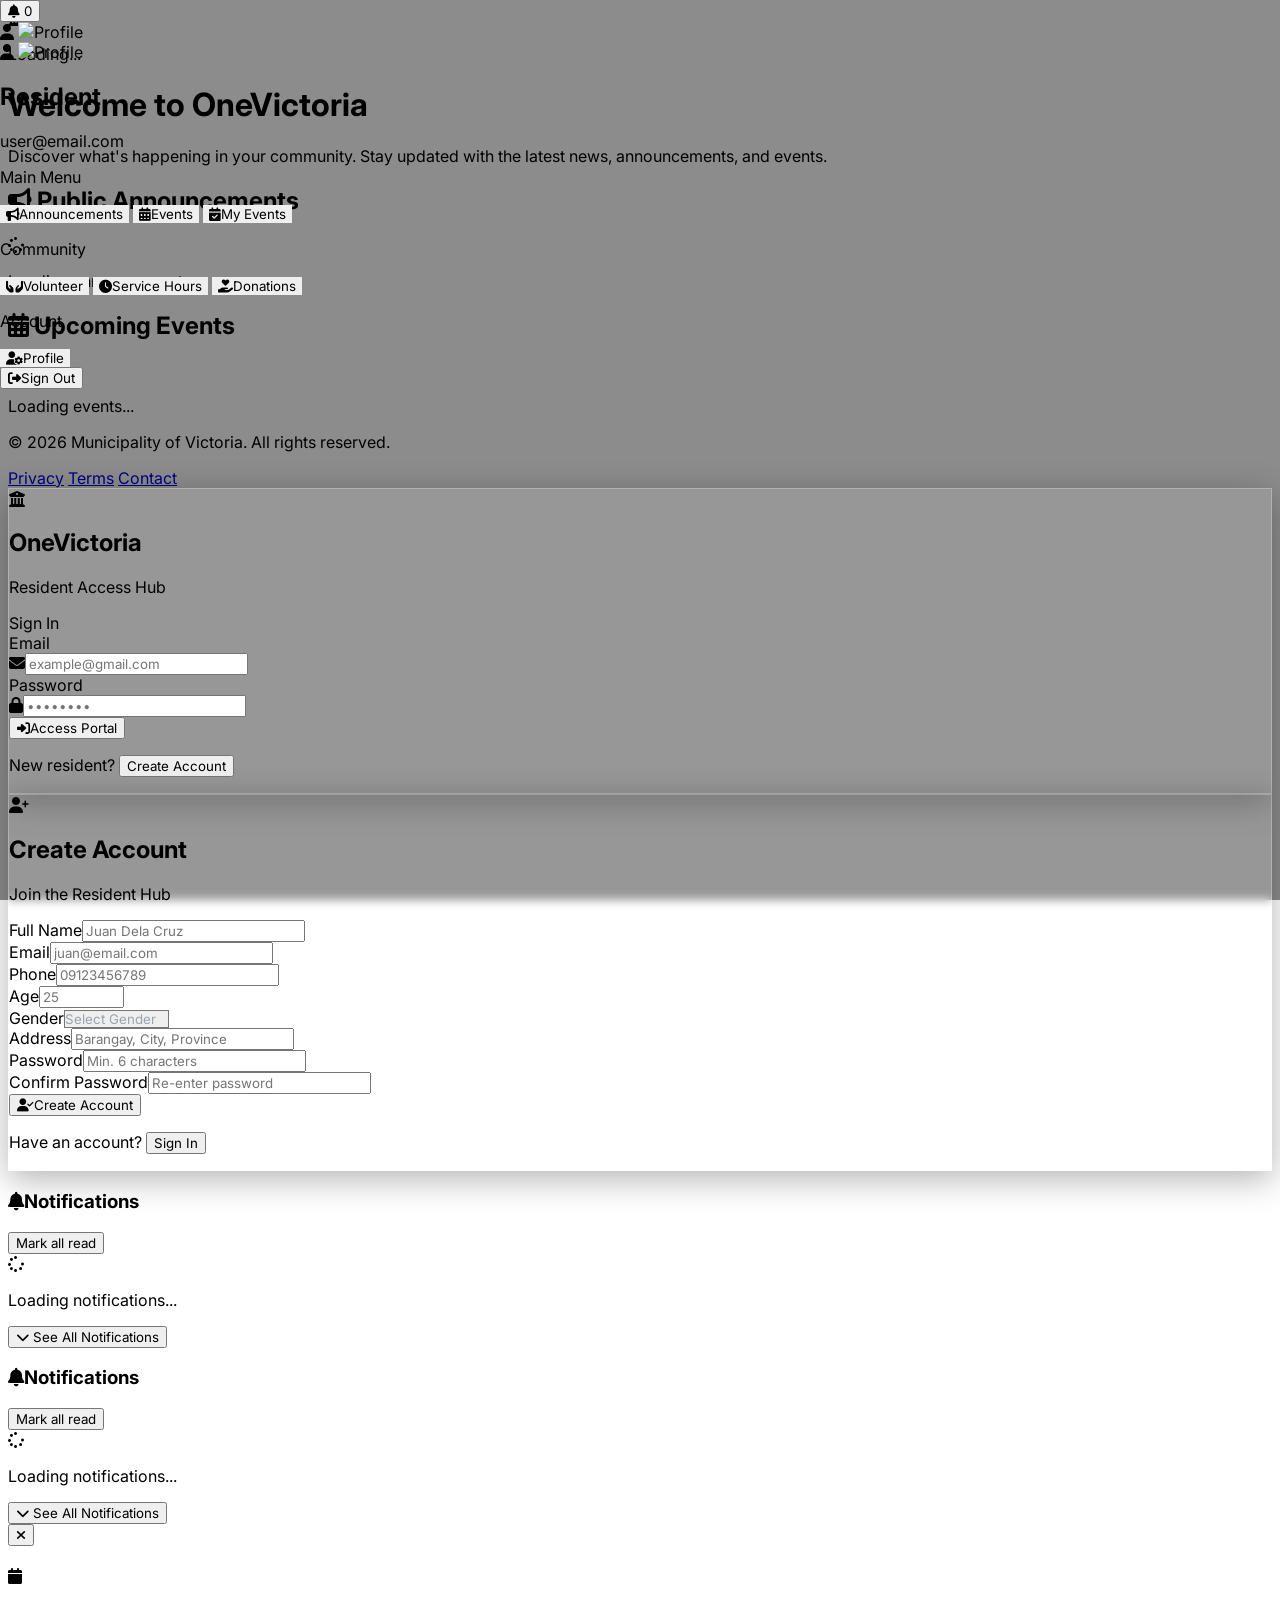
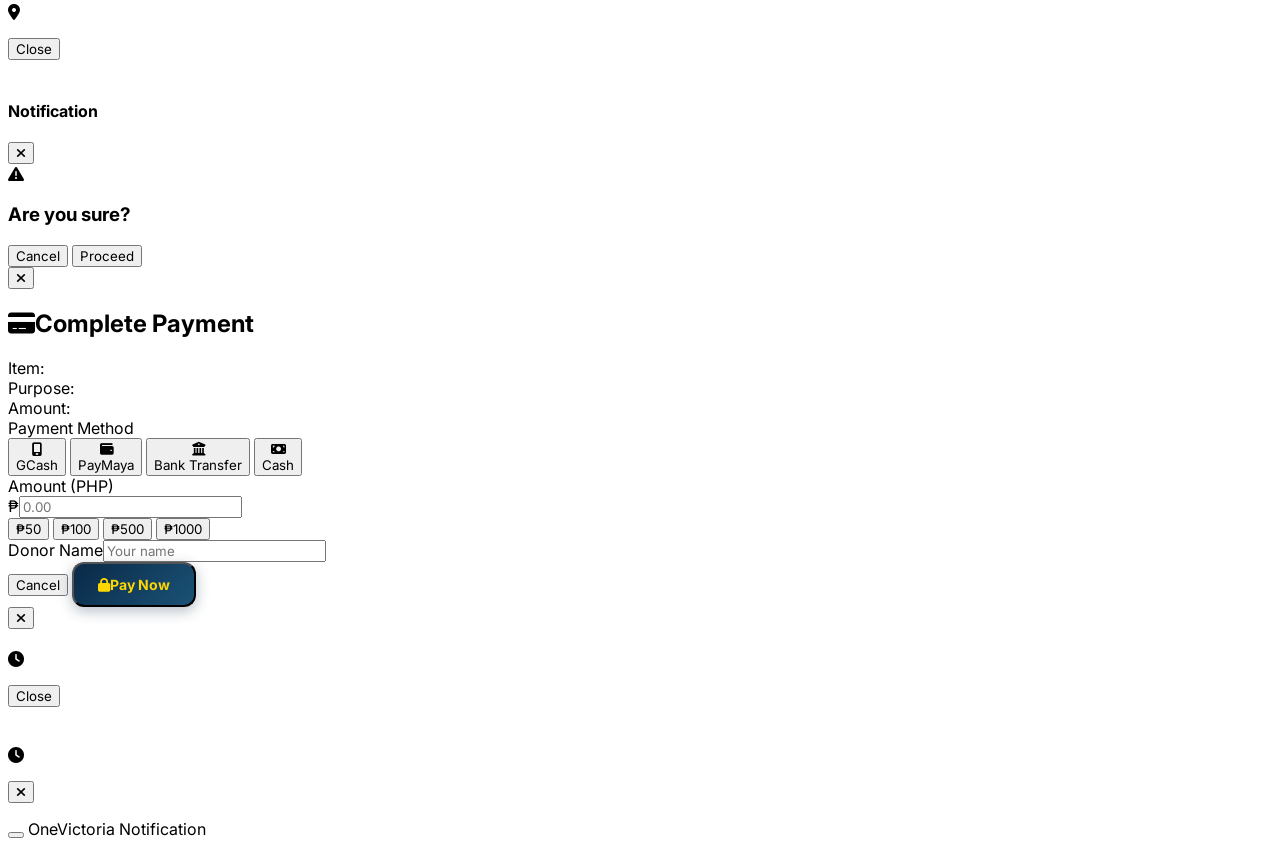
==== index.html @ 72f4849c "Update print statement from 'Hello' to 'Goodbye'" ====
<!DOCTYPE html>
<html lang="en">

<head>
    <meta charset="UTF-8">
    <meta name="viewport" content="width=device-width, initial-scale=1.0">
    <title>OneVictoria - Resident Hub</title>
    <script src="https://cdn.tailwindcss.com?plugins=forms"></script>
    <script>
        tailwind.config = {
            theme: {
                extend: {
                    colors: {
                        tsu: {
                            blue: '#0A2947', blueLight: '#0D3B5C', blueDark: '#061B2E',
                            gold: '#FFD700', goldLight: '#FFE44D', goldDark: '#CCAC00',
                            dark: '#2B0000', light: '#E8F0FE', accent: '#1A5276', muted: '#94A3B8',
                        },
                        surface: { DEFAULT: '#FFFFFF', alt: '#F8FAFC', hover: '#F1F5F9', border: '#E2E8F0' },
                    }
                }
            }
        }
    </script>
    <link rel="stylesheet" href="https://cdnjs.cloudflare.com/ajax/libs/font-awesome/6.4.0/css/all.min.css">
    <link rel="preconnect" href="https://fonts.googleapis.com">
    <link rel="preconnect" href="https://fonts.gstatic.com" crossorigin>
    <link href="https://fonts.googleapis.com/css2?family=Inter:wght@300;400;500;600;700;800;900&display=swap"
        rel="stylesheet">
    <style>
        * {
            font-family: 'Inter', system-ui, -apple-system, sans-serif;
        }

        ::-webkit-scrollbar {
            width: 7px;
            height: 7px;
        }

        ::-webkit-scrollbar-track {
            background: #f1f5f9;
            border-radius: 3px;
        }

        ::-webkit-scrollbar-thumb {
            background: #cbd5e1;
            border-radius: 3px;
        }

        ::-webkit-scrollbar-thumb:hover {
            background: #94a3b8;
        }

        .nav-link {
            transition: all 0.2s ease;
            outline: none !important;
            box-shadow: none !important;
            border: none !important;
        }

        .nav-link:hover {
            transform: translateX(4px);
            background: rgba(255, 255, 255, 0.1);
        }

        .nav-link.active {
            background: linear-gradient(135deg, #0A2947 0%, #1A5276 100%);
            color: #FFD700;
            box-shadow: 0 4px 16px rgba(10, 41, 71, 0.35);
            font-weight: 700;
        }

        button {
            user-select: none;
            -webkit-tap-highlight-color: transparent;
        }

        button:focus,
        button:focus-visible,
        button:active,
        .nav-link:focus,
        .nav-link:focus-visible,
        .nav-link:active {
            outline: none !important;
            box-shadow: none !important;
            border: none !important;
            --tw-ring-shadow: none !important;
            --tw-ring-offset-shadow: none !important;
        }

        *:focus,
        *:focus-visible {
            outline: none !important;
            box-shadow: none !important;
            --tw-ring-shadow: none !important;
            --tw-ring-offset-shadow: none !important;
        }

        #dashboard {
            position: fixed;
            top: 0;
            left: 0;
            right: 0;
            bottom: 0;
            overflow: hidden;
        }

        #dashboard main {
            overflow-y: auto;
            height: 100vh;
        }

        .card {
            background: white;
            border-radius: 16px;
            border: 1px solid #e2e8f0;
            box-shadow: 0 2px 4px rgba(0, 0, 0, 0.04);
            transition: all 0.25s ease;
        }

        .card:hover {
            transform: translateY(-2px);
            box-shadow: 0 12px 28px rgba(0, 0, 0, 0.08);
        }

        .btn-primary {
            background: linear-gradient(135deg, #0A2947 0%, #1A5276 100%);
            transition: all 0.25s ease;
            color: #FFD700;
            font-weight: 700;
            border-radius: 12px;
            padding: 12px 24px;
            font-size: 14px;
            box-shadow: 0 4px 14px rgba(10, 41, 71, 0.3);
        }

        .btn-primary:hover {
            transform: translateY(-2px);
            box-shadow: 0 6px 20px rgba(10, 41, 71, 0.4);
            background: linear-gradient(135deg, #0D3B5C 0%, #1A5276 100%);
        }

        .btn-secondary {
            transition: all 0.25s ease;
            border: 2px solid #e2e8f0;
            border-radius: 12px;
            padding: 12px 24px;
            font-size: 14px;
            font-weight: 600;
            color: #475569;
        }

        .btn-secondary:hover {
            transform: translateY(-2px);
            border-color: #0A2947;
            background: #f8fafc;
            color: #0A2947;
        }

        .btn-danger {
            transition: all 0.25s ease;
            border: 2px solid #fecaca;
            border-radius: 12px;
            padding: 12px 24px;
            font-size: 14px;
            font-weight: 600;
            color: #dc2626;
            background: #fef2f2;
        }

        .btn-danger:hover {
            background: #fee2e2;
            border-color: #fca5a5;
        }

        input:focus,
        select:focus,
        textarea:focus {
            border-color: #0A2947 !important;
            box-shadow: 0 0 0 3px rgba(10, 41, 71, 0.1) !important;
        }

        .modal-enter {
            animation: modalFadeIn 0.3s ease-out;
        }

        @keyframes modalFadeIn {
            from {
                opacity: 0;
                transform: scale(0.96) translateY(10px);
            }

            to {
                opacity: 1;
                transform: scale(1) translateY(0);
            }
        }

        .badge {
            display: inline-flex;
            align-items: center;
            gap: 5px;
            padding: 5px 14px;
            border-radius: 9999px;
            font-size: 12px;
            font-weight: 700;
            text-transform: uppercase;
            letter-spacing: 0.05em;
        }

        .badge-success {
            background: #ecfdf5;
            color: #065f46;
            border: 1px solid #a7f3d0;
        }

        .badge-danger {
            background: #fef2f2;
            color: #991b1b;
            border: 1px solid #fecaca;
        }

        .badge-warning {
            background: #fffbeb;
            color: #92400e;
            border: 1px solid #fde68a;
        }

        .badge-info {
            background: #eff6ff;
            color: #1e40af;
            border: 1px solid #bfdbfe;
        }

        .sidebar-gradient {
            background: linear-gradient(180deg, #061B2E 0%, #0A2947 50%, #0D3B5C 100%);
        }

        #sidebar {
            transition: transform 0.3s ease-in-out;
        }

        #mobile-overlay {
            transition: opacity 0.3s ease-in-out;
            backdrop-filter: blur(3px);
            position: fixed;
            top: 0;
            left: 0;
            right: 0;
            bottom: 0;
            background: rgba(0, 0, 0, 0.5);
            z-index: 40;
        }

        #mobile-overlay.hidden {
            display: none;
        }

        @media (max-width: 1023px) {
            #sidebar {
                position: fixed !important;
                top: 0;
                left: 0;
                bottom: 0;
                width: 20rem !important;
                max-width: 85vw !important;
                z-index: 50;
                transform: translateX(-100%);
                overflow: hidden !important;
                display: flex;
                flex-direction: column;
                height: 100vh;
                height: 100dvh;
            }

            #sidebar.translate-x-0 {
                transform: translateX(0) !important;
            }

            #sidebar.-translate-x-full {
                transform: translateX(-100%) !important;
            }

            #sidebar>div:first-child {
                flex-shrink: 0;
            }

            #sidebar nav {
                flex: 1;
                min-height: 0;
                overflow-y: auto !important;
                -webkit-overflow-scrolling: touch;
                overscroll-behavior: contain;
            }
        }

        @media (max-width: 768px) {
            .responsive-table {
                font-size: 0.8rem;
            }

            .responsive-table th,
            .responsive-table td {
                padding: 0.6rem 0.85rem;
            }
        }

        @media (min-width: 1024px) {
            #sidebar {
                position: static !important;
                transform: translateX(0) !important;
                height: 100vh;
                overflow-y: auto;
            }

            #mobile-overlay {
                display: none !important;
            }

            #mobile-menu-btn {
                display: none !important;
            }
        }

        .payment-method-btn {
            transition: all 0.2s ease;
        }

        .payment-method-btn.selected {
            border-color: #0A2947 !important;
            background: #E8F0FE !important;
            box-shadow: 0 0 0 4px rgba(10, 41, 71, 0.15);
        }

        .line-clamp-2 {
            display: -webkit-box;
            -webkit-line-clamp: 2;
            -webkit-box-orient: vertical;
            overflow: hidden;
        }

        .line-clamp-3 {
            display: -webkit-box;
            -webkit-line-clamp: 3;
            -webkit-box-orient: vertical;
            overflow: hidden;
        }

        #notification-bell-container {
            display: none;
        }

        #notification-detail-modal {
            animation: notifModalIn 0.3s ease-out;
        }

        @keyframes notifModalIn {
            from {
                opacity: 0;
                transform: scale(0.95) translateY(10px);
            }

            to {
                opacity: 1;
                transform: scale(1) translateY(0);
            }
        }

        #notification-detail-modal .modal-content {
            max-height: 80vh;
            overflow-y: auto;
        }

        .auth-right-side {
            background-image: url('https://upload.wikimedia.org/wikipedia/commons/9/9d/Victoria%2CTarlacjf6342_01.JPG');
            background-size: cover;
            background-position: calc(100% - 0px) calc(50% + 0px);
            background-repeat: no-repeat;
        }

        .auth-right-side::before {
            content: '';
            position: absolute;
            inset: 0;
            background: rgba(0, 0, 0, 0.45);
            z-index: 0;
        }

        .glass-panel {
            background: rgba(255, 255, 255, 0.1);
            backdrop-filter: blur(5px);
            -webkit-backdrop-filter: blur(16px);
            border: 1px solid rgba(255, 255, 255, 0.25);
            box-shadow: 0 8px 32px 0 rgba(0, 0, 0, 0.3);
        }

        select {
            -webkit-appearance: none;
            -moz-appearance: none;
            appearance: none;
            background-image: none !important;
        }

        select:invalid {
            color: #9CA3AF;
        }

        select option {
            color: #1F2937;
        }

        select#reg-gender {
            -webkit-appearance: none !important;
            -moz-appearance: none !important;
            appearance: none !important;
            background-image: none !important;
            padding-right: 0.75rem !important;
        }

        select#reg-gender:invalid {
            color: #9CA3AF !important;
        }

        select#reg-gender option {
            color: #1F2937 !important;
        }

        /* Prevent status badges (Approved/Rejected) from breaking into two lines on mobile */
        td span.rounded-full {
            white-space: nowrap !important;
            display: inline-flex !important;
            align-items: center;
            gap: 0.25rem;
        }
    </style>
</head>

<body class="bg-white font-sans text-gray-800 relative antialiased">

    <div id="global-loading"
        class="fixed inset-0 bg-gray-900/90 backdrop-blur-sm hidden flex flex-col items-center justify-center z-[200]">
        <div class="relative">
            <div class="animate-spin rounded-full h-16 w-16 border-[4px] border-gray-500/30 border-t-tsu-gold"></div>
            <div class="absolute inset-0 flex items-center justify-center"><i
                    class="fa-solid fa-building-columns text-tsu-gold text-lg"></i></div>
        </div>
        <p id="loading-text" class="text-white font-semibold tracking-wide mt-5 text-sm uppercase">Loading...</p>
    </div>

    <div id="auth-screen" class="min-h-screen flex flex-col lg:flex-row bg-gray-50 relative overflow-hidden">
        <div class="flex-1 flex flex-col lg:h-screen lg:overflow-y-auto p-6 lg:p-12 order-2 lg:order-1 relative z-0">
            <div class="max-w-4xl mx-auto space-y-12 pb-10 flex-1">
                <div class="text-left mb-10 pt-4">
                    <h1 class="text-4xl sm:text-5xl font-black text-tsu-blue tracking-tight mb-3">Welcome to OneVictoria
                    </h1>
                    <p class="text-lg text-gray-600 font-medium max-w-2xl">Discover what's happening in your community.
                        Stay updated with the latest news, announcements, and events.</p>
                </div>

                <section>
                    <div class="flex items-center justify-between mb-6 border-b-2 border-gray-200 pb-3">
                        <h2 class="text-2xl font-extrabold text-gray-800 flex items-center">
                            <i class="fa-solid fa-bullhorn text-tsu-gold mr-3"></i> Public Announcements
                        </h2>
                    </div>
                    <div id="public-announcements-container" class="space-y-5">
                        <div class="text-center py-10 bg-white rounded-xl border shadow-sm">
                            <i class="fa-solid fa-spinner fa-spin text-2xl text-gray-300 mb-3"></i>
                            <p class="text-sm text-gray-400">Loading announcements...</p>
                        </div>
                    </div>
                </section>

                <section>
                    <div class="flex items-center justify-between mb-6 border-b-2 border-gray-200 pb-3">
                        <h2 class="text-2xl font-extrabold text-gray-800 flex items-center">
                            <i class="fa-solid fa-calendar-days text-tsu-gold mr-3"></i> Upcoming Events
                        </h2>
                    </div>
                    <div id="public-events-grid" class="grid grid-cols-1 sm:grid-cols-2 lg:grid-cols-2 gap-6">
                        <div class="col-span-full text-center py-10 bg-white rounded-xl border shadow-sm">
                            <i class="fa-solid fa-spinner fa-spin text-2xl text-gray-300 mb-3"></i>
                            <p class="text-sm text-gray-400">Loading events...</p>
                        </div>
                    </div>
                </section>
            </div>

            <footer
                class="max-w-4xl mx-auto w-full mt-auto pt-8 border-t border-gray-200 flex flex-col sm:flex-row items-center justify-between text-xs text-gray-500">
                <p>&copy; 2026 Municipality of Victoria. All rights reserved.</p>
                <div class="flex space-x-4 mt-4 sm:mt-0 font-medium">
                    <a href="#" class="hover:text-tsu-blue transition-colors">Privacy</a>
                    <a href="#" class="hover:text-tsu-blue transition-colors">Terms</a>
                    <a href="#" class="hover:text-tsu-blue transition-colors">Contact</a>
                </div>
            </footer>
        </div>

        <div
            class="w-full lg:w-[450px] xl:w-[500px] shrink-0 auth-right-side flex flex-col items-center justify-center p-6 lg:p-10 shadow-2xl relative z-10 order-1 lg:order-2 lg:h-screen lg:overflow-y-auto">
            <div id="login-panel" class="glass-panel rounded-3xl max-w-sm w-full p-8 relative z-10">
                <div class="text-center mb-6">
                    <div
                        class="inline-flex items-center justify-center w-14 h-14 bg-gradient-to-br from-tsu-gold to-tsu-goldDark rounded-2xl mb-3 shadow-lg">
                        <i class="fa-solid fa-building-columns text-tsu-dark text-xl"></i>
                    </div>
                    <h2 class="text-2xl font-extrabold text-white tracking-tight">OneVictoria</h2>
                    <p class="text-gray-300 text-sm mt-1 font-medium">Resident Access Hub</p>
                    <div class="flex items-center justify-center mt-3">
                        <div class="h-px w-6 bg-white/20"></div><span
                            class="px-2 text-[10px] font-semibold text-gray-300 uppercase tracking-wider">Sign In</span>
                        <div class="h-px w-6 bg-white/20"></div>
                    </div>
                </div>
                <form id="login-form" class="space-y-4">
                    <div>
                        <label
                            class="block text-[10px] font-semibold text-gray-300 uppercase tracking-wider mb-1.5">Email</label>
                        <div class="relative"><span
                                class="absolute inset-y-0 left-0 pl-3 flex items-center text-gray-400"><i
                                    class="fa-solid fa-envelope text-xs"></i></span><input type="email" id="login-email"
                                required
                                class="w-full pl-9 pr-3 py-2.5 rounded-xl bg-white/10 border border-white/20 text-white placeholder-gray-400 focus:border-tsu-gold focus:ring-2 focus:ring-tsu-gold/30 text-sm transition-all"
                                placeholder="example@gmail.com"></div>
                    </div>
                    <div>
                        <label
                            class="block text-[10px] font-semibold text-gray-300 uppercase tracking-wider mb-1.5">Password</label>
                        <div class="relative"><span
                                class="absolute inset-y-0 left-0 pl-3 flex items-center text-gray-400"><i
                                    class="fa-solid fa-lock text-xs"></i></span><input type="password"
                                id="login-password" required
                                class="w-full pl-9 pr-3 py-2.5 rounded-xl bg-white/10 border border-white/20 text-white placeholder-gray-400 focus:border-tsu-gold focus:ring-2 focus:ring-tsu-gold/30 text-sm transition-all"
                                placeholder="••••••••"></div>
                    </div>
                    <button type="submit"
                        class="w-full bg-tsu-gold hover:bg-tsu-goldLight text-tsu-dark font-bold py-2.5 rounded-xl text-sm uppercase tracking-wider shadow-lg flex items-center justify-center space-x-1.5 transition-all"><i
                            class="fa-solid fa-right-to-bracket text-xs"></i><span>Access Portal</span></button>
                </form>
                <div class="mt-4 text-center pt-3 border-t border-white/10">
                    <p class="text-sm text-gray-300">New resident? <button type="button"
                            onclick="toggleAuthPanels(true)"
                            class="text-tsu-gold font-bold hover:underline transition-all">Create Account</button></p>
                </div>
            </div>

            <div id="register-panel" class="glass-panel rounded-3xl max-w-sm w-full p-8 relative z-10 hidden">
                <div class="text-center mb-5">
                    <div
                        class="inline-flex items-center justify-center w-14 h-14 bg-gradient-to-br from-tsu-gold to-tsu-goldDark rounded-2xl mb-3 shadow-lg">
                        <i class="fa-solid fa-user-plus text-tsu-dark text-xl"></i>
                    </div>
                    <h2 class="text-2xl font-extrabold text-white tracking-tight">Create Account</h2>
                    <p class="text-gray-300 text-sm mt-1 font-medium">Join the Resident Hub</p>
                </div>
                <form id="register-form" class="space-y-3 max-h-[50vh] overflow-y-auto pr-1">
                    <div><label class="block text-[10px] font-semibold text-gray-300 uppercase tracking-wider mb-1">Full
                            Name</label><input type="text" id="reg-name" required
                            class="w-full rounded-xl bg-white/10 border border-white/20 text-white placeholder-gray-400 p-2.5 text-sm focus:border-tsu-gold focus:ring-2 focus:ring-tsu-gold/30 transition-all"
                            placeholder="Juan Dela Cruz"></div>
                    <div><label
                            class="block text-[10px] font-semibold text-gray-300 uppercase tracking-wider mb-1">Email</label><input
                            type="email" id="reg-email" required
                            class="w-full rounded-xl bg-white/10 border border-white/20 text-white placeholder-gray-400 p-2.5 text-sm focus:border-tsu-gold focus:ring-2 focus:ring-tsu-gold/30 transition-all"
                            placeholder="juan@email.com"></div>
                    <div><label
                            class="block text-[10px] font-semibold text-gray-300 uppercase tracking-wider mb-1">Phone</label><input
                            type="tel" id="reg-phone" required
                            class="w-full rounded-xl bg-white/10 border border-white/20 text-white placeholder-gray-400 p-2.5 text-sm focus:border-tsu-gold focus:ring-2 focus:ring-tsu-gold/30 transition-all"
                            placeholder="09123456789"></div>
                    <div class="grid grid-cols-2 gap-2.5">
                        <div><label
                                class="block text-[10px] font-semibold text-gray-300 uppercase tracking-wider mb-1">Age</label><input
                                type="number" id="reg-age" required min="15" max="120"
                                class="w-full rounded-xl bg-white/10 border border-white/20 text-white placeholder-gray-400 p-2.5 text-sm focus:border-tsu-gold focus:ring-2 focus:ring-tsu-gold/30 transition-all"
                                placeholder="25"></div>
                        <div><label
                                class="block text-[10px] font-semibold text-gray-300 uppercase tracking-wider mb-1">Gender</label><select
                                id="reg-gender" required
                                class="w-full rounded-xl bg-white/10 border border-white/20 text-gray-800 p-2.5 text-sm focus:border-tsu-gold focus:ring-2 focus:ring-tsu-gold/30 transition-all">
                                <option value="" disabled selected hidden>Select Gender</option>
                                <option value="Male">Male</option>
                                <option value="Female">Female</option>
                                <option value="Other">Other</option>
                            </select></div>
                    </div>
                    <div><label
                            class="block text-[10px] font-semibold text-gray-300 uppercase tracking-wider mb-1">Address</label><input
                            type="text" id="reg-address" required
                            class="w-full rounded-xl bg-white/10 border border-white/20 text-white placeholder-gray-400 p-2.5 text-sm focus:border-tsu-gold focus:ring-2 focus:ring-tsu-gold/30 transition-all"
                            placeholder="Barangay, City, Province"></div>
                    <div><label
                            class="block text-[10px] font-semibold text-gray-300 uppercase tracking-wider mb-1">Password</label><input
                            type="password" id="reg-password" required minlength="6"
                            class="w-full rounded-xl bg-white/10 border border-white/20 text-white placeholder-gray-400 p-2.5 text-sm focus:border-tsu-gold focus:ring-2 focus:ring-tsu-gold/30 transition-all"
                            placeholder="Min. 6 characters"></div>
                    <div><label
                            class="block text-[10px] font-semibold text-gray-300 uppercase tracking-wider mb-1">Confirm
                            Password</label><input type="password" id="reg-confirm-password" required minlength="6"
                            class="w-full rounded-xl bg-white/10 border border-white/20 text-white placeholder-gray-400 p-2.5 text-sm focus:border-tsu-gold focus:ring-2 focus:ring-tsu-gold/30 transition-all"
                            placeholder="Re-enter password"></div>
                    <button type="submit"
                        class="w-full bg-tsu-gold hover:bg-tsu-goldLight text-tsu-dark font-bold py-2.5 rounded-xl text-sm uppercase tracking-wider shadow-lg flex items-center justify-center space-x-1.5 transition-all"><i
                            class="fa-solid fa-user-check text-xs"></i><span>Create Account</span></button>
                </form>
                <div class="text-center mt-3 pt-3 border-t border-white/10">
                    <p class="text-sm text-gray-300">Have an account? <button type="button"
                            onclick="toggleAuthPanels(false)"
                            class="text-tsu-gold font-bold hover:underline transition-all">Sign In</button></p>
                </div>
            </div>
        </div>
    </div>

    <div id="dashboard" class="hidden min-h-screen flex flex-col lg:flex-row">
        <div
            class="lg:hidden bg-white border-b border-gray-200 p-4 flex items-center justify-between z-30 sticky top-0 shadow-sm">
            <div class="flex items-center space-x-3.5">
                <button type="button" id="mobile-notification-bell-btn" onclick="toggleMobileNotificationDropdown()"
                    class="relative p-2 rounded-xl text-gray-500 hover:text-tsu-blue hover:bg-gray-100 transition-all z-30 mr-2">
                    <i class="fa-solid fa-bell text-xl"></i>
                    <span id="mobile-notification-count-badge"
                        class="hidden absolute top-0 right-0 bg-red-500 text-white text-[9px] font-bold rounded-full min-w-[18px] h-[18px] flex items-center justify-center shadow-md border border-white">0</span>
                </button>
                <div
                    class="w-10 h-10 bg-gradient-to-br from-tsu-blue to-tsu-blueDark rounded-xl flex items-center justify-center shadow-md relative overflow-hidden shrink-0">
                    <i id="mobile-sidebar-icon-fallback" class="fa-solid fa-user text-tsu-gold text-xs"></i>
                    <img id="mobile-sidebar-profile-pic" src="" alt="Profile"
                        class="absolute inset-0 w-full h-full object-cover hidden">
                </div>
                <span id="mobile-username" class="font-extrabold text-xs text-tsu-blue tracking-tight truncate"></span>
            </div>
            <button type="button" id="mobile-menu-btn" onclick="window.toggleMobileMenu()" aria-expanded="false"
                aria-label="Toggle mobile menu"
                class="text-gray-500 hover:text-tsu-blue p-2.5 rounded-xl hover:bg-gray-100 transition-all z-30">
                <i class="fa-solid fa-bars text-2xl"></i>
            </button>
        </div>

        <div id="mobile-overlay" class="hidden" onclick="window.toggleMobileMenu()"></div>

        <aside id="sidebar"
            class="bg-[#06202B] text-white flex flex-col border-r border-white/5 shadow-2xl shrink-0 w-70 lg:w-70 sm:w-50 fixed md:relative z-50 h-full transition-transform duration-300 -translate-x-full md:translate-x-0">
            <div class="p-6 border-b border-white/5 shrink-0">
                <div class="flex items-center space-x-3.5">
                    <div
                        class="w-11 h-11 bg-gradient-to-br from-tsu-gold to-tsu-goldDark rounded-xl flex items-center justify-center shadow-lg relative overflow-hidden shrink-0">
                        <i id="sidebar-icon-fallback" class="fa-solid fa-user text-tsu-dark text-sm"></i>
                        <img id="sidebar-profile-pic" src="" alt="Profile"
                            class="absolute inset-0 w-full h-full object-cover hidden">
                    </div>
                    <div class="max-w-30 flex-1 min-w-0">
                        <h2 id="sidebar-username" class="font-bold text-[10.5px] text-white truncate">Resident</h2>
                        <p id="sidebar-email" class="text-[10px] text-gray-400 truncate">user@email.com</p>
                    </div>
                    <div id="notification-bell-container" class="relative shrink-0">
                        <button id="notification-bell-btn" onclick="toggleNotificationDropdown()"
                            class="relative p-2 rounded-xl hover:bg-white/10 transition-all group">
                            <i
                                class="fa-solid fa-bell text-lg text-gray-300 group-hover:text-tsu-gold transition-colors"></i>
                            <span id="notification-count-badge"
                                class="hidden absolute -top-1 -right-1 bg-red-500 text-white text-[9px] font-bold rounded-full min-w-[18px] h-[18px] flex items-center justify-center shadow-md border border-white/20">0</span>
                        </button>
                    </div>
                </div>
            </div>
            <nav class="flex-1 p-4 space-y-1.5 overflow-y-auto overscroll-contain" style="min-height: 0;">
                <p class="text-[10px] font-semibold text-gray-500 uppercase tracking-widest px-3 mb-2 mt-2">Main Menu
                </p>
                <button type="button" onclick="switchTab('announcements'); window.toggleMobileMenu()"
                    class="nav-link w-full flex items-center space-x-3 px-3.5 py-3 rounded-xl text-sm text-gray-300 transition-all"><i
                        class="fa-solid fa-bullhorn w-5 text-center text-tsu-gold text-xs"></i><span>Announcements</span></button>
                <button type="button" onclick="switchTab('events'); window.toggleMobileMenu()"
                    class="nav-link w-full flex items-center space-x-3 px-3.5 py-3 rounded-xl text-sm text-gray-300 transition-all"><i
                        class="fa-solid fa-calendar-days w-5 text-center text-tsu-gold text-xs"></i><span>Events</span></button>
                <button type="button" onclick="switchTab('my-events'); window.toggleMobileMenu()"
                    class="nav-link w-full flex items-center space-x-3 px-3.5 py-3 rounded-xl text-sm text-gray-300 transition-all"><i
                        class="fa-solid fa-calendar-check w-5 text-center text-tsu-gold text-xs"></i><span>My
                        Events</span></button>

                <div class="my-3 border-t border-white/5"></div>
                <p class="text-[10px] font-semibold text-gray-500 uppercase tracking-widest px-3 mb-2">Community</p>
                <button type="button" onclick="switchTab('volunteers'); window.toggleMobileMenu()"
                    class="nav-link w-full flex items-center space-x-3 px-3.5 py-3 rounded-xl text-sm text-gray-300 transition-all"><i
                        class="fa-solid fa-hands-holding w-5 text-center text-tsu-gold text-xs"></i><span>Volunteer</span></button>
                <button type="button" onclick="switchTab('hours'); window.toggleMobileMenu()"
                    class="nav-link w-full flex items-center space-x-3 px-3.5 py-3 rounded-xl text-sm text-gray-300 transition-all"><i
                        class="fa-solid fa-clock w-5 text-center text-tsu-gold text-xs"></i><span>Service
                        Hours</span></button>
                <button type="button" onclick="switchTab('donations'); window.toggleMobileMenu()"
                    class="nav-link w-full flex items-center space-x-3 px-3.5 py-3 rounded-xl text-sm text-gray-300 transition-all"><i
                        class="fa-solid fa-hand-holding-heart w-5 text-center text-tsu-gold text-xs"></i><span>Donations</span></button>

                <div class="my-3 border-t border-white/5"></div>
                <p class="text-[10px] font-semibold text-gray-500 uppercase tracking-widest px-3 mb-2">Account</p>
                <button type="button" onclick="switchTab('profile'); window.toggleMobileMenu()"
                    class="nav-link w-full flex items-center space-x-3 px-3.5 py-3 rounded-xl text-sm text-gray-300 transition-all"><i
                        class="fa-solid fa-user-gear w-5 text-center text-tsu-gold text-xs"></i><span>Profile</span></button>
                <div class="mt-auto pt-5 border-t border-white/5">
                    <button type="button" onclick="triggerLogoutConfirmation()"
                        class="w-full flex items-center space-x-3 px-3.5 py-3 rounded-xl text-sm text-[#ed2139] hover:bg-rose-500/10 transition-all"><i
                            class="fa-solid fa-right-from-bracket w-5 text-center"></i><span>Sign Out</span></button>
                </div>
            </nav>
        </aside>

        <main class="flex-1 flex flex-col p-6 lg:p-10 max-w-6xl mx-auto w-full overflow-y-auto bg-white">
            <section id="announcements" class="tab-content hidden">
                <div class="pb-5 mb-8 border-b-2 border-gray-200">
                    <h1 class="text-2xl sm:text-3xl font-extrabold text-tsu-blue tracking-tight">Civic Announcements
                    </h1>
                    <p class="text-sm text-gray-500 mt-1.5">Stay updated with the latest community news</p>
                </div>
                <div id="announcements-container" class="space-y-5 max-w-2xl mx-auto"></div>
            </section>

            <section id="events" class="tab-content hidden">
                <div class="pb-5 mb-8 border-b-2 border-gray-200">
                    <h1 class="text-2xl sm:text-3xl font-extrabold text-tsu-blue tracking-tight">Upcoming Events</h1>
                    <p class="text-sm text-gray-500 mt-1.5">Discover and join community events</p>
                </div>
                <div id="events-grid" class="grid grid-cols-1 sm:grid-cols-2 lg:grid-cols-3 xl:grid-cols-4 gap-6"></div>
            </section>

            <section id="my-events" class="tab-content hidden">
                <div class="pb-5 mb-8 border-b-2 border-gray-200">
                    <h1 class="text-2xl sm:text-3xl font-extrabold text-tsu-blue tracking-tight">My Registered Events
                    </h1>
                    <p class="text-sm text-gray-500 mt-1.5">Track your event participations</p>
                </div>
                <div id="my-events-grid" class="grid grid-cols-1 sm:grid-cols-2 lg:grid-cols-3 xl:grid-cols-4 gap-6">
                </div>
            </section>

            <section id="notifications" class="tab-content hidden">
                <div class="pb-5 mb-8 border-b-2 border-gray-200 flex items-center justify-between">
                    <div>
                        <h1 class="text-2xl sm:text-3xl font-extrabold text-tsu-blue tracking-tight">Notifications</h1>
                        <p class="text-sm text-gray-500 mt-1.5">Stay updated on your activities</p>
                    </div>
                    <button onclick="markAllNotificationsAsRead()"
                        class="text-sm text-tsu-blue hover:text-tsu-accent font-semibold flex items-center space-x-1.5 px-4 py-2 rounded-xl border border-tsu-blue/20 hover:bg-tsu-light transition-all"><i
                            class="fa-solid fa-check-double"></i><span>Mark All Read</span></button>
                </div>
                <div id="notifications-full-list"
                    class="max-w-2xl mx-auto bg-white rounded-xl border border-gray-200 shadow-sm divide-y divide-gray-100 overflow-hidden">
                    <div class="text-center py-10 text-gray-400"><i
                            class="fa-solid fa-spinner fa-spin text-2xl mb-3"></i>
                        <p class="text-sm">Loading notifications...</p>
                    </div>
                </div>
            </section>

            <section id="volunteers" class="tab-content hidden">
                <div class="max-w-lg mx-auto">
                    <div class="card p-4 sm:p-5">
                        <h3 class="text-base sm:text-lg font-bold text-gray-800 mb-3 sm:mb-4 flex items-center">
                            <i class="fa-solid fa-hands-holding text-tsu-blue mr-2 text-sm sm:text-base"></i>
                            <span>Volunteer Application</span>
                        </h3>
                        <form id="volunteer-form" class="space-y-3 sm:space-y-4">
                            <div>
                                <label class="block text-xs font-medium text-gray-700 mb-1">Full Name</label>
                                <input type="text" id="vol-name" required readonly
                                    class="w-full border border-gray-200 rounded-lg p-2.5 text-sm bg-gray-50 text-gray-500 cursor-not-allowed">
                            </div>
                            <div>
                                <label class="block text-xs font-medium text-gray-700 mb-1">Primary Skill <span
                                        class="text-rose-500">*</span></label>
                                <select id="vol-skills" required
                                    class="w-full border border-gray-200 rounded-lg p-2.5 text-sm focus:ring-2 focus:ring-tsu-blue/20 focus:border-tsu-blue">
                                    <option value="">Select your primary skill</option>
                                    <option value="First Aid">First Aid / Medical</option>
                                    <option value="Logistics">Logistics & Supply Chain</option>
                                    <option value="Teaching">Teaching & Education</option>
                                    <option value="Cooking">Cooking & Food Service</option>
                                    <option value="Construction">Construction & Repair</option>
                                    <option value="Counseling">Counseling & Mental Health</option>
                                    <option value="Transportation">Transportation & Driving</option>
                                    <option value="IT Support">IT & Technical Support</option>
                                    <option value="Event Planning">Event Planning & Coordination</option>
                                    <option value="Photography">Photography & Videography</option>
                                    <option value="Translation">Translation & Interpretation</option>
                                    <option value="Gardening">Gardening & Agriculture</option>
                                    <option value="Security">Security & Safety</option>
                                    <option value="Sports">Sports & Recreation</option>
                                    <option value="Arts">Arts & Crafts</option>
                                    <option value="Other">Other Skills</option>
                                </select>
                            </div>
                            <div>
                                <label class="block text-xs font-medium text-gray-700 mb-1">Skill Verification <span
                                        class="text-rose-500">*</span></label>
                                <div class="border-2 border-dashed border-gray-300 rounded-lg p-3 sm:p-4 text-center hover:border-tsu-blue transition-all cursor-pointer"
                                    id="skill-verification-dropzone"
                                    onclick="document.getElementById('skill-verification-input').click()">
                                    <input type="file" id="skill-verification-input"
                                        accept=".pdf,.jpg,.jpeg,.png,.doc,.docx" class="hidden"
                                        onchange="handleSkillVerificationUpload(event)">
                                    <div id="skill-upload-placeholder">
                                        <i
                                            class="fa-solid fa-cloud-arrow-up text-xl sm:text-2xl text-gray-400 mb-1.5 sm:mb-2"></i>
                                        <p class="text-[11px] sm:text-xs font-semibold text-gray-600">Upload Certificate
                                            or Proof of Skill</p>
                                        <p class="text-[9px] sm:text-[10px] text-gray-400 mt-0.5">Accepted: PDF, JPG,
                                            PNG, DOC (Max 5MB)</p>
                                    </div>
                                    <div id="skill-upload-preview" class="hidden">
                                        <i
                                            class="fa-solid fa-file-circle-check text-xl sm:text-2xl text-emerald-500 mb-1.5 sm:mb-2"></i>
                                        <p id="skill-file-name"
                                            class="text-[11px] sm:text-xs font-semibold text-emerald-600"></p>
                                        <p id="skill-file-size" class="text-[9px] sm:text-[10px] text-gray-400 mt-0.5">
                                        </p>
                                        <button type="button"
                                            onclick="event.stopPropagation();removeSkillVerification()"
                                            class="text-[10px] text-rose-500 hover:text-rose-700 font-semibold mt-1.5">
                                            <i class="fa-solid fa-trash-can mr-1"></i>Remove
                                        </button>
                                    </div>
                                </div>
                            </div>
                            <div>
                                <label class="block text-xs font-medium text-gray-700 mb-1">Experience Level</label>
                                <select id="vol-experience"
                                    class="w-full border border-gray-200 rounded-lg p-2.5 text-sm focus:ring-2 focus:ring-tsu-blue/20 focus:border-tsu-blue">
                                    <option value="">Select experience level</option>
                                    <option value="Beginner">Beginner (0-1 year)</option>
                                    <option value="Intermediate">Intermediate (1-3 years)</option>
                                    <option value="Advanced">Advanced (3-5 years)</option>
                                    <option value="Expert">Expert (5+ years)</option>
                                </select>
                            </div>
                            <div>
                                <label class="block text-xs font-medium text-gray-700 mb-1">Availability <span
                                        class="text-rose-500">*</span></label>
                                <select id="vol-avail" required
                                    class="w-full border border-gray-200 rounded-lg p-2.5 text-sm focus:ring-2 focus:ring-tsu-blue/20 focus:border-tsu-blue">
                                    <option value="">Select availability</option>
                                    <option value="Weekends">Weekends</option>
                                    <option value="Weekdays">Weekdays</option>
                                    <option value="Flexible">Flexible (Any day)</option>
                                    <option value="Evenings">Evenings Only</option>
                                    <option value="Mornings">Mornings Only</option>
                                </select>
                            </div>
                            <div>
                                <label class="block text-xs font-medium text-gray-700 mb-1">Additional Notes
                                    (Optional)</label>
                                <textarea id="vol-notes" rows="2"
                                    class="w-full border border-gray-200 rounded-lg p-2.5 text-sm focus:ring-2 focus:ring-tsu-blue/20 focus:border-tsu-blue resize-none"
                                    placeholder="Any relevant experience, certifications..."></textarea>
                            </div>
                            <button type="submit"
                                class="btn-primary w-full py-2.5 rounded-lg text-sm flex items-center justify-center space-x-1.5">
                                <i class="fa-solid fa-paper-plane text-xs"></i><span>Submit Application</span>
                            </button>
                        </form>
                    </div>
                </div>
            </section>

            <section id="hours" class="tab-content hidden">
                <div class="pb-5 mb-8 border-b-2 border-gray-200">
                    <h1 class="text-2xl sm:text-3xl font-extrabold text-tsu-blue tracking-tight">Service Hours</h1>
                    <p class="text-sm text-gray-500 mt-1.5">Track your contributions</p>
                </div>
                <div class="grid grid-cols-1 lg:grid-cols-3 gap-6">
                    <div class="card p-5 sm:p-8 text-center bg-gradient-to-br from-tsu-light/50 to-white">
                        <div class="w-12 h-12 sm:w-16 sm:h-16 bg-tsu-blue/10 rounded-2xl flex items-center justify-center mx-auto mb-5">
                            <i class="fa-solid fa-award text-2xl sm:text-3xl text-tsu-blue"></i>
                        </div>
                        <p class="text-xs font-semibold text-gray-500 uppercase">Total Hours</p>
                        <p id="total-hours-display" class="text-2xl sm:text-3xl font-black text-tsu-blue my-4">0.0</p>
                    </div>
                    <div class="lg:col-span-2 card p-7">
                        <h3 class="text-xl font-bold text-gray-800 mb-5">History</h3>
                        <div class="overflow-x-auto">
                            <table class="w-full text-base">
                                <thead>
                                    <tr class="bg-gray-50 text-xs font-semibold text-gray-500 uppercase">
                                        <th class="px-3 py-2 sm:px-5 sm:py-3.5 text-left text-[10px] sm:text-xs">Event</th>
                                        <th class="px-3 py-2 sm:px-5 sm:py-3.5 text-left text-[10px] sm:text-xs">Hours</th>
                                        <th class="px-3 py-2 sm:px-5 sm:py-3.5 text-left text-[10px] sm:text-xs">Status</th>
                                    </tr>
                                </thead>
                                <tbody id="user-hours-tbody" class="divide-y divide-gray-100"></tbody>
                            </table>
                        </div>
                    </div>
                </div>
            </section>

            <section id="donations" class="tab-content hidden">
                <div class="pb-5 mb-8 border-b-2 border-gray-200">
                    <h1 class="text-2xl sm:text-3xl font-extrabold text-tsu-blue tracking-tight">Donations</h1>
                    <p class="text-sm text-gray-500 mt-1.5">Support community initiatives</p>
                </div>
                <div class="grid grid-cols-1 lg:grid-cols-3 gap-6">
                    <div class="card p-7 h-fit">
                        <h3 class="text-xl font-bold text-gray-800 mb-5 flex items-center"><i
                                class="fa-solid fa-hand-holding-heart text-tsu-blue mr-3 text-lg"></i>Make a Donation
                        </h3>
                        <form id="donation-form" class="space-y-5">
                            <div><label class="block text-sm font-medium text-gray-700 mb-2">Item / Amount</label><input
                                    type="text" id="don-item" placeholder="e.g., 500 PHP" required
                                    class="w-full border border-gray-200 rounded-xl p-3 text-base focus:ring-2 focus:ring-tsu-blue/20 focus:border-tsu-blue">
                            </div>
                            <div><label class="block text-sm font-medium text-gray-700 mb-2">Purpose</label><input
                                    type="text" id="don-purpose" placeholder="e.g., Typhoon Relief" required
                                    class="w-full border border-gray-200 rounded-xl p-3 text-base focus:ring-2 focus:ring-tsu-blue/20 focus:border-tsu-blue">
                            </div>
                            <button type="submit"
                                class="btn-primary w-full py-3 rounded-xl text-base flex items-center justify-center space-x-2"><i
                                    class="fa-solid fa-heart text-sm"></i><span>Submit Donation</span></button>
                        </form>
                    </div>
                    <div class="lg:col-span-2 card p-7">
                        <h3 class="text-xl font-bold text-gray-800 mb-5">Community Donations</h3>
                        <div class="overflow-x-auto">
                            <table class="w-full text-base">
                                <thead>
                                    <tr class="bg-gray-50 text-xs font-semibold text-gray-500 uppercase">
                                        <th class="px-5 py-3.5 text-left">Donor</th>
                                        <th class="px-5 py-3.5 text-left">Amount</th>
                                        <th class="px-5 py-3.5 text-left">Purpose</th>
                                    </tr>
                                </thead>
                                <tbody id="public-donations-tbody" class="divide-y divide-gray-100"></tbody>
                            </table>
                        </div>
                    </div>
                </div>
            </section>

            <section id="profile" class="tab-content hidden px-4 w-full sm:px-6 max-w-4xl mx-auto">
                <div class="pb-4 mb-6 border-b-2 border-gray-200">
                    <h1 class="text-xl sm:text-2xl font-extrabold text-tsu-blue tracking-tight">Profile Settings</h1>
                    <p class="text-xs text-gray-500 mt-1">Manage your account</p>
                </div>
                <form id="profile-form" class="card p-4 sm:p-6 space-y-5">
                    <div class="flex flex-col items-center pb-4 border-b border-gray-100">
                        <div id="upload-trigger" onclick="triggerProfilePicUpload()"
                            class="relative group cursor-pointer">
                            <div
                                class="w-24 h-24 rounded-2xl border-3 border-tsu-blue/20 shadow-md overflow-hidden bg-gray-50 flex items-center justify-center">
                                <i id="profile-icon-fallback" class="fa-solid fa-user text-4xl text-gray-300"></i>
                                <img id="profile-img-preview" src="" alt="Profile"
                                    class="w-full h-full object-cover hidden">
                            </div>
                            <div
                                class="absolute inset-0 bg-black/50 rounded-2xl flex flex-col items-center justify-center text-white text-[10px] font-bold opacity-0 group-hover:opacity-100 transition-opacity">
                                <i class="fa-solid fa-camera text-lg mb-0.5"></i>Change
                            </div>
                        </div>
                        <input type="file" id="profile-pic-input" accept="image/*" class="hidden"
                            onchange="handleProfilePicChange(event)">
                        <div id="profile-pic-pending"
                            class="hidden mt-2 flex items-center space-x-1.5 bg-amber-50 text-amber-700 px-3 py-1 rounded-full text-[10px] font-semibold border border-amber-200">
                            <i class="fa-solid fa-clock text-[10px]"></i><span>Pending</span>
                        </div>
                        <button type="button" id="remove-profile-pic-btn" onclick="removeProfilePic()"
                            class="mt-2 text-[10px] text-rose-500 hover:text-rose-700 font-semibold hidden"><i
                                class="fa-solid fa-trash-can mr-1 text-[10px]"></i>Remove Photo</button>
                        <h3 id="profile-display-name" class="font-bold text-base text-gray-800 mt-3"></h3>
                        <p id="profile-display-email" class="text-xs text-gray-500"></p>
                    </div>
                    <div class="grid grid-cols-1 md:grid-cols-2 lg:grid-cols-3 gap-3 sm:gap-4">
                        <div><label class="block text-xs font-semibold text-gray-700 mb-1">Full Name <span
                                    class="text-[10px] text-gray-400">(Fixed)</span></label><input type="text"
                                id="prof-name" readonly
                                class="w-full border border-gray-200 rounded-lg p-2.5 text-sm bg-gray-100 text-gray-500 cursor-not-allowed">
                        </div>
                        <div><label class="block text-xs font-semibold text-gray-700 mb-1">Email <span
                                    class="text-[10px] text-gray-400">(Fixed)</span></label><input type="email"
                                id="prof-email" readonly
                                class="w-full border border-gray-200 rounded-lg p-2.5 text-sm bg-gray-100 text-gray-500 cursor-not-allowed">
                        </div>
                        <div><label class="block text-xs font-semibold text-gray-700 mb-1">Mobile</label><input
                                type="tel" id="prof-phone"
                                class="w-full border border-gray-200 rounded-lg p-2.5 text-sm focus:ring-2 focus:ring-tsu-blue/20 focus:border-tsu-blue"
                                placeholder="09123456789" maxlength="11"></div>
                        <div><label class="block text-xs font-semibold text-gray-700 mb-1">Gender <span
                                    class="text-[10px] text-gray-400">(Fixed)</span></label><select id="prof-gender"
                                disabled
                                class="w-full border border-gray-200 rounded-lg p-2.5 text-sm bg-gray-100 text-gray-500 cursor-not-allowed">
                                <option value="">Select</option>
                                <option value="Male">Male</option>
                                <option value="Female">Female</option>
                                <option value="Other">Other</option>
                            </select></div>
                        <div><label class="block text-xs font-semibold text-gray-700 mb-1">Age <span
                                    class="text-[10px] text-gray-400">(Fixed)</span></label><input type="number"
                                id="prof-age" readonly
                                class="w-full border border-gray-200 rounded-lg p-2.5 text-sm bg-gray-100 text-gray-500 cursor-not-allowed">
                        </div>
                        <div class="lg:col-span-2"><label
                                class="block text-xs font-semibold text-gray-700 mb-1">Address</label><input type="text"
                                id="prof-address"
                                class="w-full border border-gray-200 rounded-lg p-2.5 text-sm focus:ring-2 focus:ring-tsu-blue/20 focus:border-tsu-blue"
                                placeholder="Barangay, City"></div>
                    </div>
                    <div class="border-t border-gray-100 pt-4">
                        <div class="max-w-md">
                            <label class="block text-xs font-semibold text-gray-700 mb-1">Password</label>
                            <div class="relative"><input type="password" id="prof-password"
                                    class="w-full border border-gray-200 rounded-lg p-2.5 pr-9 text-sm focus:ring-2 focus:ring-tsu-blue/20 focus:border-tsu-blue"
                                    placeholder="New password"><button type="button" id="toggle-prof-password"
                                    class="absolute right-3 top-1/2 -translate-y-1/2 text-gray-400 hover:text-tsu-blue"><i
                                        id="prof-password-icon" class="fa-solid fa-eye text-sm"></i></button></div>
                            <p class="text-[10px] text-gray-400 mt-1">Leave blank to keep current</p>
                        </div>
                    </div>
                    <div class="flex space-x-3">
                        <button type="button" onclick="cancelEdit()" id="cancel-edit-btn"
                            class="btn-danger flex-1 py-2.5 rounded-lg text-sm hidden"><i
                                class="fa-solid fa-xmark text-xs mr-1"></i>Cancel</button>
                        <button type="button" onclick="toggleEditMode()" id="profile-action-btn"
                            class="btn-secondary flex-1 py-2.5 rounded-lg text-sm" data-mode="edit"><i
                                class="fa-solid fa-pen-to-square text-xs mr-1"></i>Edit Profile</button>
                    </div>
                </form>
            </section>

            <footer class="mt-auto pt-10 pb-2">
                <div class="border-t border-gray-200 pt-6 flex flex-col md:flex-row items-center justify-between gap-4">
                    <div class="flex items-center space-x-2">
                        <div
                            class="w-8 h-8 bg-gradient-to-br from-tsu-blue to-tsu-blueDark rounded-lg flex items-center justify-center shadow-sm">
                            <i class="fa-solid fa-building-columns text-tsu-gold text-xs"></i>
                        </div>
                        <span class="font-extrabold text-tsu-blue text-sm">OneVictoria</span>
                    </div>
                    <p class="text-xs text-gray-500">&copy; 2026 Municipality of Victoria. All rights reserved.</p>
                    <div class="flex items-center space-x-4 text-xs text-gray-400 font-medium">
                        <a href="#" class="hover:text-tsu-blue transition-colors">Privacy Policy</a>
                        <a href="#" class="hover:text-tsu-blue transition-colors">Terms of Service</a>
                        <a href="#" class="hover:text-tsu-blue transition-colors">Help Center</a>
                    </div>
                </div>
            </footer>
        </main>
    </div>

    <div id="notification-dropdown"
        class="hidden fixed bg-white rounded-2xl shadow-2xl border border-gray-200 overflow-hidden z-[9999] flex flex-col transition-all duration-300"
        style="width: 320px; max-height: 60vh; right: 16px;" onclick="event.stopPropagation()">
        <div class="p-4 border-b border-gray-100 flex items-center justify-between shrink-0">
            <h3 class="font-extrabold text-base text-gray-800"><i
                    class="fa-solid fa-bell mr-2 text-tsu-blue"></i>Notifications</h3>
            <div class="flex items-center space-x-3">
                <span id="dropdown-unread-count"
                    class="text-xs font-semibold text-tsu-blue bg-tsu-light px-2 py-0.5 rounded-full hidden"></span>
                <button onclick="markAllNotificationsAsRead(); event.stopPropagation()"
                    class="text-[10px] text-tsu-blue hover:text-tsu-accent font-semibold whitespace-nowrap">Mark all
                    read</button>
            </div>
        </div>
        <div id="notification-dropdown-list" class="overflow-y-auto flex-1 divide-y divide-gray-50"
            style="max-height: 50vh;">
            <div class="text-center py-8 text-gray-400">
                <i class="fa-solid fa-spinner fa-spin text-2xl mb-2"></i>
                <p class="text-xs">Loading notifications...</p>
            </div>
        </div>
        <div class="p-3 border-t border-gray-100 shrink-0">
            <button id="notification-toggle-more-btn" onclick="toggleMoreNotifications(); event.stopPropagation()"
                class="w-full text-center text-xs text-tsu-blue hover:text-tsu-accent font-semibold py-2">
                <i class="fa-solid fa-chevron-down mr-1"></i> See All Notifications
            </button>
        </div>
    </div>

    <div id="mobile-notification-dropdown"
        class="hidden fixed bg-white rounded-2xl shadow-2xl border border-gray-200 overflow-hidden z-[9999] flex flex-col transition-all duration-300 w-[95%] max-w-sm left-1/2 -translate-x-1/2 top-16"
        onclick="event.stopPropagation()">
        <div class="p-4 border-b border-gray-100 flex items-center justify-between shrink-0">
            <h3 class="font-extrabold text-base text-gray-800"><i
                    class="fa-solid fa-bell mr-2 text-tsu-blue"></i>Notifications</h3>
            <div class="flex items-center space-x-3">
                <span id="mobile-dropdown-unread-count"
                    class="text-xs font-semibold text-tsu-blue bg-tsu-light px-2 py-0.5 rounded-full hidden"></span>
                <button onclick="markAllNotificationsAsRead(); event.stopPropagation()"
                    class="text-[10px] text-tsu-blue hover:text-tsu-accent font-semibold whitespace-nowrap">Mark all
                    read</button>
            </div>
        </div>
        <div id="mobile-notification-dropdown-list" class="overflow-y-auto flex-1 divide-y divide-gray-50"
            style="max-height: 50vh;">
            <div class="text-center py-8 text-gray-400">
                <i class="fa-solid fa-spinner fa-spin text-2xl mb-2"></i>
                <p class="text-xs">Loading notifications...</p>
            </div>
        </div>
        <div class="p-3 border-t border-gray-100 shrink-0">
            <button id="mobile-notification-toggle-more-btn"
                onclick="toggleMoreMobileNotifications(); event.stopPropagation()"
                class="w-full text-center text-xs text-tsu-blue hover:text-tsu-accent font-semibold py-2">
                <i class="fa-solid fa-chevron-down mr-1"></i> See All Notifications
            </button>
        </div>
    </div>

    <div id="view-event-modal" onclick="if(event.target === this) toggleModal('view-event-modal')"
        class="fixed inset-0 bg-gray-900/70 backdrop-blur-sm hidden flex items-center justify-center p-4 z-50">
        <div class="bg-white rounded-2xl max-w-lg w-full p-8 shadow-2xl border border-gray-200 modal-enter relative">
            <button type="button" onclick="toggleModal('view-event-modal')"
                class="absolute top-4 right-4 text-gray-400 hover:text-gray-600"><i
                    class="fa-solid fa-xmark text-xl"></i></button>
            <h2 id="modal-event-title" class="text-2xl font-extrabold text-tsu-blue mb-3 pr-8"></h2>
            <div class="space-y-3 my-5 text-sm bg-gray-50 p-5 rounded-xl">
                <p id="modal-event-date" class="flex items-center"><i
                        class="fa-solid fa-calendar mr-2.5 text-tsu-blue text-base"></i></p>
                <p id="modal-event-location" class="flex items-center"><i
                        class="fa-solid fa-location-dot mr-2.5 text-tsu-blue text-base"></i></p>
            </div>
            <p id="modal-event-desc" class="text-base mb-6 leading-relaxed"></p>
            <button type="button" onclick="toggleModal('view-event-modal')"
                class="w-full bg-gray-100 text-gray-600 font-semibold py-3 rounded-xl text-base hover:bg-gray-200 transition-colors">Close</button>
        </div>
    </div>

    <div id="custom-alert"
        class="fixed bottom-5 right-5 z-[200] max-w-sm w-full bg-white rounded-2xl shadow-2xl border border-gray-200 p-5 transform translate-x-96 opacity-0 transition-all">
        <div class="flex items-start space-x-3.5">
            <div id="alert-icon-box" class="p-2.5 rounded-xl text-white shrink-0"><i id="alert-icon"
                    class="fa-solid text-lg"></i></div>
            <div class="flex-1 min-w-0">
                <h4 id="alert-title" class="font-extrabold text-base">Notification</h4>
                <p id="alert-message" class="text-sm text-gray-500 mt-1"></p>
            </div>
            <button type="button" onclick="closeCustomAlert()"
                class="text-gray-400 hover:text-gray-600 shrink-0 self-start mt-1"><i
                    class="fa-solid fa-xmark text-base"></i></button>
        </div>
    </div>

    <div id="confirm-modal"
        class="fixed inset-0 bg-gray-900/70 backdrop-blur-sm hidden flex items-center justify-center p-4 z-[150]">
        <div class="bg-white rounded-2xl max-w-sm w-full p-7 border border-gray-200 text-center modal-enter">
            <div
                class="w-14 h-14 bg-amber-50 text-amber-500 rounded-2xl flex items-center justify-center mx-auto mb-5 text-xl">
                <i class="fa-solid fa-triangle-exclamation"></i></div>
            <h3 id="confirm-title" class="text-lg font-extrabold">Are you sure?</h3>
            <p id="confirm-msg" class="text-base text-gray-500 mt-2.5"></p>
            <div class="grid grid-cols-2 gap-4 mt-6">
                <button type="button" id="confirm-cancel-btn"
                    class="px-5 py-3 rounded-xl text-base border text-gray-600 font-semibold">Cancel</button>
                <button type="button" id="confirm-proceed-btn"
                    class="px-5 py-3 rounded-xl text-base bg-tsu-blue text-tsu-gold font-semibold">Proceed</button>
            </div>
        </div>
    </div>

    <div id="payment-modal"
        class="fixed inset-0 bg-gray-900/70 backdrop-blur-sm hidden flex items-center justify-center p-4 z-50">
        <div
            class="bg-white rounded-2xl max-w-md w-full p-8 shadow-2xl border border-gray-200 modal-enter max-h-[90vh] overflow-y-auto relative">
            <button type="button" id="payment-modal-close"
                class="absolute top-4 right-4 text-gray-400 hover:text-gray-600 z-10"><i
                    class="fa-solid fa-xmark text-xl"></i></button>
            <h2 class="text-xl font-extrabold text-tsu-blue mb-6 pr-6"><i
                    class="fa-solid fa-credit-card mr-2.5"></i>Complete Payment</h2>
            <form id="payment-form" class="space-y-6">
                <input type="hidden" id="selected-payment-method" value="">
                <div class="bg-gray-50 p-5 rounded-xl text-base">
                    <div class="flex justify-between mb-2.5"><span class="text-gray-500">Item:</span><span
                            id="payment-item" class="font-bold text-gray-800"></span></div>
                    <div class="flex justify-between mb-2.5"><span class="text-gray-500">Purpose:</span><span
                            id="payment-purpose" class="font-bold text-gray-800"></span></div>
                    <div class="flex justify-between pt-2.5 border-t"><span class="text-gray-500">Amount:</span><span
                            id="payment-amount" class="text-lg font-extrabold text-tsu-blue"></span></div>
                </div>
                <div>
                    <label class="block text-base font-semibold text-gray-700 mb-3">Payment Method</label>
                    <div class="grid grid-cols-2 gap-3">
                        <button type="button" onclick="selectPaymentMethod('gcash')"
                            class="payment-method-btn p-4 border-2 border-gray-200 rounded-xl text-center hover:border-tsu-blue transition-all"
                            data-method="gcash">
                            <div
                                class="w-10 h-10 bg-blue-50 rounded-full flex items-center justify-center mx-auto mb-2">
                                <i class="fa-solid fa-mobile-screen text-blue-600 text-lg"></i></div><span
                                class="text-xs font-bold text-gray-700">GCash</span>
                        </button>
                        <button type="button" onclick="selectPaymentMethod('paymaya')"
                            class="payment-method-btn p-4 border-2 border-gray-200 rounded-xl text-center hover:border-tsu-blue transition-all"
                            data-method="paymaya">
                            <div
                                class="w-10 h-10 bg-purple-50 rounded-full flex items-center justify-center mx-auto mb-2">
                                <i class="fa-solid fa-wallet text-purple-600 text-lg"></i></div><span
                                class="text-xs font-bold text-gray-700">PayMaya</span>
                        </button>
                        <button type="button" onclick="selectPaymentMethod('bank_transfer')"
                            class="payment-method-btn p-4 border-2 border-gray-200 rounded-xl text-center hover:border-tsu-blue transition-all"
                            data-method="bank_transfer">
                            <div
                                class="w-10 h-10 bg-emerald-50 rounded-full flex items-center justify-center mx-auto mb-2">
                                <i class="fa-solid fa-building-columns text-emerald-600 text-lg"></i></div><span
                                class="text-xs font-bold text-gray-700">Bank Transfer</span>
                        </button>
                        <button type="button" onclick="selectPaymentMethod('cash')"
                            class="payment-method-btn p-4 border-2 border-gray-200 rounded-xl text-center hover:border-tsu-blue transition-all"
                            data-method="cash">
                            <div
                                class="w-10 h-10 bg-amber-50 rounded-full flex items-center justify-center mx-auto mb-2">
                                <i class="fa-solid fa-money-bill text-amber-600 text-lg"></i></div><span
                                class="text-xs font-bold text-gray-700">Cash</span>
                        </button>
                    </div>
                </div>
                <div id="qr-code-container" class="hidden bg-gray-50 border rounded-xl p-5">
                    <div id="qr-code-placeholder" class="text-center"></div>
                </div>
                <div>
                    <label class="block text-base font-semibold text-gray-700 mb-3">Amount (PHP)</label>
                    <div class="relative"><span
                            class="absolute left-3.5 top-1/2 -translate-y-1/2 font-bold text-lg text-gray-500">₱</span><input
                            type="number" id="donation-amount"
                            class="w-full pl-10 pr-4 py-3 rounded-xl border border-gray-300 text-lg font-bold focus:ring-2 focus:ring-tsu-blue/20 focus:border-tsu-blue transition-all"
                            placeholder="0.00"></div>
                    <div class="grid grid-cols-4 gap-2.5 mt-3">
                        <button type="button" onclick="setAmount(50)"
                            class="py-2.5 bg-gray-100 hover:bg-gray-200 rounded-lg text-xs font-bold text-gray-700 transition-all">₱50</button>
                        <button type="button" onclick="setAmount(100)"
                            class="py-2.5 bg-gray-100 hover:bg-gray-200 rounded-lg text-xs font-bold text-gray-700 transition-all">₱100</button>
                        <button type="button" onclick="setAmount(500)"
                            class="py-2.5 bg-gray-100 hover:bg-gray-200 rounded-lg text-xs font-bold text-gray-700 transition-all">₱500</button>
                        <button type="button" onclick="setAmount(1000)"
                            class="py-2.5 bg-gray-100 hover:bg-gray-200 rounded-lg text-xs font-bold text-gray-700 transition-all">₱1000</button>
                    </div>
                </div>
                <div><label class="block text-base font-semibold text-gray-700 mb-3">Donor Name</label><input
                        type="text" id="payment-donor-name"
                        class="w-full border border-gray-300 rounded-xl p-3 text-base focus:ring-2 focus:ring-tsu-blue/20 focus:border-tsu-blue transition-all"
                        placeholder="Your name"></div>
                <div class="flex space-x-4 pt-3">
                    <button type="button" onclick="toggleModal('payment-modal')"
                        class="flex-1 px-5 py-3 rounded-xl text-base border border-gray-300 text-gray-600 hover:bg-gray-50 transition-all font-semibold">Cancel</button>
                    <button type="button" onclick="processPayment()"
                        class="flex-1 btn-primary px-5 py-3 rounded-xl text-base"><i
                            class="fa-solid fa-lock text-sm mr-1.5"></i>Pay Now</button>
                </div>
            </form>
        </div>
    </div>

    <div id="view-announcement-modal" onclick="if(event.target === this) toggleModal('view-announcement-modal')"
        class="fixed inset-0 bg-gray-900/70 backdrop-blur-sm hidden flex items-center justify-center p-4 z-50">
        <div
            class="bg-white rounded-2xl max-w-lg w-full p-8 shadow-2xl border border-gray-200 modal-enter relative max-h-[90vh] flex flex-col">
            <button type="button" onclick="toggleModal('view-announcement-modal')"
                class="absolute top-4 right-4 text-gray-400 hover:text-gray-600 z-10"><i
                    class="fa-solid fa-xmark text-xl"></i></button>
            <div class="shrink-0"><span id="modal-announcement-badge"
                    class="text-xs font-bold uppercase px-3.5 py-1 rounded-full"></span>
                <h2 id="modal-announcement-title" class="text-xl font-extrabold text-tsu-blue my-4 pr-8"></h2>
                <p id="modal-announcement-date" class="text-xs text-gray-400 mb-5"><i
                        class="fa-solid fa-clock mr-1.5"></i></p>
            </div>
            <div class="bg-gray-50 p-5 rounded-xl mb-5 flex-1 overflow-y-auto min-h-0">
                <p id="modal-announcement-desc" class="text-base leading-relaxed whitespace-pre-line"></p>
            </div>
            <button type="button" onclick="toggleModal('view-announcement-modal')"
                class="w-full bg-gray-100 text-gray-600 font-semibold py-3 rounded-xl text-base hover:bg-gray-200 transition-colors shrink-0">Close</button>
        </div>
    </div>

    <div id="notification-detail-modal"
        class="fixed inset-0 bg-gray-900/70 backdrop-blur-sm hidden flex items-center justify-center p-4 z-[160]"
        onclick="if(event.target === this) closeNotificationDetail()">
        <div class="bg-white rounded-2xl max-w-lg w-full shadow-2xl border border-gray-200 modal-enter overflow-hidden">
            <div class="p-6 border-b border-gray-100">
                <div class="flex items-center justify-between">
                    <div class="flex items-center space-x-3">
                        <div id="notif-detail-icon"
                            class="w-12 h-12 rounded-full flex items-center justify-center shadow-md"><i
                                id="notif-detail-icon-inner" class="fa-solid text-lg"></i></div>
                        <div>
                            <h3 id="notif-detail-title" class="text-lg font-extrabold text-gray-900"></h3>
                            <p id="notif-detail-time" class="text-xs text-gray-500 mt-0.5 flex items-center"><i
                                    class="fa-solid fa-clock mr-1"></i></p>
                        </div>
                    </div>
                    <button onclick="closeNotificationDetail()"
                        class="text-gray-400 hover:text-gray-600 hover:bg-gray-100 p-2 rounded-xl transition-all"><i
                            class="fa-solid fa-xmark text-xl"></i></button>
                </div>
                <div id="notif-detail-badge" class="mt-4"></div>
            </div>
            <div class="p-6">
                <div class="bg-gray-50 rounded-xl p-5 border border-gray-100">
                    <p id="notif-detail-message" class="text-sm text-gray-700 leading-relaxed whitespace-pre-line"></p>
                </div>
                <div id="notif-detail-actions" class="mt-5 space-y-3"></div>
            </div>
            <div class="px-6 py-4 bg-gray-50 border-t border-gray-100 flex items-center justify-between">
                <button onclick="closeNotificationDetail()"
                    class="text-sm text-gray-600 font-semibold hover:text-gray-800 transition-colors flex items-center space-x-1"></button>
                <span class="text-xs text-gray-400">OneVictoria Notification</span>
            </div>
        </div>
    </div>

    <script src="user.js" type="module"></script>
</body>

</html>
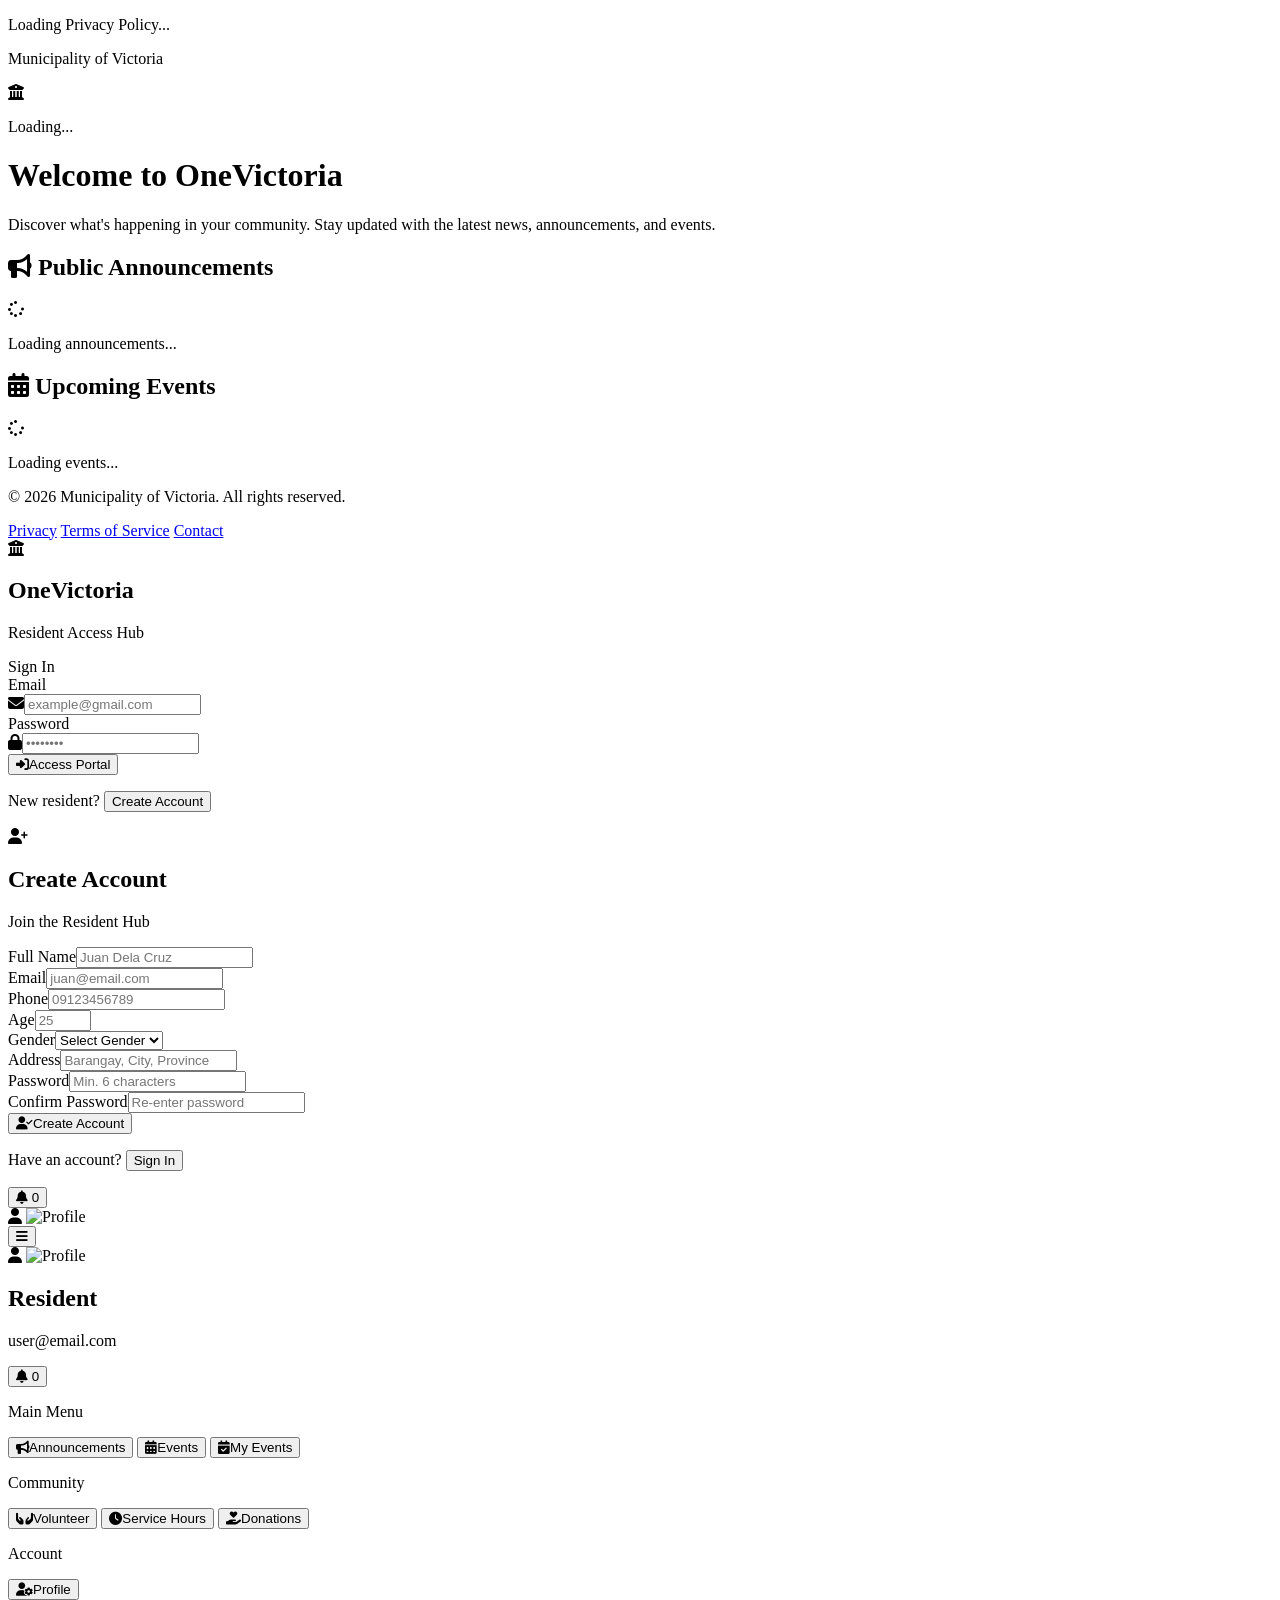
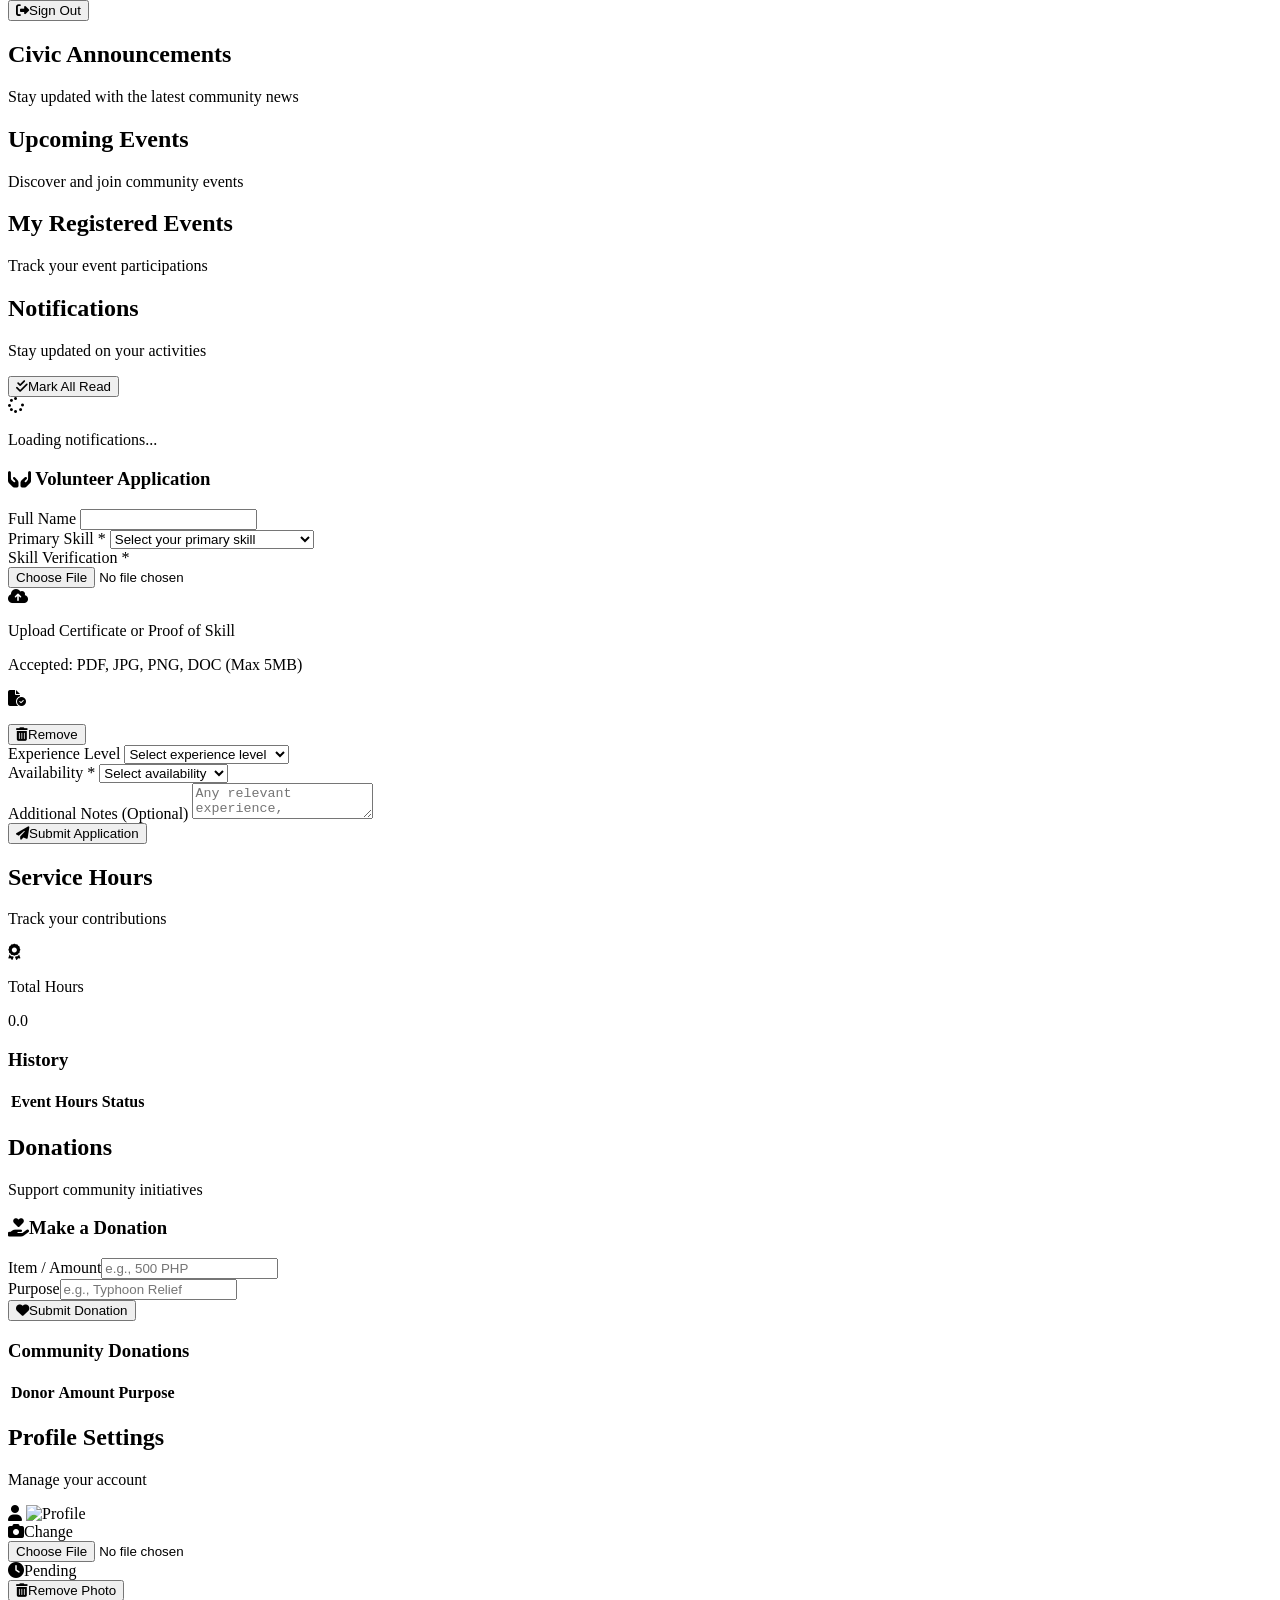
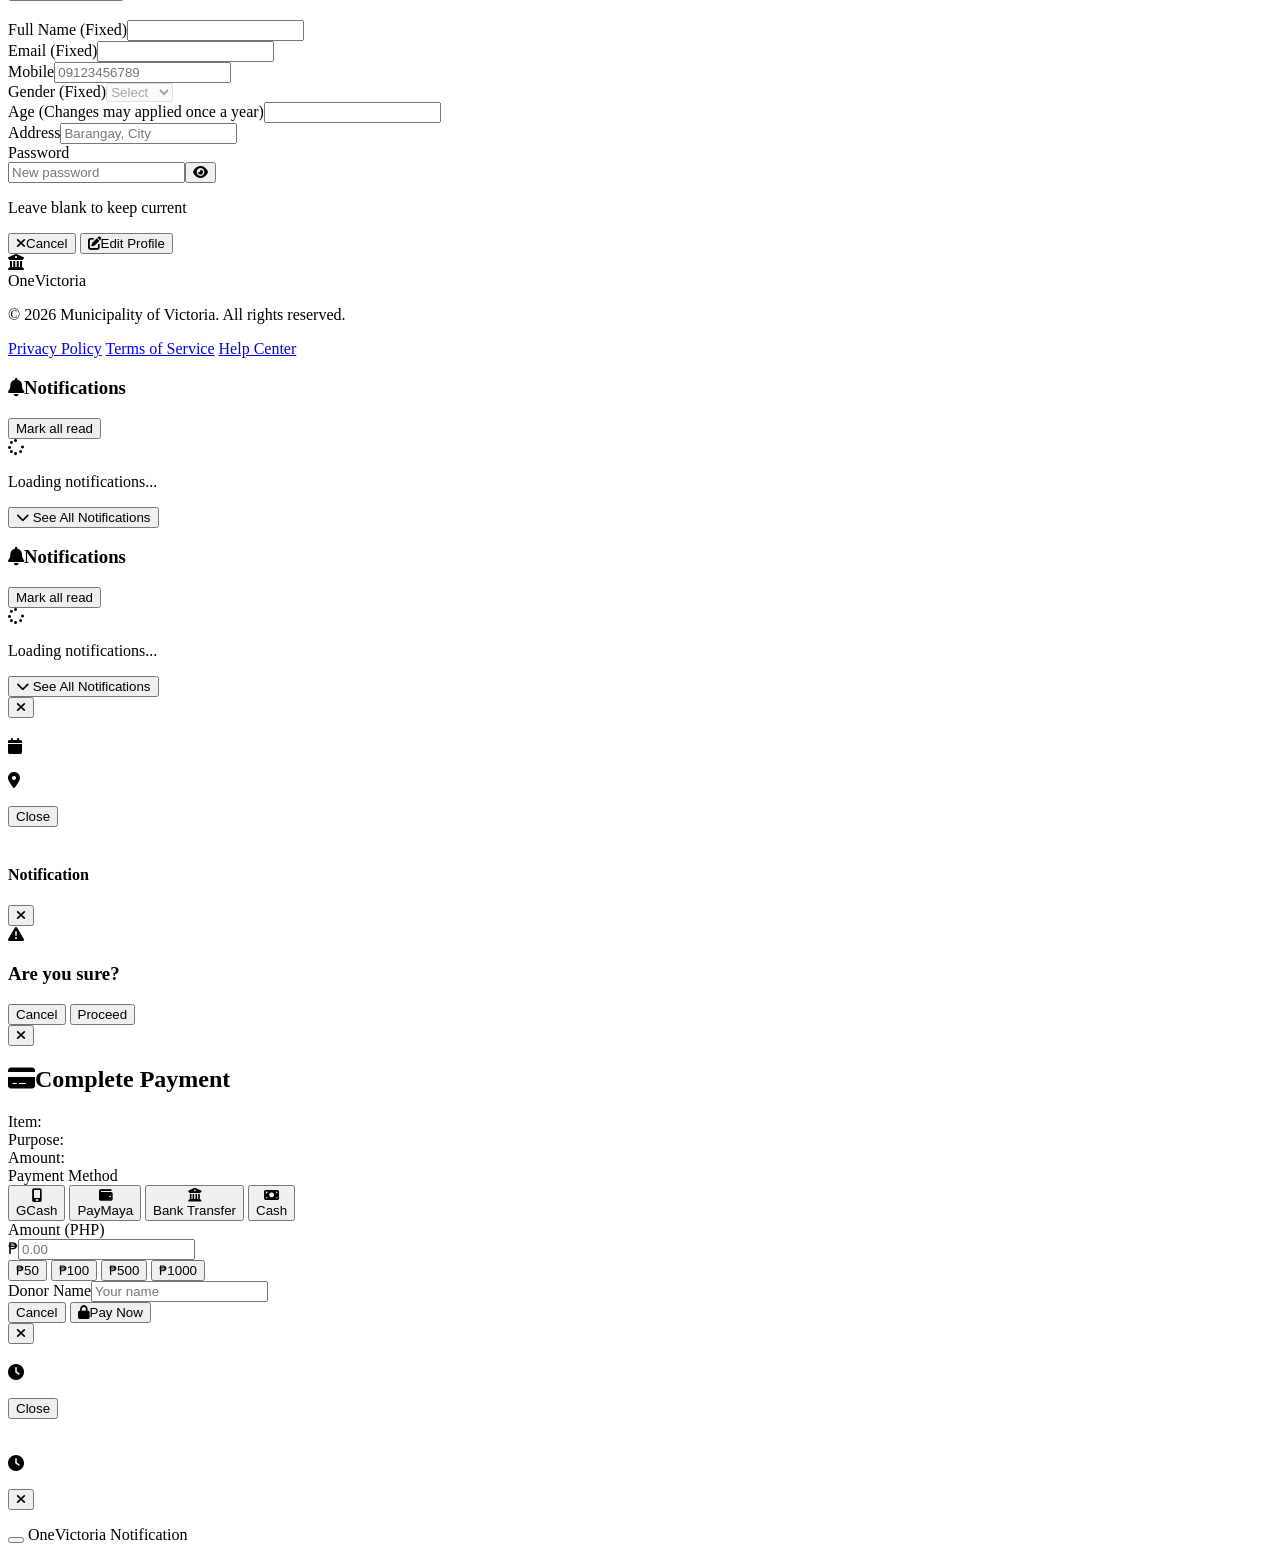
==== commit 683008e1: "Update fmt.Println message from 'Hello' to 'Goodbye'" ====
--- a/index.html
+++ b/index.html
@@ -1,5 +1,5 @@
 <!DOCTYPE html>
-<html lang="en">
+<html lang="en" oncontextmenu="return false;">
 
 <head>
     <meta charset="UTF-8">
@@ -25,417 +25,21 @@
     <link rel="stylesheet" href="https://cdnjs.cloudflare.com/ajax/libs/font-awesome/6.4.0/css/all.min.css">
     <link rel="preconnect" href="https://fonts.googleapis.com">
     <link rel="preconnect" href="https://fonts.gstatic.com" crossorigin>
-    <link href="https://fonts.googleapis.com/css2?family=Inter:wght@300;400;500;600;700;800;900&display=swap"
-        rel="stylesheet">
-    <style>
-        * {
-            font-family: 'Inter', system-ui, -apple-system, sans-serif;
-        }
-
-        ::-webkit-scrollbar {
-            width: 7px;
-            height: 7px;
-        }
-
-        ::-webkit-scrollbar-track {
-            background: #f1f5f9;
-            border-radius: 3px;
-        }
-
-        ::-webkit-scrollbar-thumb {
-            background: #cbd5e1;
-            border-radius: 3px;
-        }
-
-        ::-webkit-scrollbar-thumb:hover {
-            background: #94a3b8;
-        }
-
-        .nav-link {
-            transition: all 0.2s ease;
-            outline: none !important;
-            box-shadow: none !important;
-            border: none !important;
-        }
-
-        .nav-link:hover {
-            transform: translateX(4px);
-            background: rgba(255, 255, 255, 0.1);
-        }
-
-        .nav-link.active {
-            background: linear-gradient(135deg, #0A2947 0%, #1A5276 100%);
-            color: #FFD700;
-            box-shadow: 0 4px 16px rgba(10, 41, 71, 0.35);
-            font-weight: 700;
-        }
-
-        button {
-            user-select: none;
-            -webkit-tap-highlight-color: transparent;
-        }
-
-        button:focus,
-        button:focus-visible,
-        button:active,
-        .nav-link:focus,
-        .nav-link:focus-visible,
-        .nav-link:active {
-            outline: none !important;
-            box-shadow: none !important;
-            border: none !important;
-            --tw-ring-shadow: none !important;
-            --tw-ring-offset-shadow: none !important;
-        }
-
-        *:focus,
-        *:focus-visible {
-            outline: none !important;
-            box-shadow: none !important;
-            --tw-ring-shadow: none !important;
-            --tw-ring-offset-shadow: none !important;
-        }
-
-        #dashboard {
-            position: fixed;
-            top: 0;
-            left: 0;
-            right: 0;
-            bottom: 0;
-            overflow: hidden;
-        }
-
-        #dashboard main {
-            overflow-y: auto;
-            height: 100vh;
-        }
-
-        .card {
-            background: white;
-            border-radius: 16px;
-            border: 1px solid #e2e8f0;
-            box-shadow: 0 2px 4px rgba(0, 0, 0, 0.04);
-            transition: all 0.25s ease;
-        }
-
-        .card:hover {
-            transform: translateY(-2px);
-            box-shadow: 0 12px 28px rgba(0, 0, 0, 0.08);
-        }
-
-        .btn-primary {
-            background: linear-gradient(135deg, #0A2947 0%, #1A5276 100%);
-            transition: all 0.25s ease;
-            color: #FFD700;
-            font-weight: 700;
-            border-radius: 12px;
-            padding: 12px 24px;
-            font-size: 14px;
-            box-shadow: 0 4px 14px rgba(10, 41, 71, 0.3);
-        }
-
-        .btn-primary:hover {
-            transform: translateY(-2px);
-            box-shadow: 0 6px 20px rgba(10, 41, 71, 0.4);
-            background: linear-gradient(135deg, #0D3B5C 0%, #1A5276 100%);
-        }
-
-        .btn-secondary {
-            transition: all 0.25s ease;
-            border: 2px solid #e2e8f0;
-            border-radius: 12px;
-            padding: 12px 24px;
-            font-size: 14px;
-            font-weight: 600;
-            color: #475569;
-        }
-
-        .btn-secondary:hover {
-            transform: translateY(-2px);
-            border-color: #0A2947;
-            background: #f8fafc;
-            color: #0A2947;
-        }
-
-        .btn-danger {
-            transition: all 0.25s ease;
-            border: 2px solid #fecaca;
-            border-radius: 12px;
-            padding: 12px 24px;
-            font-size: 14px;
-            font-weight: 600;
-            color: #dc2626;
-            background: #fef2f2;
-        }
-
-        .btn-danger:hover {
-            background: #fee2e2;
-            border-color: #fca5a5;
-        }
-
-        input:focus,
-        select:focus,
-        textarea:focus {
-            border-color: #0A2947 !important;
-            box-shadow: 0 0 0 3px rgba(10, 41, 71, 0.1) !important;
-        }
-
-        .modal-enter {
-            animation: modalFadeIn 0.3s ease-out;
-        }
-
-        @keyframes modalFadeIn {
-            from {
-                opacity: 0;
-                transform: scale(0.96) translateY(10px);
-            }
-
-            to {
-                opacity: 1;
-                transform: scale(1) translateY(0);
-            }
-        }
-
-        .badge {
-            display: inline-flex;
-            align-items: center;
-            gap: 5px;
-            padding: 5px 14px;
-            border-radius: 9999px;
-            font-size: 12px;
-            font-weight: 700;
-            text-transform: uppercase;
-            letter-spacing: 0.05em;
-        }
-
-        .badge-success {
-            background: #ecfdf5;
-            color: #065f46;
-            border: 1px solid #a7f3d0;
-        }
-
-        .badge-danger {
-            background: #fef2f2;
-            color: #991b1b;
-            border: 1px solid #fecaca;
-        }
-
-        .badge-warning {
-            background: #fffbeb;
-            color: #92400e;
-            border: 1px solid #fde68a;
-        }
-
-        .badge-info {
-            background: #eff6ff;
-            color: #1e40af;
-            border: 1px solid #bfdbfe;
-        }
-
-        .sidebar-gradient {
-            background: linear-gradient(180deg, #061B2E 0%, #0A2947 50%, #0D3B5C 100%);
-        }
-
-        #sidebar {
-            transition: transform 0.3s ease-in-out;
-        }
-
-        #mobile-overlay {
-            transition: opacity 0.3s ease-in-out;
-            backdrop-filter: blur(3px);
-            position: fixed;
-            top: 0;
-            left: 0;
-            right: 0;
-            bottom: 0;
-            background: rgba(0, 0, 0, 0.5);
-            z-index: 40;
-        }
-
-        #mobile-overlay.hidden {
-            display: none;
-        }
-
-        @media (max-width: 1023px) {
-            #sidebar {
-                position: fixed !important;
-                top: 0;
-                left: 0;
-                bottom: 0;
-                width: 20rem !important;
-                max-width: 85vw !important;
-                z-index: 50;
-                transform: translateX(-100%);
-                overflow: hidden !important;
-                display: flex;
-                flex-direction: column;
-                height: 100vh;
-                height: 100dvh;
-            }
-
-            #sidebar.translate-x-0 {
-                transform: translateX(0) !important;
-            }
-
-            #sidebar.-translate-x-full {
-                transform: translateX(-100%) !important;
-            }
-
-            #sidebar>div:first-child {
-                flex-shrink: 0;
-            }
-
-            #sidebar nav {
-                flex: 1;
-                min-height: 0;
-                overflow-y: auto !important;
-                -webkit-overflow-scrolling: touch;
-                overscroll-behavior: contain;
-            }
-        }
-
-        @media (max-width: 768px) {
-            .responsive-table {
-                font-size: 0.8rem;
-            }
-
-            .responsive-table th,
-            .responsive-table td {
-                padding: 0.6rem 0.85rem;
-            }
-        }
-
-        @media (min-width: 1024px) {
-            #sidebar {
-                position: static !important;
-                transform: translateX(0) !important;
-                height: 100vh;
-                overflow-y: auto;
-            }
-
-            #mobile-overlay {
-                display: none !important;
-            }
-
-            #mobile-menu-btn {
-                display: none !important;
-            }
-        }
-
-        .payment-method-btn {
-            transition: all 0.2s ease;
-        }
-
-        .payment-method-btn.selected {
-            border-color: #0A2947 !important;
-            background: #E8F0FE !important;
-            box-shadow: 0 0 0 4px rgba(10, 41, 71, 0.15);
-        }
-
-        .line-clamp-2 {
-            display: -webkit-box;
-            -webkit-line-clamp: 2;
-            -webkit-box-orient: vertical;
-            overflow: hidden;
-        }
-
-        .line-clamp-3 {
-            display: -webkit-box;
-            -webkit-line-clamp: 3;
-            -webkit-box-orient: vertical;
-            overflow: hidden;
-        }
-
-        #notification-bell-container {
-            display: none;
-        }
-
-        #notification-detail-modal {
-            animation: notifModalIn 0.3s ease-out;
-        }
-
-        @keyframes notifModalIn {
-            from {
-                opacity: 0;
-                transform: scale(0.95) translateY(10px);
-            }
-
-            to {
-                opacity: 1;
-                transform: scale(1) translateY(0);
-            }
-        }
-
-        #notification-detail-modal .modal-content {
-            max-height: 80vh;
-            overflow-y: auto;
-        }
-
-        .auth-right-side {
-            background-image: url('https://upload.wikimedia.org/wikipedia/commons/9/9d/Victoria%2CTarlacjf6342_01.JPG');
-            background-size: cover;
-            background-position: calc(100% - 0px) calc(50% + 0px);
-            background-repeat: no-repeat;
-        }
-
-        .auth-right-side::before {
-            content: '';
-            position: absolute;
-            inset: 0;
-            background: rgba(0, 0, 0, 0.45);
-            z-index: 0;
-        }
-
-        .glass-panel {
-            background: rgba(255, 255, 255, 0.1);
-            backdrop-filter: blur(5px);
-            -webkit-backdrop-filter: blur(16px);
-            border: 1px solid rgba(255, 255, 255, 0.25);
-            box-shadow: 0 8px 32px 0 rgba(0, 0, 0, 0.3);
-        }
-
-        select {
-            -webkit-appearance: none;
-            -moz-appearance: none;
-            appearance: none;
-            background-image: none !important;
-        }
-
-        select:invalid {
-            color: #9CA3AF;
-        }
-
-        select option {
-            color: #1F2937;
-        }
-
-        select#reg-gender {
-            -webkit-appearance: none !important;
-            -moz-appearance: none !important;
-            appearance: none !important;
-            background-image: none !important;
-            padding-right: 0.75rem !important;
-        }
-
-        select#reg-gender:invalid {
-            color: #9CA3AF !important;
-        }
-
-        select#reg-gender option {
-            color: #1F2937 !important;
-        }
-
-        /* Prevent status badges (Approved/Rejected) from breaking into two lines on mobile */
-        td span.rounded-full {
-            white-space: nowrap !important;
-            display: inline-flex !important;
-            align-items: center;
-            gap: 0.25rem;
-        }
-    </style>
+    <link rel="stylesheet"
+        href="https://fonts.googleapis.com/css2?family=Inter:wght@300;400;500;600;700;800;900&display=swap">
+    <link rel="stylesheet" href="/src/style.css">
 </head>
 
 <body class="bg-white font-sans text-gray-800 relative antialiased">
+
+    <!-- Page transition loading overlay -->
+    <div id="page-loading-overlay" class="page-loading-overlay">
+        <div class="text-center">
+            <div class="loading-spinner mx-auto"></div>
+            <p class="text-tsu-gold font-bold text-sm tracking-wider uppercase mt-5">Loading Privacy Policy...</p>
+            <p class="text-gray-400 text-xs mt-2 font-medium">Municipality of Victoria</p>
+        </div>
+    </div>
 
     <div id="global-loading"
         class="fixed inset-0 bg-gray-900/90 backdrop-blur-sm hidden flex flex-col items-center justify-center z-[200]">
@@ -490,8 +94,9 @@
                 class="max-w-4xl mx-auto w-full mt-auto pt-8 border-t border-gray-200 flex flex-col sm:flex-row items-center justify-between text-xs text-gray-500">
                 <p>&copy; 2026 Municipality of Victoria. All rights reserved.</p>
                 <div class="flex space-x-4 mt-4 sm:mt-0 font-medium">
-                    <a href="#" class="hover:text-tsu-blue transition-colors">Privacy</a>
-                    <a href="#" class="hover:text-tsu-blue transition-colors">Terms</a>
+                    <a href="https://rhonelcustodio.github.io/civic-privacy-policy/"
+                        class="hover:text-tsu-blue transition-colors privacy-link">Privacy</a>
+                    <a href="https://rhonelcustodio.github.io/civic-terms-of-service/" class="hover:text-tsu-blue transition-colors">Terms of Service</a>
                     <a href="#" class="hover:text-tsu-blue transition-colors">Contact</a>
                 </div>
             </footer>
@@ -868,7 +473,8 @@
                 </div>
                 <div class="grid grid-cols-1 lg:grid-cols-3 gap-6">
                     <div class="card p-5 sm:p-8 text-center bg-gradient-to-br from-tsu-light/50 to-white">
-                        <div class="w-12 h-12 sm:w-16 sm:h-16 bg-tsu-blue/10 rounded-2xl flex items-center justify-center mx-auto mb-5">
+                        <div
+                            class="w-12 h-12 sm:w-16 sm:h-16 bg-tsu-blue/10 rounded-2xl flex items-center justify-center mx-auto mb-5">
                             <i class="fa-solid fa-award text-2xl sm:text-3xl text-tsu-blue"></i>
                         </div>
                         <p class="text-xs font-semibold text-gray-500 uppercase">Total Hours</p>
@@ -880,9 +486,12 @@
                             <table class="w-full text-base">
                                 <thead>
                                     <tr class="bg-gray-50 text-xs font-semibold text-gray-500 uppercase">
-                                        <th class="px-3 py-2 sm:px-5 sm:py-3.5 text-left text-[10px] sm:text-xs">Event</th>
-                                        <th class="px-3 py-2 sm:px-5 sm:py-3.5 text-left text-[10px] sm:text-xs">Hours</th>
-                                        <th class="px-3 py-2 sm:px-5 sm:py-3.5 text-left text-[10px] sm:text-xs">Status</th>
+                                        <th class="px-3 py-2 sm:px-5 sm:py-3.5 text-left text-[10px] sm:text-xs">Event
+                                        </th>
+                                        <th class="px-3 py-2 sm:px-5 sm:py-3.5 text-left text-[10px] sm:text-xs">Hours
+                                        </th>
+                                        <th class="px-10 py-2 sm:px-5 sm:py-3.5 text-left text-[10px] sm:text-xs">Status
+                                        </th>
                                     </tr>
                                 </thead>
                                 <tbody id="user-hours-tbody" class="divide-y divide-gray-100"></tbody>
@@ -903,17 +512,17 @@
                                 class="fa-solid fa-hand-holding-heart text-tsu-blue mr-3 text-lg"></i>Make a Donation
                         </h3>
                         <form id="donation-form" class="space-y-5">
-                            <div><label class="block text-sm font-medium text-gray-700 mb-2">Item / Amount</label><input
+                            <div><label class="block text-xs font-medium text-gray-700 mb-2">Item / Amount</label><input
                                     type="text" id="don-item" placeholder="e.g., 500 PHP" required
-                                    class="w-full border border-gray-200 rounded-xl p-3 text-base focus:ring-2 focus:ring-tsu-blue/20 focus:border-tsu-blue">
+                                    class="w-full border border-gray-200 rounded-xl px-3 py-2 text-base focus:ring-2 focus:ring-tsu-blue/20 focus:border-tsu-blue placeholder:text-sm">
                             </div>
-                            <div><label class="block text-sm font-medium text-gray-700 mb-2">Purpose</label><input
+                            <div><label class="block text-xs font-medium text-gray-700 mb-2">Purpose</label><input
                                     type="text" id="don-purpose" placeholder="e.g., Typhoon Relief" required
-                                    class="w-full border border-gray-200 rounded-xl p-3 text-base focus:ring-2 focus:ring-tsu-blue/20 focus:border-tsu-blue">
+                                    class="w-full border border-gray-200 rounded-xl p-3 py-2 text-base focus:ring-2 focus:ring-tsu-blue/20 focus:border-tsu-blue placeholder:text-sm">
                             </div>
                             <button type="submit"
-                                class="btn-primary w-full py-3 rounded-xl text-base flex items-center justify-center space-x-2"><i
-                                    class="fa-solid fa-heart text-sm"></i><span>Submit Donation</span></button>
+                                class="btn-primary w-full py-2 rounded-xl text-base flex items-center justify-center space-x-2"><i
+                                    class="fa-solid fa-heart text-xs"></i><span>Submit Donation</span></button>
                         </form>
                     </div>
                     <div class="lg:col-span-2 card p-7">
@@ -922,9 +531,9 @@
                             <table class="w-full text-base">
                                 <thead>
                                     <tr class="bg-gray-50 text-xs font-semibold text-gray-500 uppercase">
-                                        <th class="px-5 py-3.5 text-left">Donor</th>
-                                        <th class="px-5 py-3.5 text-left">Amount</th>
-                                        <th class="px-5 py-3.5 text-left">Purpose</th>
+                                        <th class="px-3 py-3.5 text-left">Donor</th>
+                                        <th class="px-3 py-3.5 text-left">Amount</th>
+                                        <th class="px-3 py-3.5 text-left">Purpose</th>
                                     </tr>
                                 </thead>
                                 <tbody id="public-donations-tbody" class="divide-y divide-gray-100"></tbody>
@@ -991,8 +600,8 @@
                                 <option value="Other">Other</option>
                             </select></div>
                         <div><label class="block text-xs font-semibold text-gray-700 mb-1">Age <span
-                                    class="text-[10px] text-gray-400">(Fixed)</span></label><input type="number"
-                                id="prof-age" readonly
+                                    class="text-[10px] text-gray-400">(Changes may applied once a
+                                    year)</span></label><input type="number" id="prof-age" readonly
                                 class="w-full border border-gray-200 rounded-lg p-2.5 text-sm bg-gray-100 text-gray-500 cursor-not-allowed">
                         </div>
                         <div class="lg:col-span-2"><label
@@ -1034,9 +643,10 @@
                     </div>
                     <p class="text-xs text-gray-500">&copy; 2026 Municipality of Victoria. All rights reserved.</p>
                     <div class="flex items-center space-x-4 text-xs text-gray-400 font-medium">
-                        <a href="#" class="hover:text-tsu-blue transition-colors">Privacy Policy</a>
-                        <a href="#" class="hover:text-tsu-blue transition-colors">Terms of Service</a>
-                        <a href="#" class="hover:text-tsu-blue transition-colors">Help Center</a>
+                        <a href="https://rhonelcustodio.github.io/civic-privacy-policy/"
+                            class="hover:text-tsu-blue transition-colors privacy-link">Privacy Policy</a>
+                        <a href="https://rhonelcustodio.github.io/civic-terms-of-service/" class="hover:text-tsu-blue transition-colors">Terms of Service</a>
+                        <a href="https://rhonelcustodio.github.io/civic-help-center/" class="hover:text-tsu-blue transition-colors">Help Center</a>
                     </div>
                 </div>
             </footer>
@@ -1141,7 +751,8 @@
         <div class="bg-white rounded-2xl max-w-sm w-full p-7 border border-gray-200 text-center modal-enter">
             <div
                 class="w-14 h-14 bg-amber-50 text-amber-500 rounded-2xl flex items-center justify-center mx-auto mb-5 text-xl">
-                <i class="fa-solid fa-triangle-exclamation"></i></div>
+                <i class="fa-solid fa-triangle-exclamation"></i>
+            </div>
             <h3 id="confirm-title" class="text-lg font-extrabold">Are you sure?</h3>
             <p id="confirm-msg" class="text-base text-gray-500 mt-2.5"></p>
             <div class="grid grid-cols-2 gap-4 mt-6">
@@ -1180,32 +791,32 @@
                             data-method="gcash">
                             <div
                                 class="w-10 h-10 bg-blue-50 rounded-full flex items-center justify-center mx-auto mb-2">
-                                <i class="fa-solid fa-mobile-screen text-blue-600 text-lg"></i></div><span
-                                class="text-xs font-bold text-gray-700">GCash</span>
+                                <i class="fa-solid fa-mobile-screen text-blue-600 text-lg"></i>
+                            </div><span class="text-xs font-bold text-gray-700">GCash</span>
                         </button>
                         <button type="button" onclick="selectPaymentMethod('paymaya')"
                             class="payment-method-btn p-4 border-2 border-gray-200 rounded-xl text-center hover:border-tsu-blue transition-all"
                             data-method="paymaya">
                             <div
                                 class="w-10 h-10 bg-purple-50 rounded-full flex items-center justify-center mx-auto mb-2">
-                                <i class="fa-solid fa-wallet text-purple-600 text-lg"></i></div><span
-                                class="text-xs font-bold text-gray-700">PayMaya</span>
+                                <i class="fa-solid fa-wallet text-purple-600 text-lg"></i>
+                            </div><span class="text-xs font-bold text-gray-700">PayMaya</span>
                         </button>
                         <button type="button" onclick="selectPaymentMethod('bank_transfer')"
                             class="payment-method-btn p-4 border-2 border-gray-200 rounded-xl text-center hover:border-tsu-blue transition-all"
                             data-method="bank_transfer">
                             <div
                                 class="w-10 h-10 bg-emerald-50 rounded-full flex items-center justify-center mx-auto mb-2">
-                                <i class="fa-solid fa-building-columns text-emerald-600 text-lg"></i></div><span
-                                class="text-xs font-bold text-gray-700">Bank Transfer</span>
+                                <i class="fa-solid fa-building-columns text-emerald-600 text-lg"></i>
+                            </div><span class="text-xs font-bold text-gray-700">Bank Transfer</span>
                         </button>
                         <button type="button" onclick="selectPaymentMethod('cash')"
                             class="payment-method-btn p-4 border-2 border-gray-200 rounded-xl text-center hover:border-tsu-blue transition-all"
                             data-method="cash">
                             <div
                                 class="w-10 h-10 bg-amber-50 rounded-full flex items-center justify-center mx-auto mb-2">
-                                <i class="fa-solid fa-money-bill text-amber-600 text-lg"></i></div><span
-                                class="text-xs font-bold text-gray-700">Cash</span>
+                                <i class="fa-solid fa-money-bill text-amber-600 text-lg"></i>
+                            </div><span class="text-xs font-bold text-gray-700">Cash</span>
                         </button>
                     </div>
                 </div>
@@ -1303,6 +914,7 @@
     </div>
 
     <script src="user.js" type="module"></script>
+    <script src="/src/main.ts" type="module"></script>
 </body>
 
 </html>
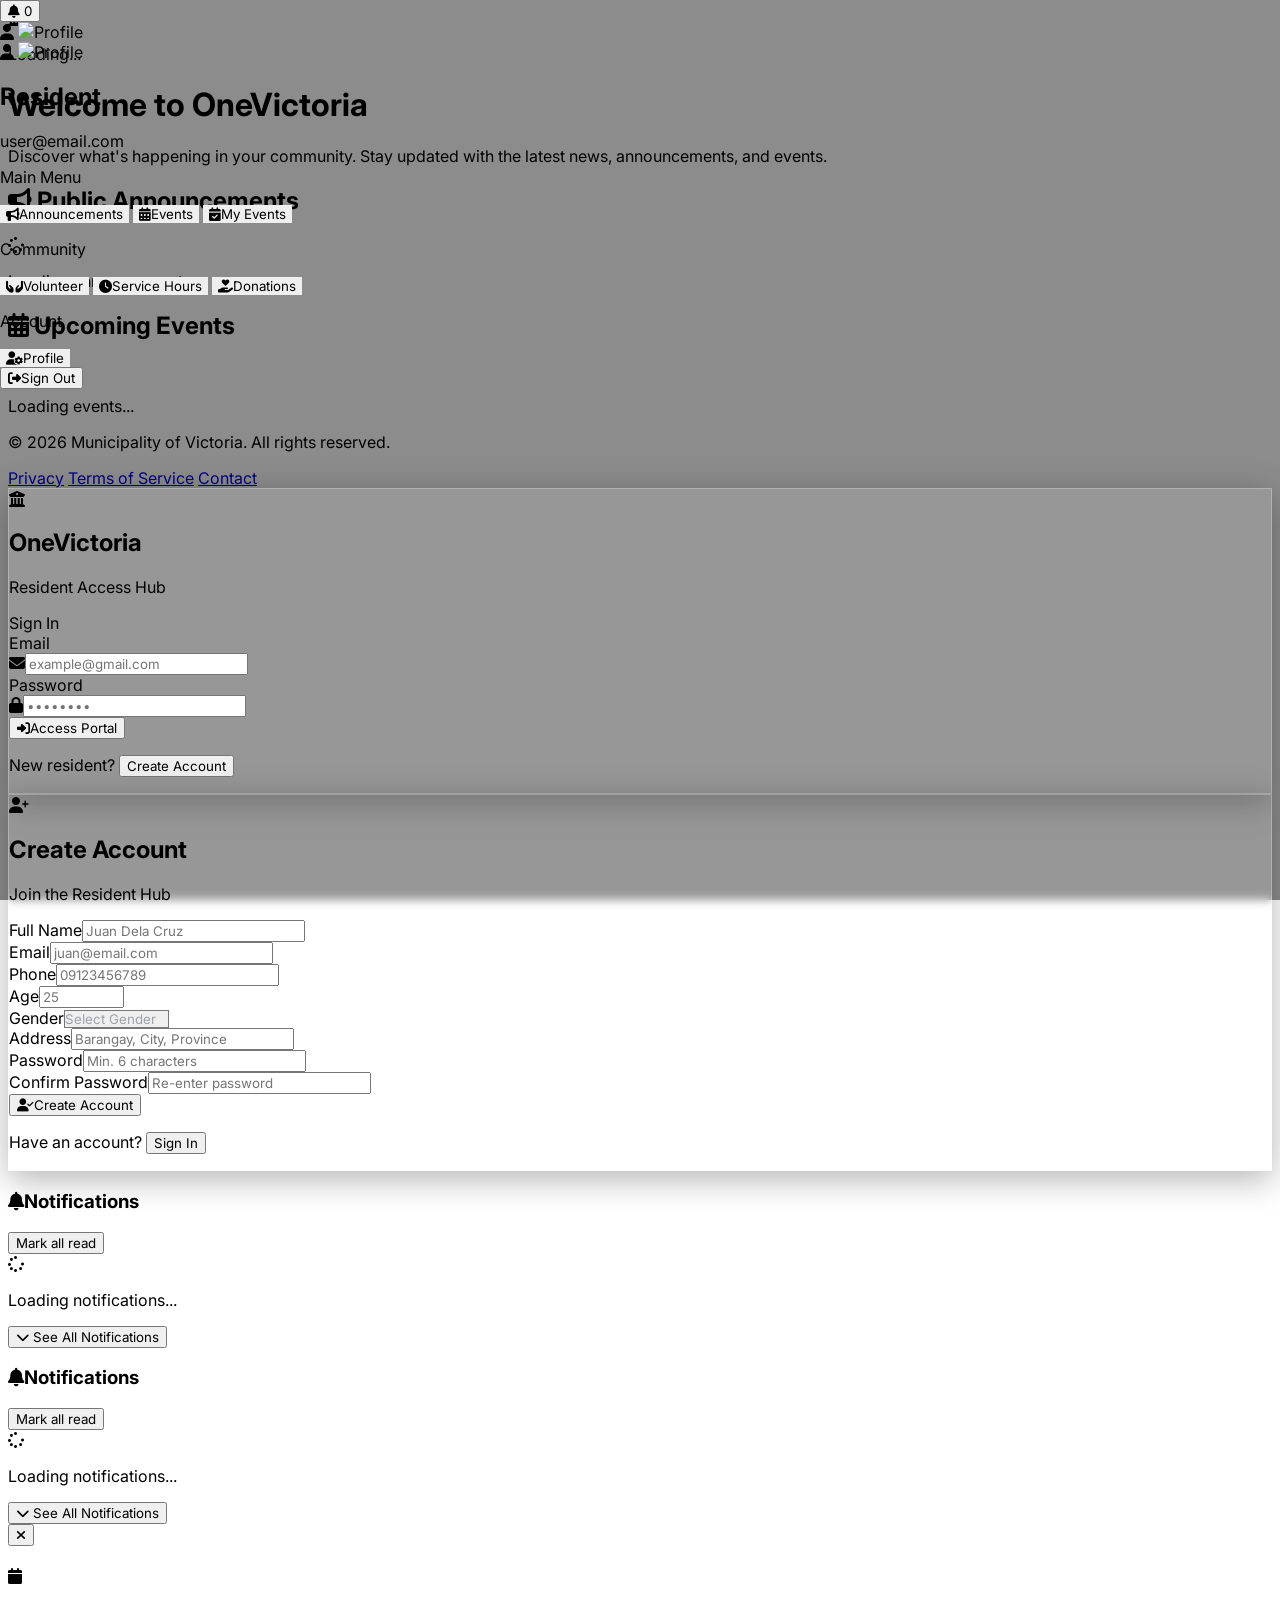
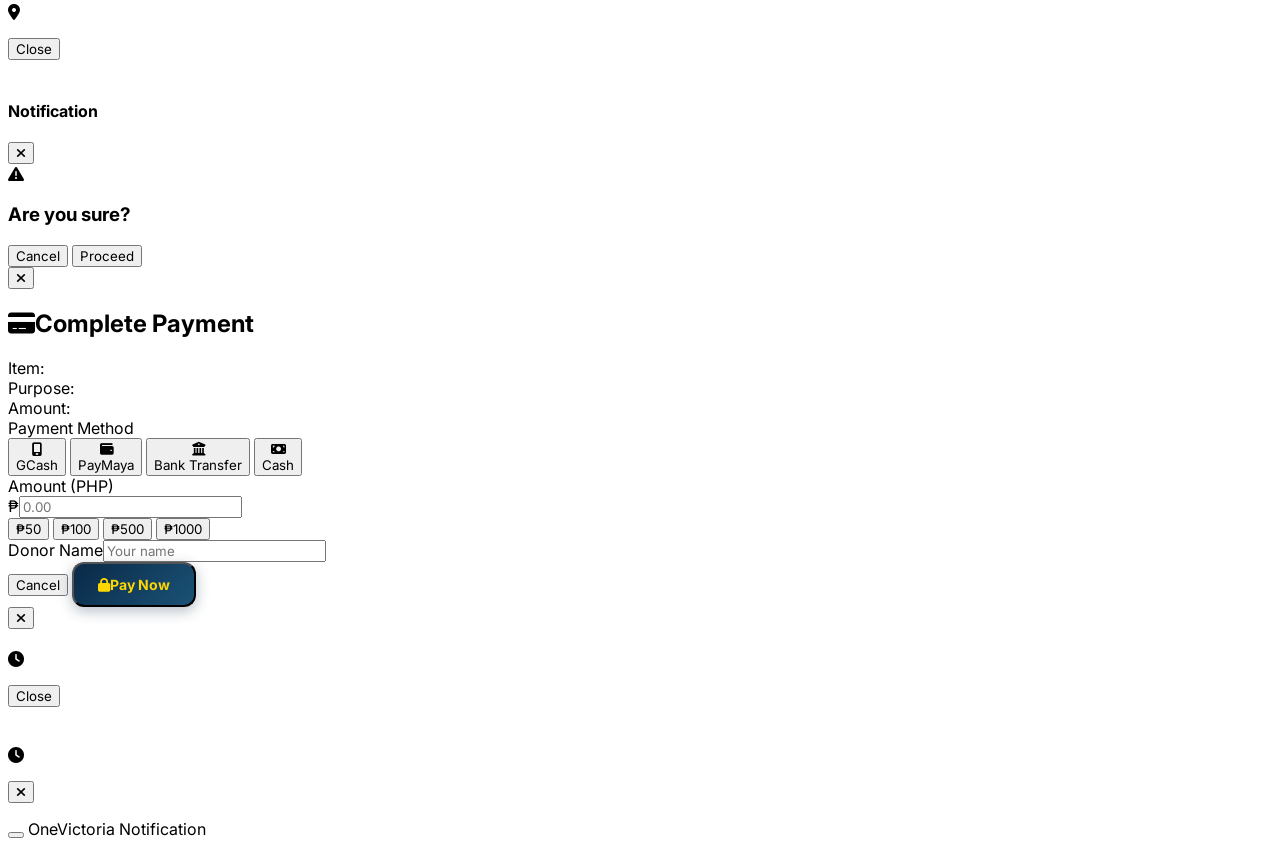
==== commit 128defed: "Update print statement from 'Hello' to 'Goodbye'" ====
--- a/index.html
+++ b/index.html
@@ -27,7 +27,7 @@
     <link rel="preconnect" href="https://fonts.gstatic.com" crossorigin>
     <link rel="stylesheet"
         href="https://fonts.googleapis.com/css2?family=Inter:wght@300;400;500;600;700;800;900&display=swap">
-    <link rel="stylesheet" href="/src/style.css">
+    <link rel="stylesheet" href="style.css">
 </head>
 
 <body class="bg-white font-sans text-gray-800 relative antialiased">
--- a/style.css
+++ b/style.css
@@ -0,0 +1,449 @@
+@import "tailwindcss";
+
+* {
+            font-family: 'Inter', system-ui, -apple-system, sans-serif;
+        }
+
+        ::-webkit-scrollbar {
+            width: 7px;
+            height: 7px;
+        }
+
+        ::-webkit-scrollbar-track {
+            background: #f1f5f9;
+            border-radius: 3px;
+        }
+
+        ::-webkit-scrollbar-thumb {
+            background: #cbd5e1;
+            border-radius: 3px;
+        }
+
+        ::-webkit-scrollbar-thumb:hover {
+            background: #94a3b8;
+        }
+
+        .nav-link {
+            transition: all 0.2s ease;
+            outline: none !important;
+            box-shadow: none !important;
+            border: none !important;
+        }
+
+        .nav-link:hover {
+            transform: translateX(4px);
+            background: rgba(255, 255, 255, 0.1);
+        }
+
+        .nav-link.active {
+            background: linear-gradient(135deg, #0A2947 0%, #1A5276 100%);
+            color: #FFD700;
+            box-shadow: 0 4px 16px rgba(10, 41, 71, 0.35);
+            font-weight: 700;
+        }
+
+        button {
+            user-select: none;
+            -webkit-tap-highlight-color: transparent;
+        }
+
+        button:focus,
+        button:focus-visible,
+        button:active,
+        .nav-link:focus,
+        .nav-link:focus-visible,
+        .nav-link:active {
+            outline: none !important;
+            box-shadow: none !important;
+            border: none !important;
+            --tw-ring-shadow: none !important;
+            --tw-ring-offset-shadow: none !important;
+        }
+
+        *:focus,
+        *:focus-visible {
+            outline: none !important;
+            box-shadow: none !important;
+            --tw-ring-shadow: none !important;
+            --tw-ring-offset-shadow: none !important;
+        }
+
+        #dashboard {
+            position: fixed;
+            top: 0;
+            left: 0;
+            right: 0;
+            bottom: 0;
+            overflow: hidden;
+        }
+
+        #dashboard main {
+            overflow-y: auto;
+            height: 100vh;
+        }
+
+        .card {
+            background: white;
+            border-radius: 16px;
+            border: 1px solid #e2e8f0;
+            box-shadow: 0 2px 4px rgba(0, 0, 0, 0.04);
+            transition: all 0.25s ease;
+        }
+
+        .card:hover {
+            transform: translateY(-2px);
+            box-shadow: 0 12px 28px rgba(0, 0, 0, 0.08);
+        }
+
+        .btn-primary {
+            background: linear-gradient(135deg, #0A2947 0%, #1A5276 100%);
+            transition: all 0.25s ease;
+            color: #FFD700;
+            font-weight: 700;
+            border-radius: 12px;
+            padding: 12px 24px;
+            font-size: 14px;
+            box-shadow: 0 4px 14px rgba(10, 41, 71, 0.3);
+        }
+
+        .btn-primary:hover {
+            transform: translateY(-2px);
+            box-shadow: 0 6px 20px rgba(10, 41, 71, 0.4);
+            background: linear-gradient(135deg, #0D3B5C 0%, #1A5276 100%);
+        }
+
+        .btn-secondary {
+            transition: all 0.25s ease;
+            border: 2px solid #e2e8f0;
+            border-radius: 12px;
+            padding: 12px 24px;
+            font-size: 14px;
+            font-weight: 600;
+            color: #475569;
+        }
+
+        .btn-secondary:hover {
+            transform: translateY(-2px);
+            border-color: #0A2947;
+            background: #f8fafc;
+            color: #0A2947;
+        }
+
+        .btn-danger {
+            transition: all 0.25s ease;
+            border: 2px solid #fecaca;
+            border-radius: 12px;
+            padding: 12px 24px;
+            font-size: 14px;
+            font-weight: 600;
+            color: #dc2626;
+            background: #fef2f2;
+        }
+
+        .btn-danger:hover {
+            background: #fee2e2;
+            border-color: #fca5a5;
+        }
+
+        input:focus,
+        select:focus,
+        textarea:focus {
+            border-color: #0A2947 !important;
+            box-shadow: 0 0 0 3px rgba(10, 41, 71, 0.1) !important;
+        }
+
+        .modal-enter {
+            animation: modalFadeIn 0.3s ease-out;
+        }
+
+        @keyframes modalFadeIn {
+            from {
+                opacity: 0;
+                transform: scale(0.96) translateY(10px);
+            }
+
+            to {
+                opacity: 1;
+                transform: scale(1) translateY(0);
+            }
+        }
+
+        .badge {
+            display: inline-flex;
+            align-items: center;
+            gap: 5px;
+            padding: 5px 14px;
+            border-radius: 9999px;
+            font-size: 12px;
+            font-weight: 700;
+            text-transform: uppercase;
+            letter-spacing: 0.05em;
+        }
+
+        .badge-success {
+            background: #ecfdf5;
+            color: #065f46;
+            border: 1px solid #a7f3d0;
+        }
+
+        .badge-danger {
+            background: #fef2f2;
+            color: #991b1b;
+            border: 1px solid #fecaca;
+        }
+
+        .badge-warning {
+            background: #fffbeb;
+            color: #92400e;
+            border: 1px solid #fde68a;
+        }
+
+        .badge-info {
+            background: #eff6ff;
+            color: #1e40af;
+            border: 1px solid #bfdbfe;
+        }
+
+        .sidebar-gradient {
+            background: linear-gradient(180deg, #061B2E 0%, #0A2947 50%, #0D3B5C 100%);
+        }
+
+        #sidebar {
+            transition: transform 0.3s ease-in-out;
+        }
+
+        #mobile-overlay {
+            transition: opacity 0.3s ease-in-out;
+            backdrop-filter: blur(3px);
+            position: fixed;
+            top: 0;
+            left: 0;
+            right: 0;
+            bottom: 0;
+            background: rgba(0, 0, 0, 0.5);
+            z-index: 40;
+        }
+
+        #mobile-overlay.hidden {
+            display: none;
+        }
+
+        @media (max-width: 1023px) {
+            #sidebar {
+                position: fixed !important;
+                top: 0;
+                left: 0;
+                bottom: 0;
+                width: 20rem !important;
+                max-width: 85vw !important;
+                z-index: 50;
+                transform: translateX(-100%);
+                overflow: hidden !important;
+                display: flex;
+                flex-direction: column;
+                height: 100vh;
+                height: 100dvh;
+            }
+
+            #sidebar.translate-x-0 {
+                transform: translateX(0) !important;
+            }
+
+            #sidebar.-translate-x-full {
+                transform: translateX(-100%) !important;
+            }
+
+            #sidebar>div:first-child {
+                flex-shrink: 0;
+            }
+
+            #sidebar nav {
+                flex: 1;
+                min-height: 0;
+                overflow-y: auto !important;
+                -webkit-overflow-scrolling: touch;
+                overscroll-behavior: contain;
+            }
+        }
+
+        /* Hide the notification bell in the sidebar on screens smaller than 1024px */
+        @media (max-width: 1023px) {
+            #sidebar #notification-bell-container {
+                display: none !important;
+            }
+        }
+
+        @media (max-width: 768px) {
+            .responsive-table {
+                font-size: 0.8rem;
+            }
+
+            .responsive-table th,
+            .responsive-table td {
+                padding: 0.6rem 0.85rem;
+            }
+        }
+
+        @media (min-width: 1024px) {
+            #sidebar {
+                position: static !important;
+                transform: translateX(0) !important;
+                height: 100vh;
+                overflow-y: auto;
+            }
+
+            #mobile-overlay {
+                display: none !important;
+            }
+
+            #mobile-menu-btn {
+                display: none !important;
+            }
+        }
+
+        .payment-method-btn {
+            transition: all 0.2s ease;
+        }
+
+        .payment-method-btn.selected {
+            border-color: #0A2947 !important;
+            background: #E8F0FE !important;
+            box-shadow: 0 0 0 4px rgba(10, 41, 71, 0.15);
+        }
+
+        .line-clamp-2 {
+            display: -webkit-box;
+            -webkit-line-clamp: 2;
+            -webkit-box-orient: vertical;
+            overflow: hidden;
+        }
+
+        .line-clamp-3 {
+            display: -webkit-box;
+            -webkit-line-clamp: 3;
+            -webkit-box-orient: vertical;
+            overflow: hidden;
+        }
+
+        #notification-bell-container {
+            display: none;
+        }
+
+        #notification-detail-modal {
+            animation: notifModalIn 0.3s ease-out;
+        }
+
+        @keyframes notifModalIn {
+            from {
+                opacity: 0;
+                transform: scale(0.95) translateY(10px);
+            }
+
+            to {
+                opacity: 1;
+                transform: scale(1) translateY(0);
+            }
+        }
+
+        #notification-detail-modal .modal-content {
+            max-height: 80vh;
+            overflow-y: auto;
+        }
+
+        .auth-right-side {
+            background-image: url('https://upload.wikimedia.org/wikipedia/commons/9/9d/Victoria%2CTarlacjf6342_01.JPG');
+            background-size: cover;
+            background-position: calc(100% - 0px) calc(50% + 0px);
+            background-repeat: no-repeat;
+        }
+
+        .auth-right-side::before {
+            content: '';
+            position: absolute;
+            inset: 0;
+            background: rgba(0, 0, 0, 0.45);
+            z-index: 0;
+        }
+
+        .glass-panel {
+            background: rgba(255, 255, 255, 0.1);
+            backdrop-filter: blur(5px);
+            -webkit-backdrop-filter: blur(16px);
+            border: 1px solid rgba(255, 255, 255, 0.25);
+            box-shadow: 0 8px 32px 0 rgba(0, 0, 0, 0.3);
+        }
+
+        select {
+            -webkit-appearance: none;
+            -moz-appearance: none;
+            appearance: none;
+            background-image: none !important;
+        }
+
+        select:invalid {
+            color: #9CA3AF;
+        }
+
+        select option {
+            color: #1F2937;
+        }
+
+        select#reg-gender {
+            -webkit-appearance: none !important;
+            -moz-appearance: none !important;
+            appearance: none !important;
+            background-image: none !important;
+            padding-right: 0.75rem !important;
+        }
+
+        select#reg-gender:invalid {
+            color: #9CA3AF !important;
+        }
+
+        select#reg-gender option {
+            color: #1F2937 !important;
+        }
+
+        /* Prevent status badges (Approved/Rejected) from breaking into two lines on mobile */
+        td span.rounded-full {
+            white-space: nowrap !important;
+            display: inline-flex !important;
+            align-items: center;
+            gap: 0.25rem;
+        }
+
+        /* Page transition loading overlay */
+        #page-loading-overlay {
+            position: fixed;
+            inset: 0;
+            background: rgba(10, 41, 71, 0.95);
+            backdrop-filter: blur(8px);
+            z-index: 9999;
+            display: flex;
+            flex-direction: column;
+            align-items: center;
+            justify-content: center;
+            opacity: 0;
+            pointer-events: none;
+            transition: opacity 0.3s ease;
+        }
+
+        #page-loading-overlay.active {
+            opacity: 1;
+            pointer-events: all;
+        }
+
+        .loading-spinner {
+            width: 60px;
+            height: 60px;
+            border: 4px solid rgba(255, 215, 0, 0.2);
+            border-top-color: #FFD700;
+            border-radius: 50%;
+            animation: spin 0.8s linear infinite;
+        }
+
+        @keyframes spin {
+            to {
+                transform: rotate(360deg);
+            }
+        }
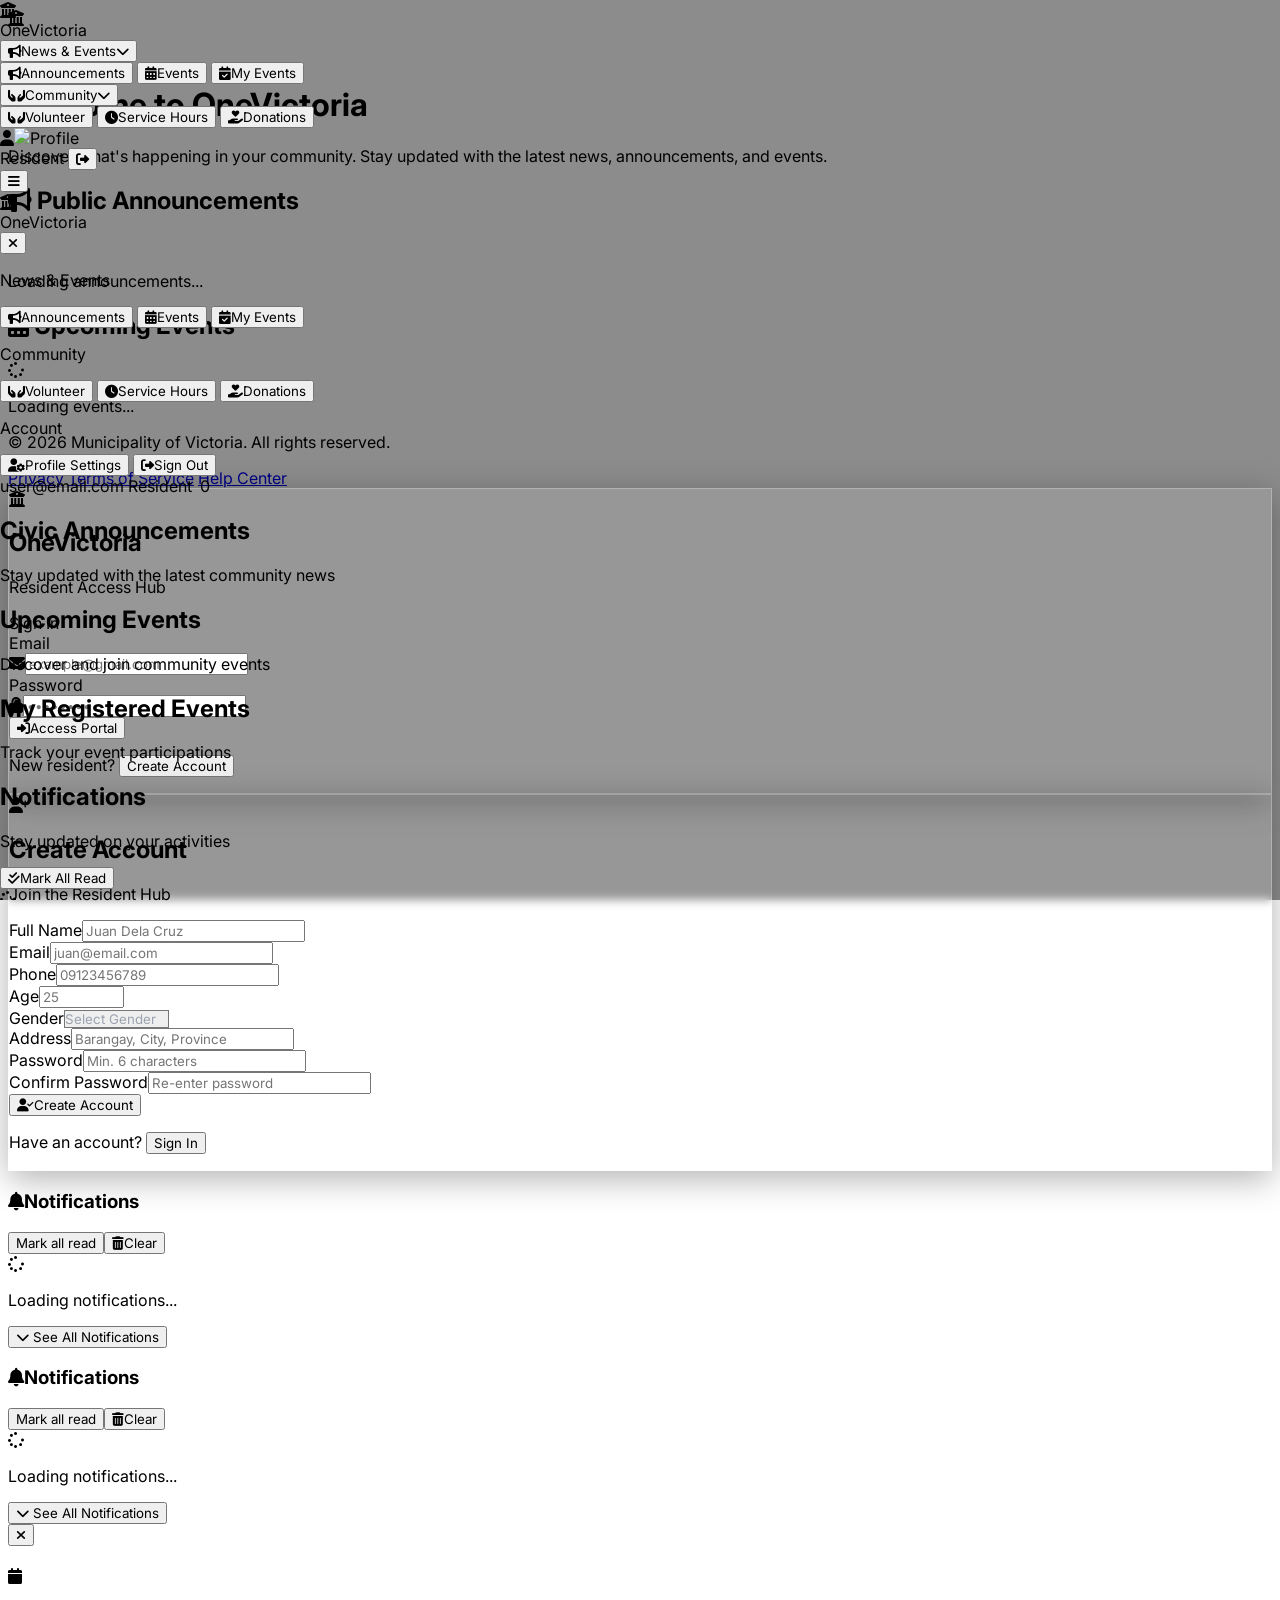
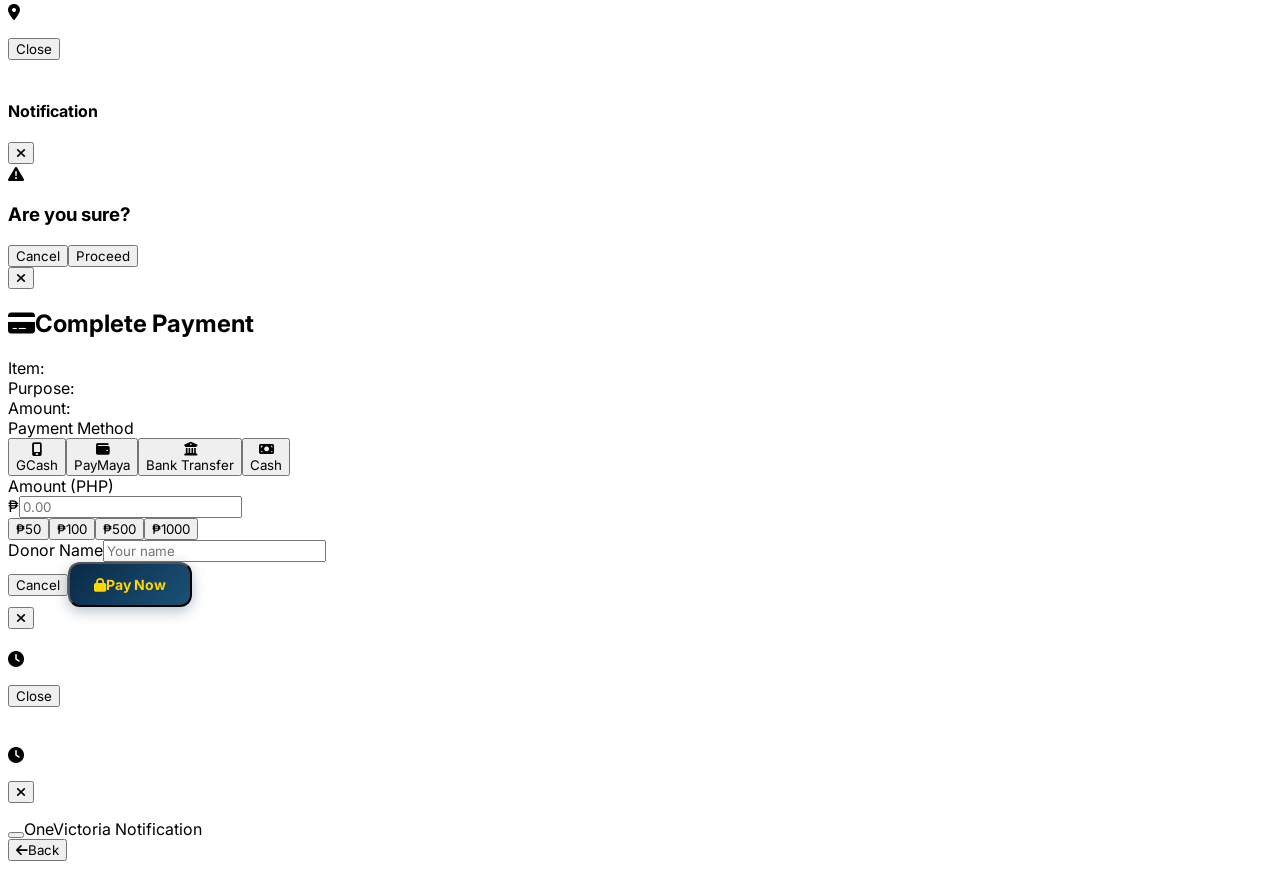
==== commit caa856e4: "Update print statement from 'Hello' to 'Goodbye'" ====
--- a/index.html
+++ b/index.html
@@ -1,9 +1,9 @@
-<!DOCTYPE html>
+<!doctype html>
 <html lang="en" oncontextmenu="return false;">
 
 <head>
-    <meta charset="UTF-8">
-    <meta name="viewport" content="width=device-width, initial-scale=1.0">
+    <meta charset="UTF-8" />
+    <meta name="viewport" content="width=device-width, initial-scale=1.0, user-scalable=yes" />
     <title>OneVictoria - Resident Hub</title>
     <script src="https://cdn.tailwindcss.com?plugins=forms"></script>
     <script>
@@ -12,31 +12,31 @@
                 extend: {
                     colors: {
                         tsu: {
-                            blue: '#0A2947', blueLight: '#0D3B5C', blueDark: '#061B2E',
-                            gold: '#FFD700', goldLight: '#FFE44D', goldDark: '#CCAC00',
-                            dark: '#2B0000', light: '#E8F0FE', accent: '#1A5276', muted: '#94A3B8',
+                            blue: "#0A2947", blueLight: "#0D3B5C", blueDark: "#061B2E",
+                            gold: "#FFD700", goldLight: "#FFE44D", goldDark: "#CCAC00",
+                            dark: "#2B0000", light: "#E8F0FE", accent: "#1A5276", muted: "#94A3B8",
                         },
-                        surface: { DEFAULT: '#FFFFFF', alt: '#F8FAFC', hover: '#F1F5F9', border: '#E2E8F0' },
-                    }
-                }
-            }
-        }
+                        surface: { DEFAULT: "#FFFFFF", alt: "#F8FAFC", hover: "#F1F5F9", border: "#E2E8F0" },
+                    },
+                },
+            },
+        };
     </script>
-    <link rel="stylesheet" href="https://cdnjs.cloudflare.com/ajax/libs/font-awesome/6.4.0/css/all.min.css">
-    <link rel="preconnect" href="https://fonts.googleapis.com">
-    <link rel="preconnect" href="https://fonts.gstatic.com" crossorigin>
+    <link rel="stylesheet" href="https://cdnjs.cloudflare.com/ajax/libs/font-awesome/6.4.0/css/all.min.css" />
+    <link rel="preconnect" href="https://fonts.googleapis.com" />
+    <link rel="preconnect" href="https://fonts.gstatic.com" crossorigin />
     <link rel="stylesheet"
-        href="https://fonts.googleapis.com/css2?family=Inter:wght@300;400;500;600;700;800;900&display=swap">
-    <link rel="stylesheet" href="style.css">
+        href="https://fonts.googleapis.com/css2?family=Inter:wght@300;400;500;600;700;800;900&display=swap" />
+    <link rel="stylesheet" href="style.css" />
+    <link rel="shortcut icon" href="gemini-svg%20(1).svg" type="image/x-icon">
 </head>
 
-<body class="bg-white font-sans text-gray-800 relative antialiased">
-
+<body class="bg-white font-sans text-gray-800 antialiased">
     <!-- Page transition loading overlay -->
     <div id="page-loading-overlay" class="page-loading-overlay">
         <div class="text-center">
             <div class="loading-spinner mx-auto"></div>
-            <p class="text-tsu-gold font-bold text-sm tracking-wider uppercase mt-5">Loading Privacy Policy...</p>
+            <p class="text-tsu-gold font-bold text-sm tracking-wider uppercase mt-5">Loading...</p>
             <p class="text-gray-400 text-xs mt-2 font-medium">Municipality of Victoria</p>
         </div>
     </div>
@@ -51,65 +51,64 @@
         <p id="loading-text" class="text-white font-semibold tracking-wide mt-5 text-sm uppercase">Loading...</p>
     </div>
 
-    <div id="auth-screen" class="min-h-screen flex flex-col lg:flex-row bg-gray-50 relative overflow-hidden">
-        <div class="flex-1 flex flex-col lg:h-screen lg:overflow-y-auto p-6 lg:p-12 order-2 lg:order-1 relative z-0">
-            <div class="max-w-4xl mx-auto space-y-12 pb-10 flex-1">
+    <!-- ===== AUTH SCREEN (shown when not logged in) ===== -->
+    <div id="auth-screen"
+        class="min-h-screen flex flex-col lg:flex-row bg-gray-50 relative overflow-y-auto lg:overflow-hidden">
+        <div
+            class="flex-1 flex flex-col min-h-screen lg:h-screen lg:overflow-y-auto p-6 lg:p-12 order-2 lg:order-1 relative z-0 custom-scrollbar">
+            <div class="max-w-4xl mx-auto space-y-10 pb-10 flex-1 w-full">
                 <div class="text-left mb-10 pt-4">
                     <h1 class="text-4xl sm:text-5xl font-black text-tsu-blue tracking-tight mb-3">Welcome to OneVictoria
                     </h1>
                     <p class="text-lg text-gray-600 font-medium max-w-2xl">Discover what's happening in your community.
                         Stay updated with the latest news, announcements, and events.</p>
                 </div>
-
                 <section>
                     <div class="flex items-center justify-between mb-6 border-b-2 border-gray-200 pb-3">
-                        <h2 class="text-2xl font-extrabold text-gray-800 flex items-center">
-                            <i class="fa-solid fa-bullhorn text-tsu-gold mr-3"></i> Public Announcements
-                        </h2>
+                        <h2 class="text-2xl font-extrabold text-gray-800 flex items-center"><i
+                                class="fa-solid fa-bullhorn text-tsu-gold mr-3"></i> Public Announcements</h2>
                     </div>
                     <div id="public-announcements-container" class="space-y-5">
-                        <div class="text-center py-10 bg-white rounded-xl border shadow-sm">
-                            <i class="fa-solid fa-spinner fa-spin text-2xl text-gray-300 mb-3"></i>
+                        <div class="text-center py-10 bg-white rounded-xl border shadow-sm"><i
+                                class="fa-solid fa-spinner fa-spin text-2xl text-gray-300 mb-3"></i>
                             <p class="text-sm text-gray-400">Loading announcements...</p>
                         </div>
                     </div>
                 </section>
-
                 <section>
                     <div class="flex items-center justify-between mb-6 border-b-2 border-gray-200 pb-3">
-                        <h2 class="text-2xl font-extrabold text-gray-800 flex items-center">
-                            <i class="fa-solid fa-calendar-days text-tsu-gold mr-3"></i> Upcoming Events
-                        </h2>
+                        <h2 class="text-2xl font-extrabold text-gray-800 flex items-center"><i
+                                class="fa-solid fa-calendar-days text-tsu-gold mr-3"></i> Upcoming Events</h2>
                     </div>
                     <div id="public-events-grid" class="grid grid-cols-1 sm:grid-cols-2 lg:grid-cols-2 gap-6">
-                        <div class="col-span-full text-center py-10 bg-white rounded-xl border shadow-sm">
-                            <i class="fa-solid fa-spinner fa-spin text-2xl text-gray-300 mb-3"></i>
+                        <div class="col-span-full text-center py-10 bg-white rounded-xl border shadow-sm"><i
+                                class="fa-solid fa-spinner fa-spin text-2xl text-gray-300 mb-3"></i>
                             <p class="text-sm text-gray-400">Loading events...</p>
                         </div>
                     </div>
                 </section>
             </div>
-
             <footer
                 class="max-w-4xl mx-auto w-full mt-auto pt-8 border-t border-gray-200 flex flex-col sm:flex-row items-center justify-between text-xs text-gray-500">
-                <p>&copy; 2026 Municipality of Victoria. All rights reserved.</p>
+                <p>© 2026 Municipality of Victoria. All rights reserved.</p>
                 <div class="flex space-x-4 mt-4 sm:mt-0 font-medium">
-                    <a href="https://rhonelcustodio.github.io/civic-privacy-policy/"
-                        class="hover:text-tsu-blue transition-colors privacy-link">Privacy</a>
-                    <a href="https://rhonelcustodio.github.io/civic-terms-of-service/" class="hover:text-tsu-blue transition-colors">Terms of Service</a>
-                    <a href="#" class="hover:text-tsu-blue transition-colors">Contact</a>
+                    <a href="privacy-policy.html" window.location.replace(this.href);
+                        class="hover:text-tsu-blue transition-colors cursor-pointer">Privacy</a>
+                    <a href="terms-of-service.html" window.location.replace(this.href);
+                        class="hover:text-tsu-blue transition-colors cursor-pointer">Terms of Service</a>
+                    <a href="help-center.html" window.location.replace(this.href);
+                        class="hover:text-tsu-blue transition-colors cursor-pointer">Help Center</a>
                 </div>
             </footer>
         </div>
-
         <div
             class="w-full lg:w-[450px] xl:w-[500px] shrink-0 auth-right-side flex flex-col items-center justify-center p-6 lg:p-10 shadow-2xl relative z-10 order-1 lg:order-2 lg:h-screen lg:overflow-y-auto">
+            <!-- Login Panel -->
             <div id="login-panel" class="glass-panel rounded-3xl max-w-sm w-full p-8 relative z-10">
                 <div class="text-center mb-6">
                     <div
                         class="inline-flex items-center justify-center w-14 h-14 bg-gradient-to-br from-tsu-gold to-tsu-goldDark rounded-2xl mb-3 shadow-lg">
-                        <i class="fa-solid fa-building-columns text-tsu-dark text-xl"></i>
-                    </div>
+                        <i class="fa-solid fa-building-columns text-tsu-dark text-xl"></i></div>
                     <h2 class="text-2xl font-extrabold text-white tracking-tight">OneVictoria</h2>
                     <p class="text-gray-300 text-sm mt-1 font-medium">Resident Access Hub</p>
                     <div class="flex items-center justify-center mt-3">
@@ -119,25 +118,23 @@
                     </div>
                 </div>
                 <form id="login-form" class="space-y-4">
-                    <div>
-                        <label
+                    <div><label
                             class="block text-[10px] font-semibold text-gray-300 uppercase tracking-wider mb-1.5">Email</label>
                         <div class="relative"><span
                                 class="absolute inset-y-0 left-0 pl-3 flex items-center text-gray-400"><i
                                     class="fa-solid fa-envelope text-xs"></i></span><input type="email" id="login-email"
                                 required
                                 class="w-full pl-9 pr-3 py-2.5 rounded-xl bg-white/10 border border-white/20 text-white placeholder-gray-400 focus:border-tsu-gold focus:ring-2 focus:ring-tsu-gold/30 text-sm transition-all"
-                                placeholder="example@gmail.com"></div>
-                    </div>
-                    <div>
-                        <label
+                                placeholder="example@gmail.com" /></div>
+                    </div>
+                    <div><label
                             class="block text-[10px] font-semibold text-gray-300 uppercase tracking-wider mb-1.5">Password</label>
                         <div class="relative"><span
                                 class="absolute inset-y-0 left-0 pl-3 flex items-center text-gray-400"><i
                                     class="fa-solid fa-lock text-xs"></i></span><input type="password"
                                 id="login-password" required
                                 class="w-full pl-9 pr-3 py-2.5 rounded-xl bg-white/10 border border-white/20 text-white placeholder-gray-400 focus:border-tsu-gold focus:ring-2 focus:ring-tsu-gold/30 text-sm transition-all"
-                                placeholder="••••••••"></div>
+                                placeholder="••••••••" /></div>
                     </div>
                     <button type="submit"
                         class="w-full bg-tsu-gold hover:bg-tsu-goldLight text-tsu-dark font-bold py-2.5 rounded-xl text-sm uppercase tracking-wider shadow-lg flex items-center justify-center space-x-1.5 transition-all"><i
@@ -149,13 +146,12 @@
                             class="text-tsu-gold font-bold hover:underline transition-all">Create Account</button></p>
                 </div>
             </div>
-
+            <!-- Register Panel -->
             <div id="register-panel" class="glass-panel rounded-3xl max-w-sm w-full p-8 relative z-10 hidden">
                 <div class="text-center mb-5">
                     <div
                         class="inline-flex items-center justify-center w-14 h-14 bg-gradient-to-br from-tsu-gold to-tsu-goldDark rounded-2xl mb-3 shadow-lg">
-                        <i class="fa-solid fa-user-plus text-tsu-dark text-xl"></i>
-                    </div>
+                        <i class="fa-solid fa-user-plus text-tsu-dark text-xl"></i></div>
                     <h2 class="text-2xl font-extrabold text-white tracking-tight">Create Account</h2>
                     <p class="text-gray-300 text-sm mt-1 font-medium">Join the Resident Hub</p>
                 </div>
@@ -163,27 +159,27 @@
                     <div><label class="block text-[10px] font-semibold text-gray-300 uppercase tracking-wider mb-1">Full
                             Name</label><input type="text" id="reg-name" required
                             class="w-full rounded-xl bg-white/10 border border-white/20 text-white placeholder-gray-400 p-2.5 text-sm focus:border-tsu-gold focus:ring-2 focus:ring-tsu-gold/30 transition-all"
-                            placeholder="Juan Dela Cruz"></div>
+                            placeholder="Juan Dela Cruz" /></div>
                     <div><label
                             class="block text-[10px] font-semibold text-gray-300 uppercase tracking-wider mb-1">Email</label><input
                             type="email" id="reg-email" required
                             class="w-full rounded-xl bg-white/10 border border-white/20 text-white placeholder-gray-400 p-2.5 text-sm focus:border-tsu-gold focus:ring-2 focus:ring-tsu-gold/30 transition-all"
-                            placeholder="juan@email.com"></div>
+                            placeholder="juan@email.com" /></div>
                     <div><label
                             class="block text-[10px] font-semibold text-gray-300 uppercase tracking-wider mb-1">Phone</label><input
                             type="tel" id="reg-phone" required
                             class="w-full rounded-xl bg-white/10 border border-white/20 text-white placeholder-gray-400 p-2.5 text-sm focus:border-tsu-gold focus:ring-2 focus:ring-tsu-gold/30 transition-all"
-                            placeholder="09123456789"></div>
+                            placeholder="09123456789" /></div>
                     <div class="grid grid-cols-2 gap-2.5">
                         <div><label
                                 class="block text-[10px] font-semibold text-gray-300 uppercase tracking-wider mb-1">Age</label><input
                                 type="number" id="reg-age" required min="15" max="120"
                                 class="w-full rounded-xl bg-white/10 border border-white/20 text-white placeholder-gray-400 p-2.5 text-sm focus:border-tsu-gold focus:ring-2 focus:ring-tsu-gold/30 transition-all"
-                                placeholder="25"></div>
+                                placeholder="25" /></div>
                         <div><label
                                 class="block text-[10px] font-semibold text-gray-300 uppercase tracking-wider mb-1">Gender</label><select
                                 id="reg-gender" required
-                                class="w-full rounded-xl bg-white/10 border border-white/20 text-gray-800 p-2.5 text-sm focus:border-tsu-gold focus:ring-2 focus:ring-tsu-gold/30 transition-all">
+                                class="w-full rounded-xl bg-white/10 border border-white/20 p-2.5 text-sm focus:border-tsu-gold focus:ring-2 focus:ring-tsu-gold/30 transition-all">
                                 <option value="" disabled selected hidden>Select Gender</option>
                                 <option value="Male">Male</option>
                                 <option value="Female">Female</option>
@@ -194,17 +190,17 @@
                             class="block text-[10px] font-semibold text-gray-300 uppercase tracking-wider mb-1">Address</label><input
                             type="text" id="reg-address" required
                             class="w-full rounded-xl bg-white/10 border border-white/20 text-white placeholder-gray-400 p-2.5 text-sm focus:border-tsu-gold focus:ring-2 focus:ring-tsu-gold/30 transition-all"
-                            placeholder="Barangay, City, Province"></div>
+                            placeholder="Barangay, City, Province" /></div>
                     <div><label
                             class="block text-[10px] font-semibold text-gray-300 uppercase tracking-wider mb-1">Password</label><input
                             type="password" id="reg-password" required minlength="6"
                             class="w-full rounded-xl bg-white/10 border border-white/20 text-white placeholder-gray-400 p-2.5 text-sm focus:border-tsu-gold focus:ring-2 focus:ring-tsu-gold/30 transition-all"
-                            placeholder="Min. 6 characters"></div>
+                            placeholder="Min. 6 characters" /></div>
                     <div><label
                             class="block text-[10px] font-semibold text-gray-300 uppercase tracking-wider mb-1">Confirm
                             Password</label><input type="password" id="reg-confirm-password" required minlength="6"
                             class="w-full rounded-xl bg-white/10 border border-white/20 text-white placeholder-gray-400 p-2.5 text-sm focus:border-tsu-gold focus:ring-2 focus:ring-tsu-gold/30 transition-all"
-                            placeholder="Re-enter password"></div>
+                            placeholder="Re-enter password" /></div>
                     <button type="submit"
                         class="w-full bg-tsu-gold hover:bg-tsu-goldLight text-tsu-dark font-bold py-2.5 rounded-xl text-sm uppercase tracking-wider shadow-lg flex items-center justify-center space-x-1.5 transition-all"><i
                             class="fa-solid fa-user-check text-xs"></i><span>Create Account</span></button>
@@ -218,501 +214,552 @@
         </div>
     </div>
 
-    <div id="dashboard" class="hidden min-h-screen flex flex-col lg:flex-row">
-        <div
-            class="lg:hidden bg-white border-b border-gray-200 p-4 flex items-center justify-between z-30 sticky top-0 shadow-sm">
-            <div class="flex items-center space-x-3.5">
-                <button type="button" id="mobile-notification-bell-btn" onclick="toggleMobileNotificationDropdown()"
-                    class="relative p-2 rounded-xl text-gray-500 hover:text-tsu-blue hover:bg-gray-100 transition-all z-30 mr-2">
-                    <i class="fa-solid fa-bell text-xl"></i>
-                    <span id="mobile-notification-count-badge"
-                        class="hidden absolute top-0 right-0 bg-red-500 text-white text-[9px] font-bold rounded-full min-w-[18px] h-[18px] flex items-center justify-center shadow-md border border-white">0</span>
-                </button>
-                <div
-                    class="w-10 h-10 bg-gradient-to-br from-tsu-blue to-tsu-blueDark rounded-xl flex items-center justify-center shadow-md relative overflow-hidden shrink-0">
-                    <i id="mobile-sidebar-icon-fallback" class="fa-solid fa-user text-tsu-gold text-xs"></i>
-                    <img id="mobile-sidebar-profile-pic" src="" alt="Profile"
-                        class="absolute inset-0 w-full h-full object-cover hidden">
-                </div>
-                <span id="mobile-username" class="font-extrabold text-xs text-tsu-blue tracking-tight truncate"></span>
-            </div>
-            <button type="button" id="mobile-menu-btn" onclick="window.toggleMobileMenu()" aria-expanded="false"
-                aria-label="Toggle mobile menu"
-                class="text-gray-500 hover:text-tsu-blue p-2.5 rounded-xl hover:bg-gray-100 transition-all z-30">
-                <i class="fa-solid fa-bars text-2xl"></i>
-            </button>
-        </div>
-
-        <div id="mobile-overlay" class="hidden" onclick="window.toggleMobileMenu()"></div>
-
-        <aside id="sidebar"
-            class="bg-[#06202B] text-white flex flex-col border-r border-white/5 shadow-2xl shrink-0 w-70 lg:w-70 sm:w-50 fixed md:relative z-50 h-full transition-transform duration-300 -translate-x-full md:translate-x-0">
-            <div class="p-6 border-b border-white/5 shrink-0">
-                <div class="flex items-center space-x-3.5">
+    <!-- ===== DASHBOARD (shown after login) ===== -->
+    <div id="dashboard" class="hidden min-h-screen flex-col bg-white">
+        <!-- TOP HEADER -->
+        <header class="bg-[#06202B] text-white shadow-2xl z-40 sticky top-0 w-full border-b border-white/10">
+            <div class="max-w-7xl mx-auto px-4 sm:px-6 lg:px-8">
+                <div class="flex items-center justify-between h-16">
+                    <div class="flex items-center space-x-3">
+                        <div
+                            class="w-9 h-9 bg-gradient-to-br from-tsu-gold to-tsu-goldDark rounded-xl flex items-center justify-center shadow-md">
+                            <i class="fa-solid fa-building-columns text-tsu-dark text-sm"></i></div>
+                        <span class="font-extrabold text-lg tracking-tight hidden sm:block">OneVictoria</span>
+                    </div>
+                    <nav class="hidden lg:flex items-center space-x-1">
+                        <div class="header-dropdown-trigger relative">
+                            <button
+                                class="flex items-center space-x-2 px-4 py-2 rounded-sm hover:bg-white/10 transition-all text-sm font-medium"><i
+                                    class="fa-solid fa-bullhorn text-tsu-gold text-xs"></i><span>News & Events</span><i
+                                    class="fa-solid fa-chevron-down text-[10px] ml-1"></i></button>
+                            <div
+                                class="header-dropdown absolute top-full left-0 mt-1 w-56 bg-white rounded-sm shadow-2xl border border-none py-2 z-50">
+                                <button onclick="switchTab('announcements')"
+                                    class="w-full flex items-center space-x-3 px-4 py-3 text-sm text-[#1e1e1e] hover:bg-white/10 hover:text-tsu-gold transition-all"><i
+                                        class="fa-solid fa-bullhorn w-5 text-tsu-gold text-xs"></i><span>Announcements</span></button>
+                                <button onclick="switchTab('events')"
+                                    class="w-full flex items-center space-x-3 px-4 py-3 text-sm text-[#1e1e1e] hover:bg-white/10 hover:text-tsu-gold transition-all"><i
+                                        class="fa-solid fa-calendar-days w-5 text-tsu-gold text-xs"></i><span>Events</span></button>
+                                <button onclick="switchTab('my-events')"
+                                    class="w-full flex items-center space-x-3 px-4 py-3 text-sm text-[#1e1e1e] hover:bg-white/10 hover:text-tsu-gold transition-all"><i
+                                        class="fa-solid fa-calendar-check w-5 text-tsu-gold text-xs"></i><span>My
+                                        Events</span></button>
+                            </div>
+                        </div>
+                        <div class="header-dropdown-trigger relative">
+                            <button
+                                class="flex items-center space-x-2 px-4 py-2 rounded-sm hover:bg-white/10 transition-all text-sm font-medium"><i
+                                    class="fa-solid fa-hands-holding text-tsu-gold text-xs"></i><span>Community</span><i
+                                    class="fa-solid fa-chevron-down text-[10px] ml-1"></i></button>
+                            <div
+                                class="header-dropdown absolute top-full left-0 mt-1 w-56 bg-white rounded-am shadow-2xl border border-white/10 py-2 z-50">
+                                <button onclick="switchTab('volunteers')"
+                                    class="w-full flex items-center space-x-3 px-4 py-3 text-sm text-[#1e1e1e] hover:bg-white/10 hover:text-tsu-gold transition-all"><i
+                                        class="fa-solid fa-hands-holding w-5 text-tsu-gold text-xs"></i><span>Volunteer</span></button>
+                                <button onclick="switchTab('hours')"
+                                    class="w-full flex items-center space-x-3 px-4 py-3 text-sm text-[#1e1e1e] hover:bg-white/10 hover:text-tsu-gold transition-all"><i
+                                        class="fa-solid fa-clock w-5 text-tsu-gold text-xs"></i><span>Service
+                                        Hours</span></button>
+                                <button onclick="switchTab('donations')"
+                                    class="w-full flex items-center space-x-3 px-4 py-3 text-sm text-[#1e1e1e] hover:bg-white/10 hover:text-tsu-gold transition-all"><i
+                                        class="fa-solid fa-hand-holding-heart w-5 text-tsu-gold text-xs"></i><span>Donations</span></button>
+                            </div>
+                        </div>
+                    </nav>
+                    <div class="flex items-center space-x-3">
+                        <div id="notification-bell-container" class="relative">
+                            <button id="notification-bell-btn" onclick="toggleNotificationDropdown()"
+                                class="relative p-2 rounded-xl transition-all"><i
+                                    class="fa-solid fa-bell text-lg text-gray-300 hover:text-tsu-gold"></i><span
+                                    id="notification-count-badge"
+                                    class="hidden absolute -top-1 -right-1 bg-red-500 text-white text-[9px] font-bold rounded-full min-w-[18px] h-[18px] flex items-center justify-center shadow-md">0</span></button>
+                        </div>
+                        <div class="flex items-center space-x-2 pl-2 border-l border-white/20">
+                            <div id="profile-pic-clickable" onclick="switchTab('profile')" title="Profile Settings"
+                                class="w-8 h-8 bg-gradient-to-br from-tsu-blue to-tsu-blueDark rounded-lg flex items-center justify-center overflow-hidden relative shadow-md">
+                                <i id="sidebar-icon-fallback" class="fa-solid fa-user text-tsu-gold text-xs"></i><img
+                                    id="sidebar-profile-pic" src="" alt="Profile"
+                                    class="absolute inset-0 w-full h-full object-cover hidden" /></div>
+                            <span id="sidebar-username"
+                                class="text-[12px] font-semibold hidden md:block truncate max-w-[220px] cursor-pointer"
+                                onclick="switchTab('profile')" title="Profile Settings">Resident</span>
+                            <button type="button" onclick="triggerLogoutConfirmation()"
+                                class="text-gray-400 hover:text-red-400 p-2 rounded-lg transition-colors hidden md:block"
+                                title="Sign Out"><i class="fa-solid fa-right-from-bracket"></i></button>
+                        </div>
+                        <button type="button" onclick="openMobileMenu()"
+                            class="lg:hidden text-gray-300 hover:text-tsu-gold p-2 rounded-lg transition-colors"><i
+                                class="fa-solid fa-bars text-xl"></i></button>
+                    </div>
+                </div>
+            </div>
+        </header>
+
+        <!-- Mobile Side Menu -->
+        <div id="mobile-overlay-menu" class="fixed inset-0 bg-black/50 z-40 hidden lg:hidden"
+            onclick="closeMobileMenu()"></div>
+        <div id="mobile-side-menu"
+            class="fixed top-0 right-0 h-full w-72 max-w-[85vw] bg-[#06202B] text-white z-50 transform translate-x-full transition-transform duration-300 ease-in-out lg:hidden flex flex-col shadow-2xl">
+            <div class="p-5 border-b border-white/10 flex items-center justify-between shrink-0">
+                <div class="flex items-center space-x-3">
                     <div
-                        class="w-11 h-11 bg-gradient-to-br from-tsu-gold to-tsu-goldDark rounded-xl flex items-center justify-center shadow-lg relative overflow-hidden shrink-0">
-                        <i id="sidebar-icon-fallback" class="fa-solid fa-user text-tsu-dark text-sm"></i>
-                        <img id="sidebar-profile-pic" src="" alt="Profile"
-                            class="absolute inset-0 w-full h-full object-cover hidden">
-                    </div>
-                    <div class="max-w-30 flex-1 min-w-0">
-                        <h2 id="sidebar-username" class="font-bold text-[10.5px] text-white truncate">Resident</h2>
-                        <p id="sidebar-email" class="text-[10px] text-gray-400 truncate">user@email.com</p>
-                    </div>
-                    <div id="notification-bell-container" class="relative shrink-0">
-                        <button id="notification-bell-btn" onclick="toggleNotificationDropdown()"
-                            class="relative p-2 rounded-xl hover:bg-white/10 transition-all group">
-                            <i
-                                class="fa-solid fa-bell text-lg text-gray-300 group-hover:text-tsu-gold transition-colors"></i>
-                            <span id="notification-count-badge"
-                                class="hidden absolute -top-1 -right-1 bg-red-500 text-white text-[9px] font-bold rounded-full min-w-[18px] h-[18px] flex items-center justify-center shadow-md border border-white/20">0</span>
-                        </button>
-                    </div>
-                </div>
-            </div>
-            <nav class="flex-1 p-4 space-y-1.5 overflow-y-auto overscroll-contain" style="min-height: 0;">
-                <p class="text-[10px] font-semibold text-gray-500 uppercase tracking-widest px-3 mb-2 mt-2">Main Menu
+                        class="w-9 h-9 bg-gradient-to-br from-tsu-gold to-tsu-goldDark rounded-xl flex items-center justify-center shadow-md">
+                        <i class="fa-solid fa-building-columns text-tsu-dark text-sm"></i></div><span
+                        class="font-extrabold text-base tracking-tight">OneVictoria</span>
+                </div>
+                <button onclick="closeMobileMenu()"
+                    class="text-gray-400 hover:text-white p-2 rounded-lg transition-colors"><i
+                        class="fa-solid fa-xmark text-xl"></i></button>
+            </div>
+            <div class="flex-1 overflow-y-auto py-3 px-4 space-y-1">
+                <p class="text-[10px] font-semibold text-gray-500 uppercase tracking-wider px-3 mb-2 mt-2">News & Events
                 </p>
-                <button type="button" onclick="switchTab('announcements'); window.toggleMobileMenu()"
-                    class="nav-link w-full flex items-center space-x-3 px-3.5 py-3 rounded-xl text-sm text-gray-300 transition-all"><i
-                        class="fa-solid fa-bullhorn w-5 text-center text-tsu-gold text-xs"></i><span>Announcements</span></button>
-                <button type="button" onclick="switchTab('events'); window.toggleMobileMenu()"
-                    class="nav-link w-full flex items-center space-x-3 px-3.5 py-3 rounded-xl text-sm text-gray-300 transition-all"><i
-                        class="fa-solid fa-calendar-days w-5 text-center text-tsu-gold text-xs"></i><span>Events</span></button>
-                <button type="button" onclick="switchTab('my-events'); window.toggleMobileMenu()"
-                    class="nav-link w-full flex items-center space-x-3 px-3.5 py-3 rounded-xl text-sm text-gray-300 transition-all"><i
-                        class="fa-solid fa-calendar-check w-5 text-center text-tsu-gold text-xs"></i><span>My
-                        Events</span></button>
-
+                <button onclick="switchTab('announcements'); closeMobileMenu()"
+                    class="w-full flex items-center space-x-3 px-3 py-3 rounded-xl text-sm text-gray-300 hover:bg-white/10 active:bg-white/20 transition-all"><i
+                        class="fa-solid fa-bullhorn w-5 text-tsu-gold text-xs"></i><span>Announcements</span></button>
+                <button onclick="switchTab('events'); closeMobileMenu()"
+                    class="w-full flex items-center space-x-3 px-3 py-3 rounded-xl text-sm text-gray-300 hover:bg-white/10 active:bg-white/20 transition-all"><i
+                        class="fa-solid fa-calendar-days w-5 text-tsu-gold text-xs"></i><span>Events</span></button>
+                <button onclick="switchTab('my-events'); closeMobileMenu()"
+                    class="w-full flex items-center space-x-3 px-3 py-3 rounded-xl text-sm text-gray-300 hover:bg-white/10 active:bg-white/20 transition-all"><i
+                        class="fa-solid fa-calendar-check w-5 text-tsu-gold text-xs"></i><span>My Events</span></button>
                 <div class="my-3 border-t border-white/5"></div>
-                <p class="text-[10px] font-semibold text-gray-500 uppercase tracking-widest px-3 mb-2">Community</p>
-                <button type="button" onclick="switchTab('volunteers'); window.toggleMobileMenu()"
-                    class="nav-link w-full flex items-center space-x-3 px-3.5 py-3 rounded-xl text-sm text-gray-300 transition-all"><i
-                        class="fa-solid fa-hands-holding w-5 text-center text-tsu-gold text-xs"></i><span>Volunteer</span></button>
-                <button type="button" onclick="switchTab('hours'); window.toggleMobileMenu()"
-                    class="nav-link w-full flex items-center space-x-3 px-3.5 py-3 rounded-xl text-sm text-gray-300 transition-all"><i
-                        class="fa-solid fa-clock w-5 text-center text-tsu-gold text-xs"></i><span>Service
-                        Hours</span></button>
-                <button type="button" onclick="switchTab('donations'); window.toggleMobileMenu()"
-                    class="nav-link w-full flex items-center space-x-3 px-3.5 py-3 rounded-xl text-sm text-gray-300 transition-all"><i
-                        class="fa-solid fa-hand-holding-heart w-5 text-center text-tsu-gold text-xs"></i><span>Donations</span></button>
-
+                <p class="text-[10px] font-semibold text-gray-500 uppercase tracking-wider px-3 mb-2">Community</p>
+                <button onclick="switchTab('volunteers'); closeMobileMenu()"
+                    class="w-full flex items-center space-x-3 px-3 py-3 rounded-xl text-sm text-gray-300 hover:bg-white/10 active:bg-white/20 transition-all"><i
+                        class="fa-solid fa-hands-holding w-5 text-tsu-gold text-xs"></i><span>Volunteer</span></button>
+                <button onclick="switchTab('hours'); closeMobileMenu()"
+                    class="w-full flex items-center space-x-3 px-3 py-3 rounded-xl text-sm text-gray-300 hover:bg-white/10 active:bg-white/20 transition-all"><i
+                        class="fa-solid fa-clock w-5 text-tsu-gold text-xs"></i><span>Service Hours</span></button>
+                <button onclick="switchTab('donations'); closeMobileMenu()"
+                    class="w-full flex items-center space-x-3 px-3 py-3 rounded-xl text-sm text-gray-300 hover:bg-white/10 active:bg-white/20 transition-all"><i
+                        class="fa-solid fa-hand-holding-heart w-5 text-tsu-gold text-xs"></i><span>Donations</span></button>
                 <div class="my-3 border-t border-white/5"></div>
-                <p class="text-[10px] font-semibold text-gray-500 uppercase tracking-widest px-3 mb-2">Account</p>
-                <button type="button" onclick="switchTab('profile'); window.toggleMobileMenu()"
-                    class="nav-link w-full flex items-center space-x-3 px-3.5 py-3 rounded-xl text-sm text-gray-300 transition-all"><i
-                        class="fa-solid fa-user-gear w-5 text-center text-tsu-gold text-xs"></i><span>Profile</span></button>
-                <div class="mt-auto pt-5 border-t border-white/5">
-                    <button type="button" onclick="triggerLogoutConfirmation()"
-                        class="w-full flex items-center space-x-3 px-3.5 py-3 rounded-xl text-sm text-[#ed2139] hover:bg-rose-500/10 transition-all"><i
-                            class="fa-solid fa-right-from-bracket w-5 text-center"></i><span>Sign Out</span></button>
-                </div>
-            </nav>
-        </aside>
-
-        <main class="flex-1 flex flex-col p-6 lg:p-10 max-w-6xl mx-auto w-full overflow-y-auto bg-white">
-            <section id="announcements" class="tab-content hidden">
-                <div class="pb-5 mb-8 border-b-2 border-gray-200">
-                    <h1 class="text-2xl sm:text-3xl font-extrabold text-tsu-blue tracking-tight">Civic Announcements
-                    </h1>
-                    <p class="text-sm text-gray-500 mt-1.5">Stay updated with the latest community news</p>
-                </div>
-                <div id="announcements-container" class="space-y-5 max-w-2xl mx-auto"></div>
-            </section>
-
-            <section id="events" class="tab-content hidden">
-                <div class="pb-5 mb-8 border-b-2 border-gray-200">
-                    <h1 class="text-2xl sm:text-3xl font-extrabold text-tsu-blue tracking-tight">Upcoming Events</h1>
-                    <p class="text-sm text-gray-500 mt-1.5">Discover and join community events</p>
-                </div>
-                <div id="events-grid" class="grid grid-cols-1 sm:grid-cols-2 lg:grid-cols-3 xl:grid-cols-4 gap-6"></div>
-            </section>
-
-            <section id="my-events" class="tab-content hidden">
-                <div class="pb-5 mb-8 border-b-2 border-gray-200">
-                    <h1 class="text-2xl sm:text-3xl font-extrabold text-tsu-blue tracking-tight">My Registered Events
-                    </h1>
-                    <p class="text-sm text-gray-500 mt-1.5">Track your event participations</p>
-                </div>
-                <div id="my-events-grid" class="grid grid-cols-1 sm:grid-cols-2 lg:grid-cols-3 xl:grid-cols-4 gap-6">
-                </div>
-            </section>
-
-            <section id="notifications" class="tab-content hidden">
-                <div class="pb-5 mb-8 border-b-2 border-gray-200 flex items-center justify-between">
-                    <div>
-                        <h1 class="text-2xl sm:text-3xl font-extrabold text-tsu-blue tracking-tight">Notifications</h1>
-                        <p class="text-sm text-gray-500 mt-1.5">Stay updated on your activities</p>
-                    </div>
-                    <button onclick="markAllNotificationsAsRead()"
-                        class="text-sm text-tsu-blue hover:text-tsu-accent font-semibold flex items-center space-x-1.5 px-4 py-2 rounded-xl border border-tsu-blue/20 hover:bg-tsu-light transition-all"><i
-                            class="fa-solid fa-check-double"></i><span>Mark All Read</span></button>
-                </div>
-                <div id="notifications-full-list"
-                    class="max-w-2xl mx-auto bg-white rounded-xl border border-gray-200 shadow-sm divide-y divide-gray-100 overflow-hidden">
-                    <div class="text-center py-10 text-gray-400"><i
-                            class="fa-solid fa-spinner fa-spin text-2xl mb-3"></i>
-                        <p class="text-sm">Loading notifications...</p>
-                    </div>
-                </div>
-            </section>
-
-            <section id="volunteers" class="tab-content hidden">
-                <div class="max-w-lg mx-auto">
-                    <div class="card p-4 sm:p-5">
-                        <h3 class="text-base sm:text-lg font-bold text-gray-800 mb-3 sm:mb-4 flex items-center">
-                            <i class="fa-solid fa-hands-holding text-tsu-blue mr-2 text-sm sm:text-base"></i>
-                            <span>Volunteer Application</span>
-                        </h3>
-                        <form id="volunteer-form" class="space-y-3 sm:space-y-4">
-                            <div>
-                                <label class="block text-xs font-medium text-gray-700 mb-1">Full Name</label>
-                                <input type="text" id="vol-name" required readonly
-                                    class="w-full border border-gray-200 rounded-lg p-2.5 text-sm bg-gray-50 text-gray-500 cursor-not-allowed">
-                            </div>
-                            <div>
-                                <label class="block text-xs font-medium text-gray-700 mb-1">Primary Skill <span
-                                        class="text-rose-500">*</span></label>
-                                <select id="vol-skills" required
-                                    class="w-full border border-gray-200 rounded-lg p-2.5 text-sm focus:ring-2 focus:ring-tsu-blue/20 focus:border-tsu-blue">
-                                    <option value="">Select your primary skill</option>
-                                    <option value="First Aid">First Aid / Medical</option>
-                                    <option value="Logistics">Logistics & Supply Chain</option>
-                                    <option value="Teaching">Teaching & Education</option>
-                                    <option value="Cooking">Cooking & Food Service</option>
-                                    <option value="Construction">Construction & Repair</option>
-                                    <option value="Counseling">Counseling & Mental Health</option>
-                                    <option value="Transportation">Transportation & Driving</option>
-                                    <option value="IT Support">IT & Technical Support</option>
-                                    <option value="Event Planning">Event Planning & Coordination</option>
-                                    <option value="Photography">Photography & Videography</option>
-                                    <option value="Translation">Translation & Interpretation</option>
-                                    <option value="Gardening">Gardening & Agriculture</option>
-                                    <option value="Security">Security & Safety</option>
-                                    <option value="Sports">Sports & Recreation</option>
-                                    <option value="Arts">Arts & Crafts</option>
-                                    <option value="Other">Other Skills</option>
-                                </select>
-                            </div>
-                            <div>
-                                <label class="block text-xs font-medium text-gray-700 mb-1">Skill Verification <span
-                                        class="text-rose-500">*</span></label>
-                                <div class="border-2 border-dashed border-gray-300 rounded-lg p-3 sm:p-4 text-center hover:border-tsu-blue transition-all cursor-pointer"
+                <p class="text-[10px] font-semibold text-gray-500 uppercase tracking-wider px-3 mb-2">Account</p>
+                <button onclick="switchTab('profile'); closeMobileMenu()"
+                    class="w-full flex items-center space-x-3 px-3 py-3 rounded-xl text-sm text-gray-300 hover:bg-white/10 active:bg-white/20 transition-all"><i
+                        class="fa-solid fa-user-gear w-5 text-tsu-gold text-xs"></i><span>Profile
+                        Settings</span></button>
+                <button onclick="triggerLogoutConfirmation(); closeMobileMenu()"
+                    class="w-full flex items-center space-x-3 px-3 py-3 rounded-xl text-sm text-red-400 hover:bg-red-500/10 hover:text-red-300 active:bg-red-500/20 transition-all"><i
+                        class="fa-solid fa-right-from-bracket w-5 text-red-400"></i><span>Sign Out</span></button>
+            </div>
+        </div>
+
+        <!-- Hidden Sidebar for JS compatibility -->
+        <div id="sidebar-hidden" aria-hidden="true">
+            <span id="sidebar-email">user@email.com</span>
+            <span id="mobile-username">Resident</span>
+            <img id="mobile-sidebar-profile-pic" src="" alt="" />
+            <i id="mobile-sidebar-icon-fallback"></i>
+            <div id="mobile-overlay"></div>
+            <button id="mobile-menu-btn"></button>
+            <span id="mobile-notification-count-badge" class="hidden">0</span>
+        </div>
+
+        <!-- Main Content -->
+        <main class="flex-1 flex flex-col min-h-screen">
+            <div class="flex-1 p-6 lg:p-10 max-w-6xl mx-auto w-full">
+                <section id="announcements" class="tab-content hidden">
+                    <div class="pb-5 mb-8 border-b-2 border-gray-200">
+                        <h1 class="text-2xl sm:text-3xl font-extrabold text-tsu-blue tracking-tight">Civic Announcements
+                        </h1>
+                        <p class="text-sm text-gray-500 mt-1.5">Stay updated with the latest community news</p>
+                    </div>
+                    <div id="announcements-container" class="space-y-5 max-w-2xl mx-auto"></div>
+                </section>
+                <section id="events" class="tab-content hidden">
+                    <div class="pb-5 mb-8 border-b-2 border-gray-200">
+                        <h1 class="text-2xl sm:text-3xl font-extrabold text-tsu-blue tracking-tight">Upcoming Events
+                        </h1>
+                        <p class="text-sm text-gray-500 mt-1.5">Discover and join community events</p>
+                    </div>
+                    <div id="events-grid" class="grid grid-cols-1 sm:grid-cols-2 lg:grid-cols-3 xl:grid-cols-4 gap-6">
+                    </div>
+                </section>
+                <section id="my-events" class="tab-content hidden">
+                    <div class="pb-5 mb-8 border-b-2 border-gray-200">
+                        <h1 class="text-2xl sm:text-3xl font-extrabold text-tsu-blue tracking-tight">My Registered
+                            Events</h1>
+                        <p class="text-sm text-gray-500 mt-1.5">Track your event participations</p>
+                    </div>
+                    <div id="my-events-grid"
+                        class="grid grid-cols-1 sm:grid-cols-2 lg:grid-cols-3 xl:grid-cols-4 gap-6"></div>
+                </section>
+                <section id="notifications" class="tab-content hidden">
+                    <div class="pb-5 mb-8 border-b-2 border-gray-200 flex items-center justify-between">
+                        <div>
+                            <h1 class="text-2xl sm:text-3xl font-extrabold text-tsu-blue tracking-tight">Notifications
+                            </h1>
+                            <p class="text-sm text-gray-500 mt-1.5">Stay updated on your activities</p>
+                        </div><button onclick="markAllNotificationsAsRead()"
+                            class="text-sm text-tsu-blue hover:text-tsu-accent font-semibold flex items-center space-x-1.5 px-4 py-2 rounded-xl border border-tsu-blue/20 hover:bg-tsu-light transition-all"><i
+                                class="fa-solid fa-check-double"></i><span>Mark All Read</span></button>
+                    </div>
+                    <div id="notifications-full-list"
+                        class="max-w-2xl mx-auto bg-white rounded-xl border border-gray-200 shadow-sm divide-y divide-gray-100 overflow-hidden">
+                        <div class="text-center py-10 text-gray-400"><i
+                                class="fa-solid fa-spinner fa-spin text-2xl mb-3"></i>
+                            <p class="text-sm">Loading notifications...</p>
+                        </div>
+                    </div>
+                </section>
+                <section id="volunteers" class="tab-content hidden w-full">
+                    <div class="pb-5 mb-8 border-b-2 border-gray-200">
+                        <h1 class="text-2xl sm:text-3xl font-extrabold text-tsu-blue tracking-tight">Volunteer
+                            Application</h1>
+                        <p class="text-sm text-gray-500 mt-1.5">Fill out the form to become a community volunteer</p>
+                    </div>
+                    <div class="card p-6 sm:p-8 w-full">
+                        <form id="volunteer-form" class="w-full">
+                            <div class="grid grid-cols-1 md:grid-cols-2 lg:grid-cols-3 gap-4 sm:gap-6">
+                                <div><label class="block text-xs font-semibold text-gray-700 mb-1.5">Full
+                                        Name</label><input type="text" id="vol-name" required readonly
+                                        class="w-full border border-gray-200 rounded-lg p-2.5 text-sm bg-gray-50 text-gray-500 cursor-not-allowed" />
+                                </div>
+                                <div><label class="block text-xs font-semibold text-gray-700 mb-1.5">Primary Skill <span
+                                            class="text-rose-500">*</span></label><select id="vol-skills" required
+                                        class="w-full border border-gray-200 rounded-lg p-2.5 text-sm focus:ring-2 focus:ring-tsu-blue/20 focus:border-tsu-blue">
+                                        <option value="">Select your primary skill</option>
+                                        <option value="First Aid">First Aid / Medical</option>
+                                        <option value="Logistics">Logistics & Supply Chain</option>
+                                        <option value="Teaching">Teaching & Education</option>
+                                        <option value="Cooking">Cooking & Food Service</option>
+                                        <option value="Construction">Construction & Repair</option>
+                                        <option value="Counseling">Counseling & Mental Health</option>
+                                        <option value="Transportation">Transportation & Driving</option>
+                                        <option value="IT Support">IT & Technical Support</option>
+                                        <option value="Event Planning">Event Planning & Coordination</option>
+                                        <option value="Photography">Photography & Videography</option>
+                                        <option value="Translation">Translation & Interpretation</option>
+                                        <option value="Gardening">Gardening & Agriculture</option>
+                                        <option value="Security">Security & Safety</option>
+                                        <option value="Sports">Sports & Recreation</option>
+                                        <option value="Arts">Arts & Crafts</option>
+                                        <option value="Other">Other Skills</option>
+                                    </select></div>
+                                <div><label class="block text-xs font-semibold text-gray-700 mb-1.5">Experience
+                                        Level</label><select id="vol-experience"
+                                        class="w-full border border-gray-200 rounded-lg p-2.5 text-sm focus:ring-2 focus:ring-tsu-blue/20 focus:border-tsu-blue">
+                                        <option value="">Select experience level</option>
+                                        <option value="Beginner">Beginner (0-1 year)</option>
+                                        <option value="Intermediate">Intermediate (1-3 years)</option>
+                                        <option value="Advanced">Advanced (3-5 years)</option>
+                                        <option value="Expert">Expert (5+ years)</option>
+                                    </select></div>
+                                <div><label class="block text-xs font-semibold text-gray-700 mb-1.5">Availability <span
+                                            class="text-rose-500">*</span></label><select id="vol-avail" required
+                                        class="w-full border border-gray-200 rounded-lg p-2.5 text-sm focus:ring-2 focus:ring-tsu-blue/20 focus:border-tsu-blue">
+                                        <option value="">Select availability</option>
+                                        <option value="Weekends">Weekends</option>
+                                        <option value="Weekdays">Weekdays</option>
+                                        <option value="Flexible">Flexible (Any day)</option>
+                                        <option value="Evenings">Evenings Only</option>
+                                        <option value="Mornings">Mornings Only</option>
+                                    </select></div>
+                                <div class="md:col-span-2 lg:col-span-2"><label
+                                        class="block text-xs font-semibold text-gray-700 mb-1.5">Additional Notes
+                                        (Optional)</label><textarea id="vol-notes" rows="2"
+                                        class="w-full border border-gray-200 rounded-lg p-2.5 text-sm focus:ring-2 focus:ring-tsu-blue/20 focus:border-tsu-blue resize-none"
+                                        placeholder="Any relevant experience, certifications, or special skills..."></textarea>
+                                </div>
+                            </div>
+                            <div class="mt-5"><label class="block text-xs font-semibold text-gray-700 mb-1.5">Skill
+                                    Verification <span class="text-rose-500">*</span></label>
+                                <div class="border-2 border-dashed border-gray-300 rounded-lg p-4 sm:p-6 text-center hover:border-tsu-blue transition-all cursor-pointer"
                                     id="skill-verification-dropzone"
-                                    onclick="document.getElementById('skill-verification-input').click()">
-                                    <input type="file" id="skill-verification-input"
+                                    onclick="document.getElementById('skill-verification-input').click()"><input
+                                        type="file" id="skill-verification-input"
                                         accept=".pdf,.jpg,.jpeg,.png,.doc,.docx" class="hidden"
-                                        onchange="handleSkillVerificationUpload(event)">
-                                    <div id="skill-upload-placeholder">
-                                        <i
+                                        onchange="handleSkillVerificationUpload(event)" />
+                                    <div id="skill-upload-placeholder"><i
                                             class="fa-solid fa-cloud-arrow-up text-xl sm:text-2xl text-gray-400 mb-1.5 sm:mb-2"></i>
                                         <p class="text-[11px] sm:text-xs font-semibold text-gray-600">Upload Certificate
                                             or Proof of Skill</p>
                                         <p class="text-[9px] sm:text-[10px] text-gray-400 mt-0.5">Accepted: PDF, JPG,
                                             PNG, DOC (Max 5MB)</p>
                                     </div>
-                                    <div id="skill-upload-preview" class="hidden">
-                                        <i
+                                    <div id="skill-upload-preview" class="hidden"><i
                                             class="fa-solid fa-file-circle-check text-xl sm:text-2xl text-emerald-500 mb-1.5 sm:mb-2"></i>
                                         <p id="skill-file-name"
                                             class="text-[11px] sm:text-xs font-semibold text-emerald-600"></p>
                                         <p id="skill-file-size" class="text-[9px] sm:text-[10px] text-gray-400 mt-0.5">
-                                        </p>
-                                        <button type="button"
-                                            onclick="event.stopPropagation();removeSkillVerification()"
-                                            class="text-[10px] text-rose-500 hover:text-rose-700 font-semibold mt-1.5">
-                                            <i class="fa-solid fa-trash-can mr-1"></i>Remove
-                                        </button>
+                                        </p><button type="button"
+                                            onclick="event.stopPropagation(); removeSkillVerification();"
+                                            class="text-[10px] text-rose-500 hover:text-rose-700 font-semibold mt-1.5"><i
+                                                class="fa-solid fa-trash-can mr-1"></i>Remove</button>
                                     </div>
                                 </div>
                             </div>
-                            <div>
-                                <label class="block text-xs font-medium text-gray-700 mb-1">Experience Level</label>
-                                <select id="vol-experience"
-                                    class="w-full border border-gray-200 rounded-lg p-2.5 text-sm focus:ring-2 focus:ring-tsu-blue/20 focus:border-tsu-blue">
-                                    <option value="">Select experience level</option>
-                                    <option value="Beginner">Beginner (0-1 year)</option>
-                                    <option value="Intermediate">Intermediate (1-3 years)</option>
-                                    <option value="Advanced">Advanced (3-5 years)</option>
-                                    <option value="Expert">Expert (5+ years)</option>
-                                </select>
-                            </div>
-                            <div>
-                                <label class="block text-xs font-medium text-gray-700 mb-1">Availability <span
-                                        class="text-rose-500">*</span></label>
-                                <select id="vol-avail" required
-                                    class="w-full border border-gray-200 rounded-lg p-2.5 text-sm focus:ring-2 focus:ring-tsu-blue/20 focus:border-tsu-blue">
-                                    <option value="">Select availability</option>
-                                    <option value="Weekends">Weekends</option>
-                                    <option value="Weekdays">Weekdays</option>
-                                    <option value="Flexible">Flexible (Any day)</option>
-                                    <option value="Evenings">Evenings Only</option>
-                                    <option value="Mornings">Mornings Only</option>
-                                </select>
-                            </div>
-                            <div>
-                                <label class="block text-xs font-medium text-gray-700 mb-1">Additional Notes
-                                    (Optional)</label>
-                                <textarea id="vol-notes" rows="2"
-                                    class="w-full border border-gray-200 rounded-lg p-2.5 text-sm focus:ring-2 focus:ring-tsu-blue/20 focus:border-tsu-blue resize-none"
-                                    placeholder="Any relevant experience, certifications..."></textarea>
-                            </div>
-                            <button type="submit"
-                                class="btn-primary w-full py-2.5 rounded-lg text-sm flex items-center justify-center space-x-1.5">
-                                <i class="fa-solid fa-paper-plane text-xs"></i><span>Submit Application</span>
-                            </button>
+                            <div class="mt-6"><button type="submit"
+                                    class="btn-primary w-full sm:w-auto sm:px-10 py-3 rounded-lg text-sm flex items-center justify-center space-x-2 mx-auto sm:mx-0"><i
+                                        class="fa-solid fa-paper-plane text-xs"></i><span>Submit
+                                        Application</span></button></div>
                         </form>
                     </div>
-                </div>
-            </section>
-
-            <section id="hours" class="tab-content hidden">
-                <div class="pb-5 mb-8 border-b-2 border-gray-200">
-                    <h1 class="text-2xl sm:text-3xl font-extrabold text-tsu-blue tracking-tight">Service Hours</h1>
-                    <p class="text-sm text-gray-500 mt-1.5">Track your contributions</p>
-                </div>
-                <div class="grid grid-cols-1 lg:grid-cols-3 gap-6">
-                    <div class="card p-5 sm:p-8 text-center bg-gradient-to-br from-tsu-light/50 to-white">
-                        <div
-                            class="w-12 h-12 sm:w-16 sm:h-16 bg-tsu-blue/10 rounded-2xl flex items-center justify-center mx-auto mb-5">
-                            <i class="fa-solid fa-award text-2xl sm:text-3xl text-tsu-blue"></i>
-                        </div>
-                        <p class="text-xs font-semibold text-gray-500 uppercase">Total Hours</p>
-                        <p id="total-hours-display" class="text-2xl sm:text-3xl font-black text-tsu-blue my-4">0.0</p>
-                    </div>
-                    <div class="lg:col-span-2 card p-7">
-                        <h3 class="text-xl font-bold text-gray-800 mb-5">History</h3>
-                        <div class="overflow-x-auto">
-                            <table class="w-full text-base">
-                                <thead>
-                                    <tr class="bg-gray-50 text-xs font-semibold text-gray-500 uppercase">
-                                        <th class="px-3 py-2 sm:px-5 sm:py-3.5 text-left text-[10px] sm:text-xs">Event
-                                        </th>
-                                        <th class="px-3 py-2 sm:px-5 sm:py-3.5 text-left text-[10px] sm:text-xs">Hours
-                                        </th>
-                                        <th class="px-10 py-2 sm:px-5 sm:py-3.5 text-left text-[10px] sm:text-xs">Status
-                                        </th>
-                                    </tr>
-                                </thead>
-                                <tbody id="user-hours-tbody" class="divide-y divide-gray-100"></tbody>
-                            </table>
-                        </div>
-                    </div>
-                </div>
-            </section>
-
-            <section id="donations" class="tab-content hidden">
-                <div class="pb-5 mb-8 border-b-2 border-gray-200">
-                    <h1 class="text-2xl sm:text-3xl font-extrabold text-tsu-blue tracking-tight">Donations</h1>
-                    <p class="text-sm text-gray-500 mt-1.5">Support community initiatives</p>
-                </div>
-                <div class="grid grid-cols-1 lg:grid-cols-3 gap-6">
-                    <div class="card p-7 h-fit">
-                        <h3 class="text-xl font-bold text-gray-800 mb-5 flex items-center"><i
-                                class="fa-solid fa-hand-holding-heart text-tsu-blue mr-3 text-lg"></i>Make a Donation
-                        </h3>
-                        <form id="donation-form" class="space-y-5">
-                            <div><label class="block text-xs font-medium text-gray-700 mb-2">Item / Amount</label><input
-                                    type="text" id="don-item" placeholder="e.g., 500 PHP" required
-                                    class="w-full border border-gray-200 rounded-xl px-3 py-2 text-base focus:ring-2 focus:ring-tsu-blue/20 focus:border-tsu-blue placeholder:text-sm">
-                            </div>
-                            <div><label class="block text-xs font-medium text-gray-700 mb-2">Purpose</label><input
-                                    type="text" id="don-purpose" placeholder="e.g., Typhoon Relief" required
-                                    class="w-full border border-gray-200 rounded-xl p-3 py-2 text-base focus:ring-2 focus:ring-tsu-blue/20 focus:border-tsu-blue placeholder:text-sm">
-                            </div>
-                            <button type="submit"
-                                class="btn-primary w-full py-2 rounded-xl text-base flex items-center justify-center space-x-2"><i
-                                    class="fa-solid fa-heart text-xs"></i><span>Submit Donation</span></button>
-                        </form>
-                    </div>
-                    <div class="lg:col-span-2 card p-7">
-                        <h3 class="text-xl font-bold text-gray-800 mb-5">Community Donations</h3>
-                        <div class="overflow-x-auto">
-                            <table class="w-full text-base">
-                                <thead>
-                                    <tr class="bg-gray-50 text-xs font-semibold text-gray-500 uppercase">
-                                        <th class="px-3 py-3.5 text-left">Donor</th>
-                                        <th class="px-3 py-3.5 text-left">Amount</th>
-                                        <th class="px-3 py-3.5 text-left">Purpose</th>
-                                    </tr>
-                                </thead>
-                                <tbody id="public-donations-tbody" class="divide-y divide-gray-100"></tbody>
-                            </table>
-                        </div>
-                    </div>
-                </div>
-            </section>
-
-            <section id="profile" class="tab-content hidden px-4 w-full sm:px-6 max-w-4xl mx-auto">
-                <div class="pb-4 mb-6 border-b-2 border-gray-200">
-                    <h1 class="text-xl sm:text-2xl font-extrabold text-tsu-blue tracking-tight">Profile Settings</h1>
-                    <p class="text-xs text-gray-500 mt-1">Manage your account</p>
-                </div>
-                <form id="profile-form" class="card p-4 sm:p-6 space-y-5">
-                    <div class="flex flex-col items-center pb-4 border-b border-gray-100">
-                        <div id="upload-trigger" onclick="triggerProfilePicUpload()"
-                            class="relative group cursor-pointer">
+                </section>
+                <section id="hours" class="tab-content hidden">
+                    <div class="pb-5 mb-8 border-b-2 border-gray-200">
+                        <h1 class="text-2xl sm:text-3xl font-extrabold text-tsu-blue tracking-tight">Service Hours</h1>
+                        <p class="text-sm text-gray-500 mt-1.5">Track your contributions</p>
+                    </div>
+                    <div class="grid grid-cols-1 lg:grid-cols-3 gap-6">
+                        <div class="card p-5 sm:p-8 text-center bg-gradient-to-br from-tsu-light/50 to-white">
                             <div
-                                class="w-24 h-24 rounded-2xl border-3 border-tsu-blue/20 shadow-md overflow-hidden bg-gray-50 flex items-center justify-center">
-                                <i id="profile-icon-fallback" class="fa-solid fa-user text-4xl text-gray-300"></i>
-                                <img id="profile-img-preview" src="" alt="Profile"
-                                    class="w-full h-full object-cover hidden">
-                            </div>
-                            <div
-                                class="absolute inset-0 bg-black/50 rounded-2xl flex flex-col items-center justify-center text-white text-[10px] font-bold opacity-0 group-hover:opacity-100 transition-opacity">
-                                <i class="fa-solid fa-camera text-lg mb-0.5"></i>Change
-                            </div>
-                        </div>
-                        <input type="file" id="profile-pic-input" accept="image/*" class="hidden"
-                            onchange="handleProfilePicChange(event)">
-                        <div id="profile-pic-pending"
-                            class="hidden mt-2 flex items-center space-x-1.5 bg-amber-50 text-amber-700 px-3 py-1 rounded-full text-[10px] font-semibold border border-amber-200">
-                            <i class="fa-solid fa-clock text-[10px]"></i><span>Pending</span>
-                        </div>
-                        <button type="button" id="remove-profile-pic-btn" onclick="removeProfilePic()"
-                            class="mt-2 text-[10px] text-rose-500 hover:text-rose-700 font-semibold hidden"><i
-                                class="fa-solid fa-trash-can mr-1 text-[10px]"></i>Remove Photo</button>
-                        <h3 id="profile-display-name" class="font-bold text-base text-gray-800 mt-3"></h3>
-                        <p id="profile-display-email" class="text-xs text-gray-500"></p>
-                    </div>
-                    <div class="grid grid-cols-1 md:grid-cols-2 lg:grid-cols-3 gap-3 sm:gap-4">
-                        <div><label class="block text-xs font-semibold text-gray-700 mb-1">Full Name <span
-                                    class="text-[10px] text-gray-400">(Fixed)</span></label><input type="text"
-                                id="prof-name" readonly
-                                class="w-full border border-gray-200 rounded-lg p-2.5 text-sm bg-gray-100 text-gray-500 cursor-not-allowed">
-                        </div>
-                        <div><label class="block text-xs font-semibold text-gray-700 mb-1">Email <span
-                                    class="text-[10px] text-gray-400">(Fixed)</span></label><input type="email"
-                                id="prof-email" readonly
-                                class="w-full border border-gray-200 rounded-lg p-2.5 text-sm bg-gray-100 text-gray-500 cursor-not-allowed">
-                        </div>
-                        <div><label class="block text-xs font-semibold text-gray-700 mb-1">Mobile</label><input
-                                type="tel" id="prof-phone"
-                                class="w-full border border-gray-200 rounded-lg p-2.5 text-sm focus:ring-2 focus:ring-tsu-blue/20 focus:border-tsu-blue"
-                                placeholder="09123456789" maxlength="11"></div>
-                        <div><label class="block text-xs font-semibold text-gray-700 mb-1">Gender <span
-                                    class="text-[10px] text-gray-400">(Fixed)</span></label><select id="prof-gender"
-                                disabled
-                                class="w-full border border-gray-200 rounded-lg p-2.5 text-sm bg-gray-100 text-gray-500 cursor-not-allowed">
-                                <option value="">Select</option>
-                                <option value="Male">Male</option>
-                                <option value="Female">Female</option>
-                                <option value="Other">Other</option>
-                            </select></div>
-                        <div><label class="block text-xs font-semibold text-gray-700 mb-1">Age <span
-                                    class="text-[10px] text-gray-400">(Changes may applied once a
-                                    year)</span></label><input type="number" id="prof-age" readonly
-                                class="w-full border border-gray-200 rounded-lg p-2.5 text-sm bg-gray-100 text-gray-500 cursor-not-allowed">
-                        </div>
-                        <div class="lg:col-span-2"><label
-                                class="block text-xs font-semibold text-gray-700 mb-1">Address</label><input type="text"
-                                id="prof-address"
-                                class="w-full border border-gray-200 rounded-lg p-2.5 text-sm focus:ring-2 focus:ring-tsu-blue/20 focus:border-tsu-blue"
-                                placeholder="Barangay, City"></div>
-                    </div>
-                    <div class="border-t border-gray-100 pt-4">
-                        <div class="max-w-md">
-                            <label class="block text-xs font-semibold text-gray-700 mb-1">Password</label>
-                            <div class="relative"><input type="password" id="prof-password"
-                                    class="w-full border border-gray-200 rounded-lg p-2.5 pr-9 text-sm focus:ring-2 focus:ring-tsu-blue/20 focus:border-tsu-blue"
-                                    placeholder="New password"><button type="button" id="toggle-prof-password"
-                                    class="absolute right-3 top-1/2 -translate-y-1/2 text-gray-400 hover:text-tsu-blue"><i
-                                        id="prof-password-icon" class="fa-solid fa-eye text-sm"></i></button></div>
-                            <p class="text-[10px] text-gray-400 mt-1">Leave blank to keep current</p>
-                        </div>
-                    </div>
-                    <div class="flex space-x-3">
-                        <button type="button" onclick="cancelEdit()" id="cancel-edit-btn"
-                            class="btn-danger flex-1 py-2.5 rounded-lg text-sm hidden"><i
-                                class="fa-solid fa-xmark text-xs mr-1"></i>Cancel</button>
-                        <button type="button" onclick="toggleEditMode()" id="profile-action-btn"
-                            class="btn-secondary flex-1 py-2.5 rounded-lg text-sm" data-mode="edit"><i
-                                class="fa-solid fa-pen-to-square text-xs mr-1"></i>Edit Profile</button>
-                    </div>
-                </form>
-            </section>
-
-            <footer class="mt-auto pt-10 pb-2">
-                <div class="border-t border-gray-200 pt-6 flex flex-col md:flex-row items-center justify-between gap-4">
-                    <div class="flex items-center space-x-2">
-                        <div
-                            class="w-8 h-8 bg-gradient-to-br from-tsu-blue to-tsu-blueDark rounded-lg flex items-center justify-center shadow-sm">
-                            <i class="fa-solid fa-building-columns text-tsu-gold text-xs"></i>
-                        </div>
-                        <span class="font-extrabold text-tsu-blue text-sm">OneVictoria</span>
-                    </div>
-                    <p class="text-xs text-gray-500">&copy; 2026 Municipality of Victoria. All rights reserved.</p>
-                    <div class="flex items-center space-x-4 text-xs text-gray-400 font-medium">
-                        <a href="https://rhonelcustodio.github.io/civic-privacy-policy/"
-                            class="hover:text-tsu-blue transition-colors privacy-link">Privacy Policy</a>
-                        <a href="https://rhonelcustodio.github.io/civic-terms-of-service/" class="hover:text-tsu-blue transition-colors">Terms of Service</a>
-                        <a href="https://rhonelcustodio.github.io/civic-help-center/" class="hover:text-tsu-blue transition-colors">Help Center</a>
+                                class="w-12 h-12 sm:w-16 sm:h-16 bg-tsu-blue/10 rounded-2xl flex items-center justify-center mx-auto mb-5">
+                                <i class="fa-solid fa-award text-2xl sm:text-3xl text-tsu-blue"></i></div>
+                            <p class="text-xs font-semibold text-gray-500 uppercase">Total Hours</p>
+                            <p id="total-hours-display" class="text-2xl sm:text-3xl font-black text-tsu-blue my-4">0.0
+                            </p>
+                        </div>
+                        <div class="lg:col-span-2 card p-7">
+                            <h3 class="text-xl font-bold text-gray-800 mb-5">History</h3>
+                            <div class="overflow-x-auto">
+                                <table class="w-full text-base">
+                                    <thead>
+                                        <tr class="bg-gray-50 text-xs font-semibold text-gray-500 uppercase">
+                                            <th class="px-3 py-2 sm:px-5 sm:py-3.5 text-left text-[10px] sm:text-xs">
+                                                Event</th>
+                                            <th class="px-3 py-2 sm:px-5 sm:py-3.5 text-left text-[10px] sm:text-xs">
+                                                Hours</th>
+                                            <th class="px-10 py-2 sm:px-5 sm:py-3.5 text-left text-[10px] sm:text-xs">
+                                                Status</th>
+                                        </tr>
+                                    </thead>
+                                    <tbody id="user-hours-tbody" class="divide-y divide-gray-100"></tbody>
+                                </table>
+                            </div>
+                        </div>
+                    </div>
+                </section>
+                <section id="donations" class="tab-content hidden">
+                    <div class="pb-5 mb-8 border-b-2 border-gray-200">
+                        <h1 class="text-2xl sm:text-3xl font-extrabold text-tsu-blue tracking-tight">Donations</h1>
+                        <p class="text-sm text-gray-500 mt-1.5">Support community initiatives</p>
+                    </div>
+                    <div class="grid grid-cols-1 lg:grid-cols-3 gap-6">
+                        <div class="card p-7 h-fit">
+                            <h3 class="text-xl font-bold text-gray-800 mb-5 flex items-center"><i
+                                    class="fa-solid fa-hand-holding-heart text-tsu-blue mr-3 text-lg"></i>Make a
+                                Donation</h3>
+                            <form id="donation-form" class="space-y-5">
+                                <div><label class="block text-xs font-medium text-gray-700 mb-2">Item /
+                                        Amount</label><input type="text" id="don-item" placeholder="e.g., 500 PHP"
+                                        required
+                                        class="w-full border border-gray-200 rounded-xl px-3 py-2 text-base focus:ring-2 focus:ring-tsu-blue/20 focus:border-tsu-blue placeholder:text-sm" />
+                                </div>
+                                <div><label class="block text-xs font-medium text-gray-700 mb-2">Purpose</label><input
+                                        type="text" id="don-purpose" placeholder="e.g., Typhoon Relief" required
+                                        class="w-full border border-gray-200 rounded-xl p-3 py-2 text-base focus:ring-2 focus:ring-tsu-blue/20 focus:border-tsu-blue placeholder:text-sm" />
+                                </div><button type="submit"
+                                    class="btn-primary w-full py-2 rounded-xl text-base flex items-center justify-center space-x-2"><i
+                                        class="fa-solid fa-heart text-xs"></i><span>Submit Donation</span></button>
+                            </form>
+                        </div>
+                        <div class="lg:col-span-2 card p-7">
+                            <h3 class="text-xl font-bold text-gray-800 mb-5">Community Donations</h3>
+                            <div class="overflow-x-auto">
+                                <table class="w-full text-base">
+                                    <thead>
+                                        <tr class="bg-gray-50 text-xs font-semibold text-gray-500 uppercase">
+                                            <th class="px-3 py-3.5 text-left">Donor</th>
+                                            <th class="px-3 py-3.5 text-left">Amount</th>
+                                            <th class="px-3 py-3.5 text-left">Purpose</th>
+                                        </tr>
+                                    </thead>
+                                    <tbody id="public-donations-tbody" class="divide-y divide-gray-100"></tbody>
+                                </table>
+                            </div>
+                        </div>
+                    </div>
+                </section>
+                <section id="profile" class="tab-content hidden px-4 w-full sm:px-6 max-w-4xl mx-auto">
+                    <div class="pb-4 mb-6 border-b-2 border-gray-200">
+                        <h1 class="text-xl sm:text-2xl font-extrabold text-tsu-blue tracking-tight">Profile Settings
+                        </h1>
+                        <p class="text-xs text-gray-500 mt-1">Manage your account</p>
+                    </div>
+                    <form id="profile-form" class="card p-4 sm:p-6 space-y-5">
+                        <div class="flex flex-col items-center pb-4 border-b border-gray-100">
+                            <div id="upload-trigger" onclick="triggerProfilePicUpload()"
+                                class="relative group cursor-pointer">
+                                <div
+                                    class="w-24 h-24 rounded-2xl border-3 border-tsu-blue/20 shadow-md overflow-hidden bg-gray-50 flex items-center justify-center">
+                                    <i id="profile-icon-fallback"
+                                        class="fa-solid fa-user text-4xl text-gray-300"></i><img
+                                        id="profile-img-preview" src="" alt="Profile"
+                                        class="w-full h-full object-cover hidden" /></div>
+                                <div
+                                    class="absolute inset-0 bg-black/50 rounded-2xl flex flex-col items-center justify-center text-white text-[10px] font-bold opacity-0 group-hover:opacity-100 transition-opacity">
+                                    <i class="fa-solid fa-camera text-lg mb-0.5"></i>Change</div>
+                            </div><input type="file" id="profile-pic-input" accept="image/*" class="hidden"
+                                onchange="handleProfilePicChange(event)" />
+                            <div id="profile-pic-pending"
+                                class="hidden mt-2 flex items-center space-x-1.5 bg-amber-50 text-amber-700 px-3 py-1 rounded-full text-[10px] font-semibold border border-amber-200">
+                                <i class="fa-solid fa-clock text-[10px]"></i><span>Pending</span></div><button
+                                type="button" id="remove-profile-pic-btn" onclick="removeProfilePic()"
+                                class="mt-2 text-[10px] text-rose-500 hover:text-rose-700 font-semibold hidden"><i
+                                    class="fa-solid fa-trash-can mr-1 text-[10px]"></i>Remove Photo</button>
+                            <h3 id="profile-display-name" class="font-bold text-base text-gray-800 mt-3"></h3>
+                            <p id="profile-display-email" class="text-xs text-gray-500"></p>
+                        </div>
+                        <div class="grid grid-cols-1 md:grid-cols-2 lg:grid-cols-3 gap-3 sm:gap-4">
+                            <div><label class="block text-xs font-semibold text-gray-700 mb-1">Full Name <span
+                                        class="text-[10px] text-gray-400">(Fixed)</span></label><input type="text"
+                                    id="prof-name" readonly
+                                    class="w-full border border-gray-200 rounded-lg p-2.5 text-sm bg-gray-100 text-gray-500 cursor-not-allowed" />
+                            </div>
+                            <div><label class="block text-xs font-semibold text-gray-700 mb-1">Email <span
+                                        class="text-[10px] text-gray-400">(Fixed)</span></label><input type="email"
+                                    id="prof-email" readonly
+                                    class="w-full border border-gray-200 rounded-lg p-2.5 text-sm bg-gray-100 text-gray-500 cursor-not-allowed" />
+                            </div>
+                            <div><label class="block text-xs font-semibold text-gray-700 mb-1">Mobile</label><input
+                                    type="tel" id="prof-phone"
+                                    class="w-full border border-gray-200 rounded-lg p-2.5 text-sm focus:ring-2 focus:ring-tsu-blue/20 focus:border-tsu-blue"
+                                    placeholder="09123456789" maxlength="11" /></div>
+                            <div><label class="block text-xs font-semibold text-gray-700 mb-1">Gender <span
+                                        class="text-[10px] text-gray-400">(Fixed)</span></label><select id="prof-gender"
+                                    disabled
+                                    class="w-full border border-gray-200 rounded-lg p-2.5 text-sm bg-gray-100 text-gray-500 cursor-not-allowed">
+                                    <option value="">Select</option>
+                                    <option value="Male">Male</option>
+                                    <option value="Female">Female</option>
+                                    <option value="Other">Other</option>
+                                </select></div>
+                            <div><label class="block text-xs font-semibold text-gray-700 mb-1">Age <span
+                                        class="text-[10px] text-gray-400">(Changes may applied once a
+                                        year)</span></label><input type="number" id="prof-age" readonly
+                                    class="w-full border border-gray-200 rounded-lg p-2.5 text-sm bg-gray-100 text-gray-500 cursor-not-allowed" />
+                            </div>
+                            <div class="lg:col-span-2"><label
+                                    class="block text-xs font-semibold text-gray-700 mb-1">Address</label><input
+                                    type="text" id="prof-address"
+                                    class="w-full border border-gray-200 rounded-lg p-2.5 text-sm focus:ring-2 focus:ring-tsu-blue/20 focus:border-tsu-blue"
+                                    placeholder="Barangay, City" /></div>
+                        </div>
+                        <div class="border-t border-gray-100 pt-4">
+                            <div class="max-w-md"><label
+                                    class="block text-xs font-semibold text-gray-700 mb-1">Password</label>
+                                <div class="relative"><input type="password" id="prof-password"
+                                        class="w-full border border-gray-200 rounded-lg p-2.5 pr-9 text-sm focus:ring-2 focus:ring-tsu-blue/20 focus:border-tsu-blue"
+                                        placeholder="New password" /><button type="button" id="toggle-prof-password"
+                                        class="absolute right-3 top-1/2 -translate-y-1/2 text-gray-400 hover:text-tsu-blue"><i
+                                            id="prof-password-icon" class="fa-solid fa-eye text-sm"></i></button></div>
+                                <p class="text-[10px] text-gray-400 mt-1">Leave blank to keep current</p>
+                            </div>
+                        </div>
+                        <div class="flex space-x-3"><button type="button" onclick="cancelEdit()" id="cancel-edit-btn"
+                                class="btn-danger flex-1 py-2.5 rounded-lg text-sm hidden"><i
+                                    class="fa-solid fa-xmark text-xs mr-1"></i>Cancel</button><button type="button"
+                                onclick="toggleEditMode()" id="profile-action-btn"
+                                class="btn-secondary flex-1 py-2.5 rounded-lg text-sm" data-mode="edit"><i
+                                    class="fa-solid fa-pen-to-square text-xs mr-1"></i>Edit Profile</button></div>
+                    </form>
+                </section>
+            </div>
+            <footer class="bg-gray-50 border-t border-gray-200 mt-auto">
+                <div class="max-w-6xl mx-auto px-6 lg:px-10 py-8">
+                    <div class="grid grid-cols-1 md:grid-cols-3 gap-8">
+                        <div>
+                            <div class="flex items-center space-x-2 mb-4">
+                                <div
+                                    class="w-8 h-8 bg-gradient-to-br from-tsu-blue to-tsu-blueDark rounded-lg flex items-center justify-center shadow-sm">
+                                    <i class="fa-solid fa-building-columns text-tsu-gold text-xs"></i></div><span
+                                    class="font-extrabold text-tsu-blue text-sm">OneVictoria</span>
+                            </div>
+                            <p class="text-xs text-gray-500 leading-relaxed">Your gateway to community engagement.</p>
+                        </div>
+                        <div>
+                            <h4 class="font-bold text-sm text-gray-800 mb-3">Quick Links</h4>
+                            <ul class="space-y-2 text-xs text-gray-500">
+                                <li><a href="privacy-policy.html" window.location.replace(this.href);
+                                        class="hover:text-tsu-blue transition-colors cursor-pointer">Privacy Policy</a>
+                                </li>
+                                <li><a href="terms-of-service.html" window.location.replace(this.href);
+                                        class="hover:text-tsu-blue transition-colors cursor-pointer">Terms of
+                                        Service</a></li>
+                                <li><a href="help-center.html" window.location.replace(this.href);
+                                        class="hover:text-tsu-blue transition-colors cursor-pointer">Help Center</a>
+                                </li>
+                                <li><a href="feedback.html" window.location.replace(this.href);
+                                        class="hover:text-tsu-blue transition-colors cursor-pointer">Feedback</a></li>
+                            </ul>
+                        </div>
+                        <div>
+                            <h4 class="font-bold text-sm text-gray-800 mb-3">Contact</h4>
+                            <ul class="space-y-2 text-xs text-gray-500">
+                                <li><i class="fa-solid fa-location-dot mr-2 text-tsu-blue"></i>Victoria, Philippines
+                                </li>
+                                <li><i class="fa-solid fa-envelope mr-2 text-tsu-blue"></i>info@onevictoria.gov.ph</li>
+                                <li><i class="fa-solid fa-phone mr-2 text-tsu-blue"></i>+63 (02) 1234-5678</li>
+                            </ul>
+                        </div>
+                    </div>
+                    <div class="border-t border-gray-200 mt-8 pt-6 text-center">
+                        <p class="text-xs text-gray-400">© 2026 Municipality of Victoria. All rights reserved.</p>
                     </div>
                 </div>
             </footer>
         </main>
     </div>
 
+    <!-- Notification Dropdown -->
     <div id="notification-dropdown"
         class="hidden fixed bg-white rounded-2xl shadow-2xl border border-gray-200 overflow-hidden z-[9999] flex flex-col transition-all duration-300"
-        style="width: 320px; max-height: 60vh; right: 16px;" onclick="event.stopPropagation()">
+        style="width: 320px; max-height: 60vh; right: 16px; top: 70px" onclick="event.stopPropagation()">
         <div class="p-4 border-b border-gray-100 flex items-center justify-between shrink-0">
             <h3 class="font-extrabold text-base text-gray-800"><i
                     class="fa-solid fa-bell mr-2 text-tsu-blue"></i>Notifications</h3>
-            <div class="flex items-center space-x-3">
-                <span id="dropdown-unread-count"
-                    class="text-xs font-semibold text-tsu-blue bg-tsu-light px-2 py-0.5 rounded-full hidden"></span>
-                <button onclick="markAllNotificationsAsRead(); event.stopPropagation()"
+            <div class="flex items-center space-x-2"><span id="dropdown-unread-count"
+                    class="text-xs font-semibold text-tsu-blue bg-tsu-light px-1 py-0.5 rounded-full hidden"></span><button
+                    onclick="markAllNotificationsAsRead(); event.stopPropagation();"
                     class="text-[10px] text-tsu-blue hover:text-tsu-accent font-semibold whitespace-nowrap">Mark all
-                    read</button>
-            </div>
+                    read</button><button onclick="clearAllNotifications(); event.stopPropagation();"
+                    class="text-[10px] text-red-500 hover:text-red-700 font-semibold whitespace-nowrap"><i
+                        class="fa-solid fa-trash-can mr-1"></i>Clear</button></div>
         </div>
         <div id="notification-dropdown-list" class="overflow-y-auto flex-1 divide-y divide-gray-50"
-            style="max-height: 50vh;">
-            <div class="text-center py-8 text-gray-400">
-                <i class="fa-solid fa-spinner fa-spin text-2xl mb-2"></i>
+            style="max-height: 50vh">
+            <div class="text-center py-8 text-gray-400"><i class="fa-solid fa-spinner fa-spin text-2xl mb-2"></i>
                 <p class="text-xs">Loading notifications...</p>
             </div>
         </div>
-        <div class="p-3 border-t border-gray-100 shrink-0">
-            <button id="notification-toggle-more-btn" onclick="toggleMoreNotifications(); event.stopPropagation()"
-                class="w-full text-center text-xs text-tsu-blue hover:text-tsu-accent font-semibold py-2">
-                <i class="fa-solid fa-chevron-down mr-1"></i> See All Notifications
-            </button>
-        </div>
-    </div>
-
+        <div class="p-3 border-t border-gray-100 shrink-0"><button id="notification-toggle-more-btn"
+                onclick="toggleMoreNotifications(); event.stopPropagation();"
+                class="w-full text-center text-xs text-tsu-blue hover:text-tsu-accent font-semibold py-2"><i
+                    class="fa-solid fa-chevron-down mr-1"></i> See All Notifications</button></div>
+    </div>
+
+    <!-- Mobile Notification Dropdown -->
     <div id="mobile-notification-dropdown"
         class="hidden fixed bg-white rounded-2xl shadow-2xl border border-gray-200 overflow-hidden z-[9999] flex flex-col transition-all duration-300 w-[95%] max-w-sm left-1/2 -translate-x-1/2 top-16"
         onclick="event.stopPropagation()">
         <div class="p-4 border-b border-gray-100 flex items-center justify-between shrink-0">
             <h3 class="font-extrabold text-base text-gray-800"><i
                     class="fa-solid fa-bell mr-2 text-tsu-blue"></i>Notifications</h3>
-            <div class="flex items-center space-x-3">
-                <span id="mobile-dropdown-unread-count"
-                    class="text-xs font-semibold text-tsu-blue bg-tsu-light px-2 py-0.5 rounded-full hidden"></span>
-                <button onclick="markAllNotificationsAsRead(); event.stopPropagation()"
+            <div class="flex items-center space-x-2"><span id="mobile-dropdown-unread-count"
+                    class="text-xs font-semibold text-tsu-blue bg-tsu-light px-2 py-0.5 rounded-full hidden"></span><button
+                    onclick="markAllNotificationsAsRead(); event.stopPropagation();"
                     class="text-[10px] text-tsu-blue hover:text-tsu-accent font-semibold whitespace-nowrap">Mark all
-                    read</button>
-            </div>
+                    read</button><button onclick="clearAllNotifications(); event.stopPropagation();"
+                    class="text-[10px] text-red-500 hover:text-red-700 font-semibold whitespace-nowrap"><i
+                        class="fa-solid fa-trash-can mr-1"></i>Clear</button></div>
         </div>
         <div id="mobile-notification-dropdown-list" class="overflow-y-auto flex-1 divide-y divide-gray-50"
-            style="max-height: 50vh;">
-            <div class="text-center py-8 text-gray-400">
-                <i class="fa-solid fa-spinner fa-spin text-2xl mb-2"></i>
+            style="max-height: 50vh">
+            <div class="text-center py-8 text-gray-400"><i class="fa-solid fa-spinner fa-spin text-2xl mb-2"></i>
                 <p class="text-xs">Loading notifications...</p>
             </div>
         </div>
-        <div class="p-3 border-t border-gray-100 shrink-0">
-            <button id="mobile-notification-toggle-more-btn"
-                onclick="toggleMoreMobileNotifications(); event.stopPropagation()"
-                class="w-full text-center text-xs text-tsu-blue hover:text-tsu-accent font-semibold py-2">
-                <i class="fa-solid fa-chevron-down mr-1"></i> See All Notifications
-            </button>
-        </div>
-    </div>
-
-    <div id="view-event-modal" onclick="if(event.target === this) toggleModal('view-event-modal')"
+        <div class="p-3 border-t border-gray-100 shrink-0"><button id="mobile-notification-toggle-more-btn"
+                onclick="toggleMoreMobileNotifications(); event.stopPropagation();"
+                class="w-full text-center text-xs text-tsu-blue hover:text-tsu-accent font-semibold py-2"><i
+                    class="fa-solid fa-chevron-down mr-1"></i> See All Notifications</button></div>
+    </div>
+
+    <!-- Modals -->
+    <div id="view-event-modal" onclick="if (event.target === this) toggleModal('view-event-modal');"
         class="fixed inset-0 bg-gray-900/70 backdrop-blur-sm hidden flex items-center justify-center p-4 z-50">
         <div class="bg-white rounded-2xl max-w-lg w-full p-8 shadow-2xl border border-gray-200 modal-enter relative">
             <button type="button" onclick="toggleModal('view-event-modal')"
@@ -725,12 +772,11 @@
                 <p id="modal-event-location" class="flex items-center"><i
                         class="fa-solid fa-location-dot mr-2.5 text-tsu-blue text-base"></i></p>
             </div>
-            <p id="modal-event-desc" class="text-base mb-6 leading-relaxed"></p>
-            <button type="button" onclick="toggleModal('view-event-modal')"
+            <p id="modal-event-desc" class="text-base mb-6 leading-relaxed"></p><button type="button"
+                onclick="toggleModal('view-event-modal')"
                 class="w-full bg-gray-100 text-gray-600 font-semibold py-3 rounded-xl text-base hover:bg-gray-200 transition-colors">Close</button>
         </div>
     </div>
-
     <div id="custom-alert"
         class="fixed bottom-5 right-5 z-[200] max-w-sm w-full bg-white rounded-2xl shadow-2xl border border-gray-200 p-5 transform translate-x-96 opacity-0 transition-all">
         <div class="flex items-start space-x-3.5">
@@ -739,31 +785,26 @@
             <div class="flex-1 min-w-0">
                 <h4 id="alert-title" class="font-extrabold text-base">Notification</h4>
                 <p id="alert-message" class="text-sm text-gray-500 mt-1"></p>
-            </div>
-            <button type="button" onclick="closeCustomAlert()"
+            </div><button type="button" onclick="closeCustomAlert()"
                 class="text-gray-400 hover:text-gray-600 shrink-0 self-start mt-1"><i
                     class="fa-solid fa-xmark text-base"></i></button>
         </div>
     </div>
-
     <div id="confirm-modal"
         class="fixed inset-0 bg-gray-900/70 backdrop-blur-sm hidden flex items-center justify-center p-4 z-[150]">
         <div class="bg-white rounded-2xl max-w-sm w-full p-7 border border-gray-200 text-center modal-enter">
             <div
                 class="w-14 h-14 bg-amber-50 text-amber-500 rounded-2xl flex items-center justify-center mx-auto mb-5 text-xl">
-                <i class="fa-solid fa-triangle-exclamation"></i>
-            </div>
+                <i class="fa-solid fa-triangle-exclamation"></i></div>
             <h3 id="confirm-title" class="text-lg font-extrabold">Are you sure?</h3>
             <p id="confirm-msg" class="text-base text-gray-500 mt-2.5"></p>
-            <div class="grid grid-cols-2 gap-4 mt-6">
-                <button type="button" id="confirm-cancel-btn"
-                    class="px-5 py-3 rounded-xl text-base border text-gray-600 font-semibold">Cancel</button>
-                <button type="button" id="confirm-proceed-btn"
+            <div class="grid grid-cols-2 gap-4 mt-6"><button type="button" id="confirm-cancel-btn"
+                    class="px-5 py-3 rounded-xl text-base border text-gray-600 font-semibold">Cancel</button><button
+                    type="button" id="confirm-proceed-btn"
                     class="px-5 py-3 rounded-xl text-base bg-tsu-blue text-tsu-gold font-semibold">Proceed</button>
             </div>
         </div>
     </div>
-
     <div id="payment-modal"
         class="fixed inset-0 bg-gray-900/70 backdrop-blur-sm hidden flex items-center justify-center p-4 z-50">
         <div
@@ -773,8 +814,7 @@
                     class="fa-solid fa-xmark text-xl"></i></button>
             <h2 class="text-xl font-extrabold text-tsu-blue mb-6 pr-6"><i
                     class="fa-solid fa-credit-card mr-2.5"></i>Complete Payment</h2>
-            <form id="payment-form" class="space-y-6">
-                <input type="hidden" id="selected-payment-method" value="">
+            <form id="payment-form" class="space-y-6"><input type="hidden" id="selected-payment-method" value="" />
                 <div class="bg-gray-50 p-5 rounded-xl text-base">
                     <div class="flex justify-between mb-2.5"><span class="text-gray-500">Item:</span><span
                             id="payment-item" class="font-bold text-gray-800"></span></div>
@@ -783,80 +823,69 @@
                     <div class="flex justify-between pt-2.5 border-t"><span class="text-gray-500">Amount:</span><span
                             id="payment-amount" class="text-lg font-extrabold text-tsu-blue"></span></div>
                 </div>
-                <div>
-                    <label class="block text-base font-semibold text-gray-700 mb-3">Payment Method</label>
-                    <div class="grid grid-cols-2 gap-3">
-                        <button type="button" onclick="selectPaymentMethod('gcash')"
+                <div><label class="block text-base font-semibold text-gray-700 mb-3">Payment Method</label>
+                    <div class="grid grid-cols-2 gap-3"><button type="button" onclick="selectPaymentMethod('gcash')"
                             class="payment-method-btn p-4 border-2 border-gray-200 rounded-xl text-center hover:border-tsu-blue transition-all"
                             data-method="gcash">
                             <div
                                 class="w-10 h-10 bg-blue-50 rounded-full flex items-center justify-center mx-auto mb-2">
-                                <i class="fa-solid fa-mobile-screen text-blue-600 text-lg"></i>
-                            </div><span class="text-xs font-bold text-gray-700">GCash</span>
-                        </button>
-                        <button type="button" onclick="selectPaymentMethod('paymaya')"
+                                <i class="fa-solid fa-mobile-screen text-blue-600 text-lg"></i></div><span
+                                class="text-xs font-bold text-gray-700">GCash</span>
+                        </button><button type="button" onclick="selectPaymentMethod('paymaya')"
                             class="payment-method-btn p-4 border-2 border-gray-200 rounded-xl text-center hover:border-tsu-blue transition-all"
                             data-method="paymaya">
                             <div
                                 class="w-10 h-10 bg-purple-50 rounded-full flex items-center justify-center mx-auto mb-2">
-                                <i class="fa-solid fa-wallet text-purple-600 text-lg"></i>
-                            </div><span class="text-xs font-bold text-gray-700">PayMaya</span>
-                        </button>
-                        <button type="button" onclick="selectPaymentMethod('bank_transfer')"
+                                <i class="fa-solid fa-wallet text-purple-600 text-lg"></i></div><span
+                                class="text-xs font-bold text-gray-700">PayMaya</span>
+                        </button><button type="button" onclick="selectPaymentMethod('bank_transfer')"
                             class="payment-method-btn p-4 border-2 border-gray-200 rounded-xl text-center hover:border-tsu-blue transition-all"
                             data-method="bank_transfer">
                             <div
                                 class="w-10 h-10 bg-emerald-50 rounded-full flex items-center justify-center mx-auto mb-2">
-                                <i class="fa-solid fa-building-columns text-emerald-600 text-lg"></i>
-                            </div><span class="text-xs font-bold text-gray-700">Bank Transfer</span>
-                        </button>
-                        <button type="button" onclick="selectPaymentMethod('cash')"
+                                <i class="fa-solid fa-building-columns text-emerald-600 text-lg"></i></div><span
+                                class="text-xs font-bold text-gray-700">Bank Transfer</span>
+                        </button><button type="button" onclick="selectPaymentMethod('cash')"
                             class="payment-method-btn p-4 border-2 border-gray-200 rounded-xl text-center hover:border-tsu-blue transition-all"
                             data-method="cash">
                             <div
                                 class="w-10 h-10 bg-amber-50 rounded-full flex items-center justify-center mx-auto mb-2">
-                                <i class="fa-solid fa-money-bill text-amber-600 text-lg"></i>
-                            </div><span class="text-xs font-bold text-gray-700">Cash</span>
-                        </button>
-                    </div>
+                                <i class="fa-solid fa-money-bill text-amber-600 text-lg"></i></div><span
+                                class="text-xs font-bold text-gray-700">Cash</span>
+                        </button></div>
                 </div>
                 <div id="qr-code-container" class="hidden bg-gray-50 border rounded-xl p-5">
                     <div id="qr-code-placeholder" class="text-center"></div>
                 </div>
-                <div>
-                    <label class="block text-base font-semibold text-gray-700 mb-3">Amount (PHP)</label>
+                <div><label class="block text-base font-semibold text-gray-700 mb-3">Amount (PHP)</label>
                     <div class="relative"><span
                             class="absolute left-3.5 top-1/2 -translate-y-1/2 font-bold text-lg text-gray-500">₱</span><input
                             type="number" id="donation-amount"
                             class="w-full pl-10 pr-4 py-3 rounded-xl border border-gray-300 text-lg font-bold focus:ring-2 focus:ring-tsu-blue/20 focus:border-tsu-blue transition-all"
-                            placeholder="0.00"></div>
-                    <div class="grid grid-cols-4 gap-2.5 mt-3">
-                        <button type="button" onclick="setAmount(50)"
-                            class="py-2.5 bg-gray-100 hover:bg-gray-200 rounded-lg text-xs font-bold text-gray-700 transition-all">₱50</button>
-                        <button type="button" onclick="setAmount(100)"
-                            class="py-2.5 bg-gray-100 hover:bg-gray-200 rounded-lg text-xs font-bold text-gray-700 transition-all">₱100</button>
-                        <button type="button" onclick="setAmount(500)"
-                            class="py-2.5 bg-gray-100 hover:bg-gray-200 rounded-lg text-xs font-bold text-gray-700 transition-all">₱500</button>
-                        <button type="button" onclick="setAmount(1000)"
+                            placeholder="0.00" /></div>
+                    <div class="grid grid-cols-4 gap-2.5 mt-3"><button type="button" onclick="setAmount(50)"
+                            class="py-2.5 bg-gray-100 hover:bg-gray-200 rounded-lg text-xs font-bold text-gray-700 transition-all">₱50</button><button
+                            type="button" onclick="setAmount(100)"
+                            class="py-2.5 bg-gray-100 hover:bg-gray-200 rounded-lg text-xs font-bold text-gray-700 transition-all">₱100</button><button
+                            type="button" onclick="setAmount(500)"
+                            class="py-2.5 bg-gray-100 hover:bg-gray-200 rounded-lg text-xs font-bold text-gray-700 transition-all">₱500</button><button
+                            type="button" onclick="setAmount(1000)"
                             class="py-2.5 bg-gray-100 hover:bg-gray-200 rounded-lg text-xs font-bold text-gray-700 transition-all">₱1000</button>
                     </div>
                 </div>
                 <div><label class="block text-base font-semibold text-gray-700 mb-3">Donor Name</label><input
                         type="text" id="payment-donor-name"
                         class="w-full border border-gray-300 rounded-xl p-3 text-base focus:ring-2 focus:ring-tsu-blue/20 focus:border-tsu-blue transition-all"
-                        placeholder="Your name"></div>
-                <div class="flex space-x-4 pt-3">
-                    <button type="button" onclick="toggleModal('payment-modal')"
-                        class="flex-1 px-5 py-3 rounded-xl text-base border border-gray-300 text-gray-600 hover:bg-gray-50 transition-all font-semibold">Cancel</button>
-                    <button type="button" onclick="processPayment()"
+                        placeholder="Your name" /></div>
+                <div class="flex space-x-4 pt-3"><button type="button" onclick="toggleModal('payment-modal')"
+                        class="flex-1 px-5 py-3 rounded-xl text-base border border-gray-300 text-gray-600 hover:bg-gray-50 transition-all font-semibold">Cancel</button><button
+                        type="button" onclick="processPayment()"
                         class="flex-1 btn-primary px-5 py-3 rounded-xl text-base"><i
-                            class="fa-solid fa-lock text-sm mr-1.5"></i>Pay Now</button>
-                </div>
+                            class="fa-solid fa-lock text-sm mr-1.5"></i>Pay Now</button></div>
             </form>
         </div>
     </div>
-
-    <div id="view-announcement-modal" onclick="if(event.target === this) toggleModal('view-announcement-modal')"
+    <div id="view-announcement-modal" onclick="if (event.target === this) toggleModal('view-announcement-modal');"
         class="fixed inset-0 bg-gray-900/70 backdrop-blur-sm hidden flex items-center justify-center p-4 z-50">
         <div
             class="bg-white rounded-2xl max-w-lg w-full p-8 shadow-2xl border border-gray-200 modal-enter relative max-h-[90vh] flex flex-col">
@@ -871,15 +900,13 @@
             </div>
             <div class="bg-gray-50 p-5 rounded-xl mb-5 flex-1 overflow-y-auto min-h-0">
                 <p id="modal-announcement-desc" class="text-base leading-relaxed whitespace-pre-line"></p>
-            </div>
-            <button type="button" onclick="toggleModal('view-announcement-modal')"
+            </div><button type="button" onclick="toggleModal('view-announcement-modal')"
                 class="w-full bg-gray-100 text-gray-600 font-semibold py-3 rounded-xl text-base hover:bg-gray-200 transition-colors shrink-0">Close</button>
         </div>
     </div>
-
     <div id="notification-detail-modal"
         class="fixed inset-0 bg-gray-900/70 backdrop-blur-sm hidden flex items-center justify-center p-4 z-[160]"
-        onclick="if(event.target === this) closeNotificationDetail()">
+        onclick="if (event.target === this) closeNotificationDetail();">
         <div class="bg-white rounded-2xl max-w-lg w-full shadow-2xl border border-gray-200 modal-enter overflow-hidden">
             <div class="p-6 border-b border-gray-100">
                 <div class="flex items-center justify-between">
@@ -892,8 +919,7 @@
                             <p id="notif-detail-time" class="text-xs text-gray-500 mt-0.5 flex items-center"><i
                                     class="fa-solid fa-clock mr-1"></i></p>
                         </div>
-                    </div>
-                    <button onclick="closeNotificationDetail()"
+                    </div><button onclick="closeNotificationDetail()"
                         class="text-gray-400 hover:text-gray-600 hover:bg-gray-100 p-2 rounded-xl transition-all"><i
                             class="fa-solid fa-xmark text-xl"></i></button>
                 </div>
@@ -905,16 +931,23 @@
                 </div>
                 <div id="notif-detail-actions" class="mt-5 space-y-3"></div>
             </div>
-            <div class="px-6 py-4 bg-gray-50 border-t border-gray-100 flex items-center justify-between">
-                <button onclick="closeNotificationDetail()"
-                    class="text-sm text-gray-600 font-semibold hover:text-gray-800 transition-colors flex items-center space-x-1"></button>
-                <span class="text-xs text-gray-400">OneVictoria Notification</span>
-            </div>
+            <div class="px-6 py-4 bg-gray-50 border-t border-gray-100 flex items-center justify-between"><button
+                    onclick="closeNotificationDetail()"
+                    class="text-sm text-gray-600 font-semibold hover:text-gray-800 transition-colors flex items-center space-x-1"></button><span
+                    class="text-xs text-gray-400">OneVictoria Notification</span></div>
+        </div>
+    </div>
+
+    <!-- Page Overlay -->
+    <div id="page-overlay" class="fixed inset-0 bg-white z-[300] hidden overflow-y-auto">
+        <div class="max-w-4xl mx-auto px-6 py-12"><button onclick="closePage()"
+                class="text-gray-400 hover:text-gray-600 mb-8 flex items-center space-x-2"><i
+                    class="fa-solid fa-arrow-left"></i><span class="text-sm font-semibold">Back</span></button>
+            <div id="page-content"></div>
         </div>
     </div>
 
     <script src="user.js" type="module"></script>
-    <script src="/src/main.ts" type="module"></script>
 </body>
 
 </html>
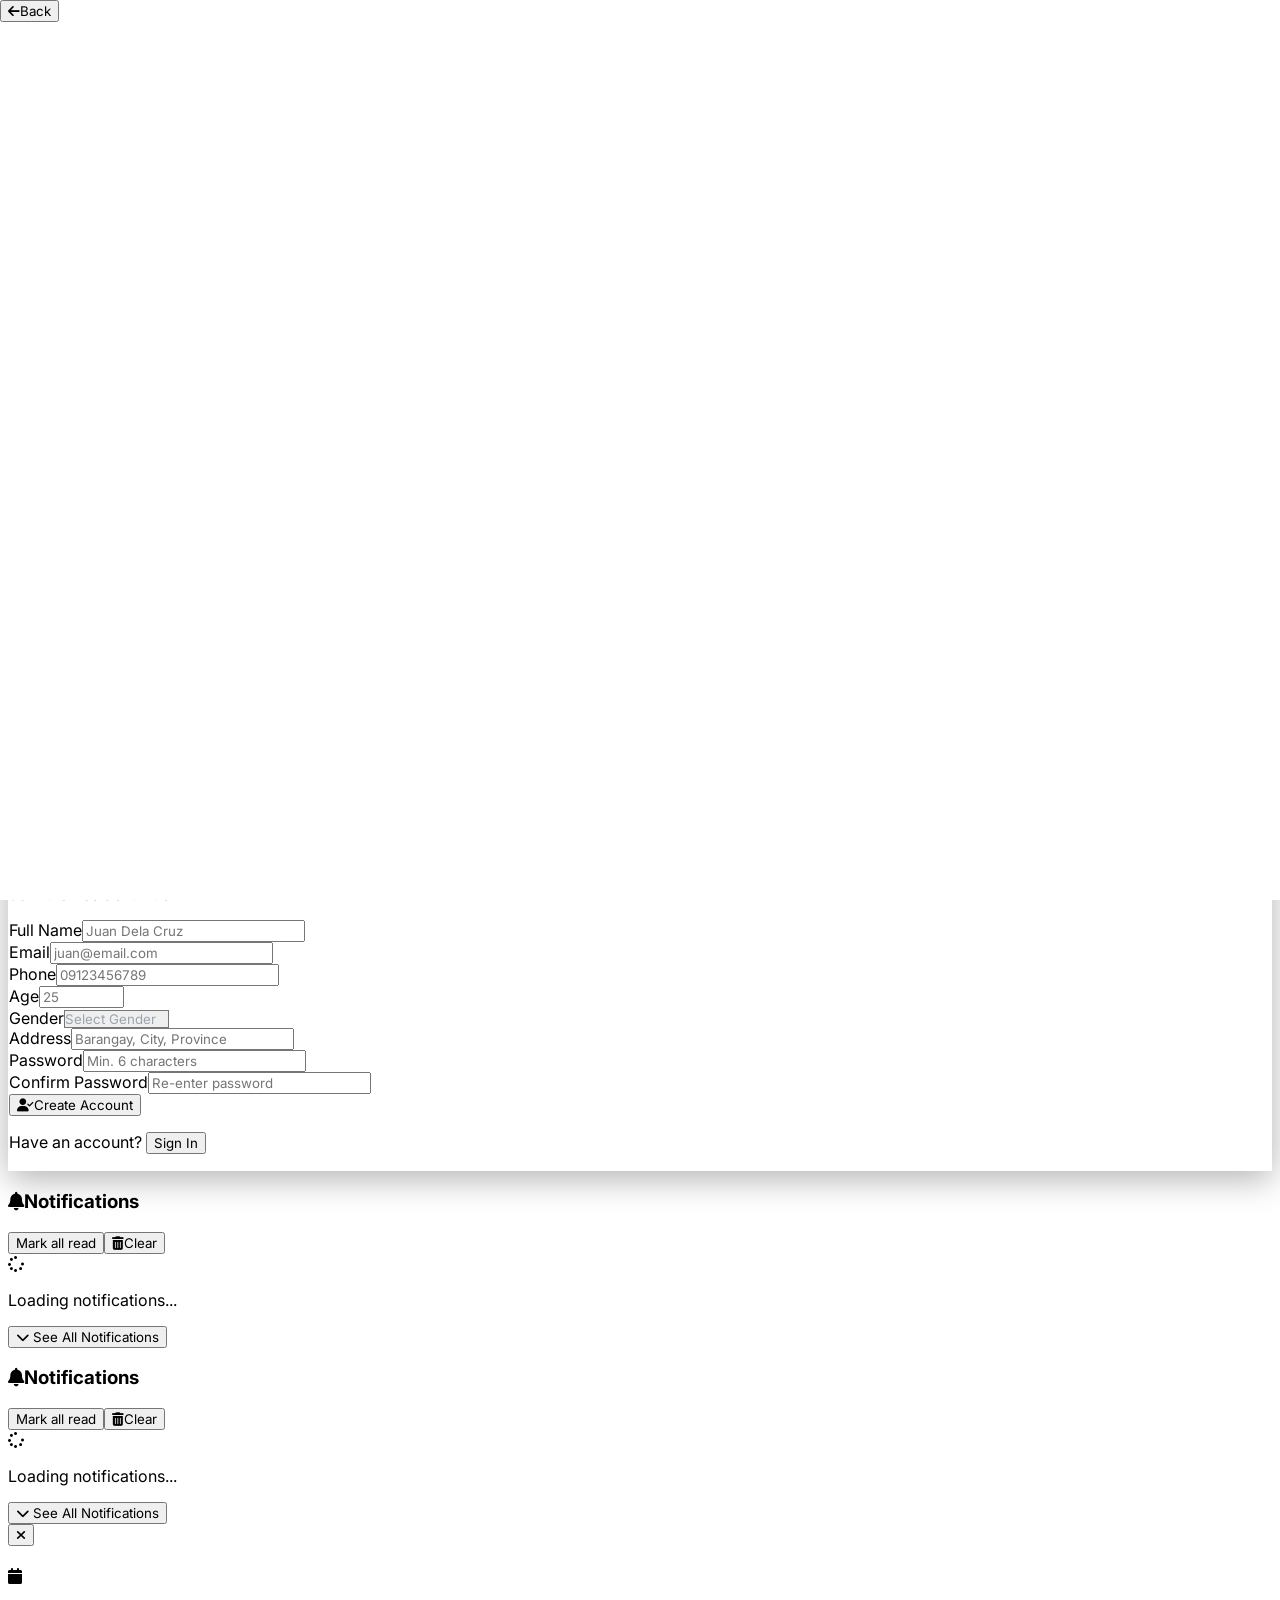
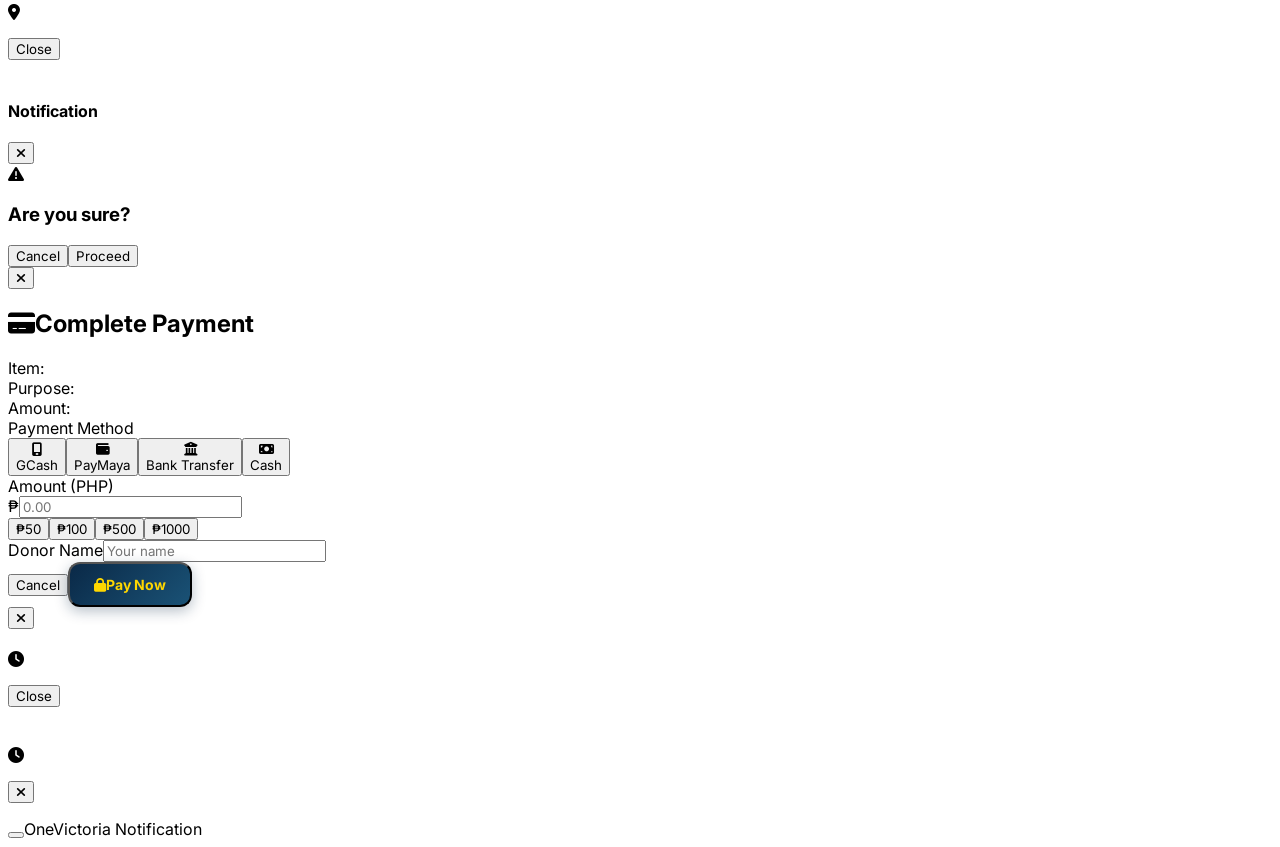
==== commit d5df7435: "Update print statement from 'Hello' to 'Goodbye'" ====
--- a/index.html
+++ b/index.html
@@ -336,7 +336,7 @@
                         class="fa-solid fa-hand-holding-heart w-5 text-tsu-gold text-xs"></i><span>Donations</span></button>
                 <div class="my-3 border-t border-white/5"></div>
                 <p class="text-[10px] font-semibold text-gray-500 uppercase tracking-wider px-3 mb-2">Account</p>
-                <button onclick="switchTab('profile'); closeMobileMenu()"
+                <button onclick="switchTab('profile'); closeMobileMenu()" id="prof-settings-mobile"
                     class="w-full flex items-center space-x-3 px-3 py-3 rounded-xl text-sm text-gray-300 hover:bg-white/10 active:bg-white/20 transition-all"><i
                         class="fa-solid fa-user-gear w-5 text-tsu-gold text-xs"></i><span>Profile
                         Settings</span></button>
--- a/style.css
+++ b/style.css
@@ -1,449 +1,560 @@
 @import "tailwindcss";
 
 * {
-            font-family: 'Inter', system-ui, -apple-system, sans-serif;
-        }
-
-        ::-webkit-scrollbar {
-            width: 7px;
-            height: 7px;
-        }
-
-        ::-webkit-scrollbar-track {
-            background: #f1f5f9;
-            border-radius: 3px;
-        }
-
-        ::-webkit-scrollbar-thumb {
-            background: #cbd5e1;
-            border-radius: 3px;
-        }
-
-        ::-webkit-scrollbar-thumb:hover {
-            background: #94a3b8;
-        }
-
-        .nav-link {
-            transition: all 0.2s ease;
-            outline: none !important;
-            box-shadow: none !important;
-            border: none !important;
-        }
-
-        .nav-link:hover {
-            transform: translateX(4px);
-            background: rgba(255, 255, 255, 0.1);
-        }
-
-        .nav-link.active {
-            background: linear-gradient(135deg, #0A2947 0%, #1A5276 100%);
-            color: #FFD700;
-            box-shadow: 0 4px 16px rgba(10, 41, 71, 0.35);
-            font-weight: 700;
-        }
-
-        button {
-            user-select: none;
-            -webkit-tap-highlight-color: transparent;
-        }
-
-        button:focus,
-        button:focus-visible,
-        button:active,
-        .nav-link:focus,
-        .nav-link:focus-visible,
-        .nav-link:active {
-            outline: none !important;
-            box-shadow: none !important;
-            border: none !important;
-            --tw-ring-shadow: none !important;
-            --tw-ring-offset-shadow: none !important;
-        }
-
-        *:focus,
-        *:focus-visible {
-            outline: none !important;
-            box-shadow: none !important;
-            --tw-ring-shadow: none !important;
-            --tw-ring-offset-shadow: none !important;
-        }
-
-        #dashboard {
-            position: fixed;
-            top: 0;
-            left: 0;
-            right: 0;
-            bottom: 0;
-            overflow: hidden;
-        }
-
-        #dashboard main {
-            overflow-y: auto;
-            height: 100vh;
-        }
-
-        .card {
-            background: white;
-            border-radius: 16px;
-            border: 1px solid #e2e8f0;
-            box-shadow: 0 2px 4px rgba(0, 0, 0, 0.04);
-            transition: all 0.25s ease;
-        }
-
-        .card:hover {
-            transform: translateY(-2px);
-            box-shadow: 0 12px 28px rgba(0, 0, 0, 0.08);
-        }
-
-        .btn-primary {
-            background: linear-gradient(135deg, #0A2947 0%, #1A5276 100%);
-            transition: all 0.25s ease;
-            color: #FFD700;
-            font-weight: 700;
-            border-radius: 12px;
-            padding: 12px 24px;
-            font-size: 14px;
-            box-shadow: 0 4px 14px rgba(10, 41, 71, 0.3);
-        }
-
-        .btn-primary:hover {
-            transform: translateY(-2px);
-            box-shadow: 0 6px 20px rgba(10, 41, 71, 0.4);
-            background: linear-gradient(135deg, #0D3B5C 0%, #1A5276 100%);
-        }
-
-        .btn-secondary {
-            transition: all 0.25s ease;
-            border: 2px solid #e2e8f0;
-            border-radius: 12px;
-            padding: 12px 24px;
-            font-size: 14px;
-            font-weight: 600;
-            color: #475569;
-        }
-
-        .btn-secondary:hover {
-            transform: translateY(-2px);
-            border-color: #0A2947;
-            background: #f8fafc;
-            color: #0A2947;
-        }
-
-        .btn-danger {
-            transition: all 0.25s ease;
-            border: 2px solid #fecaca;
-            border-radius: 12px;
-            padding: 12px 24px;
-            font-size: 14px;
-            font-weight: 600;
-            color: #dc2626;
-            background: #fef2f2;
-        }
-
-        .btn-danger:hover {
-            background: #fee2e2;
-            border-color: #fca5a5;
-        }
-
-        input:focus,
-        select:focus,
-        textarea:focus {
-            border-color: #0A2947 !important;
-            box-shadow: 0 0 0 3px rgba(10, 41, 71, 0.1) !important;
-        }
-
-        .modal-enter {
-            animation: modalFadeIn 0.3s ease-out;
-        }
-
-        @keyframes modalFadeIn {
-            from {
-                opacity: 0;
-                transform: scale(0.96) translateY(10px);
-            }
-
-            to {
-                opacity: 1;
-                transform: scale(1) translateY(0);
-            }
-        }
-
-        .badge {
-            display: inline-flex;
-            align-items: center;
-            gap: 5px;
-            padding: 5px 14px;
-            border-radius: 9999px;
-            font-size: 12px;
-            font-weight: 700;
-            text-transform: uppercase;
-            letter-spacing: 0.05em;
-        }
-
-        .badge-success {
-            background: #ecfdf5;
-            color: #065f46;
-            border: 1px solid #a7f3d0;
-        }
-
-        .badge-danger {
-            background: #fef2f2;
-            color: #991b1b;
-            border: 1px solid #fecaca;
-        }
-
-        .badge-warning {
-            background: #fffbeb;
-            color: #92400e;
-            border: 1px solid #fde68a;
-        }
-
-        .badge-info {
-            background: #eff6ff;
-            color: #1e40af;
-            border: 1px solid #bfdbfe;
-        }
-
-        .sidebar-gradient {
-            background: linear-gradient(180deg, #061B2E 0%, #0A2947 50%, #0D3B5C 100%);
-        }
-
-        #sidebar {
-            transition: transform 0.3s ease-in-out;
-        }
-
-        #mobile-overlay {
-            transition: opacity 0.3s ease-in-out;
-            backdrop-filter: blur(3px);
-            position: fixed;
-            top: 0;
-            left: 0;
-            right: 0;
-            bottom: 0;
-            background: rgba(0, 0, 0, 0.5);
-            z-index: 40;
-        }
-
-        #mobile-overlay.hidden {
-            display: none;
-        }
-
-        @media (max-width: 1023px) {
-            #sidebar {
-                position: fixed !important;
-                top: 0;
-                left: 0;
-                bottom: 0;
-                width: 20rem !important;
-                max-width: 85vw !important;
-                z-index: 50;
-                transform: translateX(-100%);
-                overflow: hidden !important;
-                display: flex;
-                flex-direction: column;
-                height: 100vh;
-                height: 100dvh;
-            }
-
-            #sidebar.translate-x-0 {
-                transform: translateX(0) !important;
-            }
-
-            #sidebar.-translate-x-full {
-                transform: translateX(-100%) !important;
-            }
-
-            #sidebar>div:first-child {
-                flex-shrink: 0;
-            }
-
-            #sidebar nav {
-                flex: 1;
-                min-height: 0;
-                overflow-y: auto !important;
-                -webkit-overflow-scrolling: touch;
-                overscroll-behavior: contain;
-            }
-        }
-
-        /* Hide the notification bell in the sidebar on screens smaller than 1024px */
-        @media (max-width: 1023px) {
-            #sidebar #notification-bell-container {
-                display: none !important;
-            }
-        }
-
-        @media (max-width: 768px) {
-            .responsive-table {
-                font-size: 0.8rem;
-            }
-
-            .responsive-table th,
-            .responsive-table td {
-                padding: 0.6rem 0.85rem;
-            }
-        }
-
-        @media (min-width: 1024px) {
-            #sidebar {
-                position: static !important;
-                transform: translateX(0) !important;
-                height: 100vh;
-                overflow-y: auto;
-            }
-
-            #mobile-overlay {
-                display: none !important;
-            }
-
-            #mobile-menu-btn {
-                display: none !important;
-            }
-        }
-
-        .payment-method-btn {
-            transition: all 0.2s ease;
-        }
-
-        .payment-method-btn.selected {
-            border-color: #0A2947 !important;
-            background: #E8F0FE !important;
-            box-shadow: 0 0 0 4px rgba(10, 41, 71, 0.15);
-        }
-
-        .line-clamp-2 {
-            display: -webkit-box;
-            -webkit-line-clamp: 2;
-            -webkit-box-orient: vertical;
-            overflow: hidden;
-        }
-
-        .line-clamp-3 {
-            display: -webkit-box;
-            -webkit-line-clamp: 3;
-            -webkit-box-orient: vertical;
-            overflow: hidden;
-        }
-
-        #notification-bell-container {
-            display: none;
-        }
-
-        #notification-detail-modal {
-            animation: notifModalIn 0.3s ease-out;
-        }
-
-        @keyframes notifModalIn {
-            from {
-                opacity: 0;
-                transform: scale(0.95) translateY(10px);
-            }
-
-            to {
-                opacity: 1;
-                transform: scale(1) translateY(0);
-            }
-        }
-
-        #notification-detail-modal .modal-content {
-            max-height: 80vh;
-            overflow-y: auto;
-        }
-
-        .auth-right-side {
-            background-image: url('https://upload.wikimedia.org/wikipedia/commons/9/9d/Victoria%2CTarlacjf6342_01.JPG');
-            background-size: cover;
-            background-position: calc(100% - 0px) calc(50% + 0px);
-            background-repeat: no-repeat;
-        }
-
-        .auth-right-side::before {
-            content: '';
-            position: absolute;
-            inset: 0;
-            background: rgba(0, 0, 0, 0.45);
-            z-index: 0;
-        }
-
-        .glass-panel {
-            background: rgba(255, 255, 255, 0.1);
-            backdrop-filter: blur(5px);
-            -webkit-backdrop-filter: blur(16px);
-            border: 1px solid rgba(255, 255, 255, 0.25);
-            box-shadow: 0 8px 32px 0 rgba(0, 0, 0, 0.3);
-        }
-
-        select {
-            -webkit-appearance: none;
-            -moz-appearance: none;
-            appearance: none;
-            background-image: none !important;
-        }
-
-        select:invalid {
-            color: #9CA3AF;
-        }
-
-        select option {
-            color: #1F2937;
-        }
-
-        select#reg-gender {
-            -webkit-appearance: none !important;
-            -moz-appearance: none !important;
-            appearance: none !important;
-            background-image: none !important;
-            padding-right: 0.75rem !important;
-        }
-
-        select#reg-gender:invalid {
-            color: #9CA3AF !important;
-        }
-
-        select#reg-gender option {
-            color: #1F2937 !important;
-        }
-
-        /* Prevent status badges (Approved/Rejected) from breaking into two lines on mobile */
-        td span.rounded-full {
-            white-space: nowrap !important;
-            display: inline-flex !important;
-            align-items: center;
-            gap: 0.25rem;
-        }
-
-        /* Page transition loading overlay */
-        #page-loading-overlay {
-            position: fixed;
-            inset: 0;
-            background: rgba(10, 41, 71, 0.95);
-            backdrop-filter: blur(8px);
-            z-index: 9999;
-            display: flex;
-            flex-direction: column;
-            align-items: center;
-            justify-content: center;
-            opacity: 0;
-            pointer-events: none;
-            transition: opacity 0.3s ease;
-        }
-
-        #page-loading-overlay.active {
-            opacity: 1;
-            pointer-events: all;
-        }
-
-        .loading-spinner {
-            width: 60px;
-            height: 60px;
-            border: 4px solid rgba(255, 215, 0, 0.2);
-            border-top-color: #FFD700;
-            border-radius: 50%;
-            animation: spin 0.8s linear infinite;
-        }
-
-        @keyframes spin {
-            to {
-                transform: rotate(360deg);
-            }
-        }+    font-family: 'Inter', system-ui, -apple-system, sans-serif;
+}
+
+::-webkit-scrollbar {
+    width: 7px;
+    height: 7px;
+}
+
+::-webkit-scrollbar-track {
+    background: #f1f5f9;
+    border-radius: 3px;
+}
+
+::-webkit-scrollbar-thumb {
+    background: #cbd5e1;
+    border-radius: 3px;
+}
+
+::-webkit-scrollbar-thumb:hover {
+    background: #94a3b8;
+}
+
+.nav-link {
+    transition: all 0.2s ease;
+    outline: none !important;
+    box-shadow: none !important;
+    border: none !important;
+}
+
+.nav-link:hover {
+    transform: translateX(4px);
+    background: rgba(255, 255, 255, 0.1);
+}
+
+.nav-link.active {
+    background: linear-gradient(135deg, #0A2947 0%, #1A5276 100%);
+    color: #FFD700;
+    box-shadow: 0 4px 16px rgba(10, 41, 71, 0.35);
+    font-weight: 700;
+}
+
+button {
+    user-select: none;
+    -webkit-tap-highlight-color: transparent;
+}
+
+button:focus,
+button:focus-visible,
+button:active,
+.nav-link:focus,
+.nav-link:focus-visible,
+.nav-link:active {
+    outline: none !important;
+    box-shadow: none !important;
+    border: none !important;
+    --tw-ring-shadow: none !important;
+    --tw-ring-offset-shadow: none !important;
+}
+
+*:focus,
+*:focus-visible {
+    outline: none !important;
+    box-shadow: none !important;
+    --tw-ring-shadow: none !important;
+    --tw-ring-offset-shadow: none !important;
+}
+
+#dashboard {
+    position: fixed;
+    top: 0;
+    left: 0;
+    right: 0;
+    bottom: 0;
+    overflow: hidden;
+}
+
+#dashboard main {
+    overflow-y: auto;
+    height: 100vh;
+}
+
+.card {
+    background: white;
+    border-radius: 16px;
+    border: 1px solid #e2e8f0;
+    box-shadow: 0 2px 4px rgba(0, 0, 0, 0.04);
+    transition: all 0.25s ease;
+}
+
+.card:hover {
+    transform: translateY(-2px);
+    box-shadow: 0 12px 28px rgba(0, 0, 0, 0.08);
+}
+
+.btn-primary {
+    background: linear-gradient(135deg, #0A2947 0%, #1A5276 100%);
+    transition: all 0.25s ease;
+    color: #FFD700;
+    font-weight: 700;
+    border-radius: 12px;
+    padding: 12px 24px;
+    font-size: 14px;
+    box-shadow: 0 4px 14px rgba(10, 41, 71, 0.3);
+}
+
+.btn-primary:hover {
+    transform: translateY(-2px);
+    box-shadow: 0 6px 20px rgba(10, 41, 71, 0.4);
+    background: linear-gradient(135deg, #0D3B5C 0%, #1A5276 100%);
+}
+
+.btn-secondary {
+    transition: all 0.25s ease;
+    border: 2px solid #e2e8f0;
+    border-radius: 12px;
+    padding: 12px 24px;
+    font-size: 14px;
+    font-weight: 600;
+    color: #475569;
+}
+
+.btn-secondary:hover {
+    transform: translateY(-2px);
+    border-color: #0A2947;
+    background: #f8fafc;
+    color: #0A2947;
+}
+
+.btn-danger {
+    transition: all 0.25s ease;
+    border: 2px solid #fecaca;
+    border-radius: 12px;
+    padding: 12px 24px;
+    font-size: 14px;
+    font-weight: 600;
+    color: #dc2626;
+    background: #fef2f2;
+}
+
+.btn-danger:hover {
+    background: #fee2e2;
+    border-color: #fca5a5;
+}
+
+input:focus,
+select:focus,
+textarea:focus {
+    border-color: #0A2947 !important;
+    box-shadow: 0 0 0 3px rgba(10, 41, 71, 0.1) !important;
+}
+
+.modal-enter {
+    animation: modalFadeIn 0.3s ease-out;
+}
+
+@keyframes modalFadeIn {
+    from {
+        opacity: 0;
+        transform: scale(0.96) translateY(10px);
+    }
+    to {
+        opacity: 1;
+        transform: scale(1) translateY(0);
+    }
+}
+
+.badge {
+    display: inline-flex;
+    align-items: center;
+    gap: 5px;
+    padding: 5px 14px;
+    border-radius: 9999px;
+    font-size: 12px;
+    font-weight: 700;
+    text-transform: uppercase;
+    letter-spacing: 0.05em;
+}
+
+.badge-success {
+    background: #ecfdf5;
+    color: #065f46;
+    border: 1px solid #a7f3d0;
+}
+
+.badge-danger {
+    background: #fef2f2;
+    color: #991b1b;
+    border: 1px solid #fecaca;
+}
+
+.badge-warning {
+    background: #fffbeb;
+    color: #92400e;
+    border: 1px solid #fde68a;
+}
+
+.badge-info {
+    background: #eff6ff;
+    color: #1e40af;
+    border: 1px solid #bfdbfe;
+}
+
+.sidebar-gradient {
+    background: linear-gradient(180deg, #061B2E 0%, #0A2947 50%, #0D3B5C 100%);
+}
+
+#sidebar {
+    transition: transform 0.3s ease-in-out;
+}
+
+#mobile-overlay {
+    transition: opacity 0.3s ease-in-out;
+    backdrop-filter: blur(3px);
+    position: fixed;
+    top: 0;
+    left: 0;
+    right: 0;
+    bottom: 0;
+    background: rgba(0, 0, 0, 0.5);
+    z-index: 40;
+}
+
+#mobile-overlay.hidden {
+    display: none;
+}
+
+@media (max-width: 1023px) {
+    #sidebar {
+        position: fixed !important;
+        top: 0;
+        left: 0;
+        bottom: 0;
+        width: 20rem !important;
+        max-width: 85vw !important;
+        z-index: 50;
+        transform: translateX(-100%);
+        overflow: hidden !important;
+        display: flex;
+        flex-direction: column;
+        height: 100vh;
+        height: 100dvh;
+    }
+
+    #sidebar.translate-x-0 {
+        transform: translateX(0) !important;
+    }
+
+    #sidebar.-translate-x-full {
+        transform: translateX(-100%) !important;
+    }
+
+    #sidebar>div:first-child {
+        flex-shrink: 0;
+    }
+
+    #sidebar nav {
+        flex: 1;
+        min-height: 0;
+        overflow-y: auto !important;
+        -webkit-overflow-scrolling: touch;
+        overscroll-behavior: contain;
+    }
+    
+    #prof-settings-mobile {
+        display: none !important;
+    }
+    
+    #sidebar #notification-bell-container {
+        display: none !important;
+    }
+}
+
+@media (max-width: 768px) {
+    .responsive-table {
+        font-size: 0.8rem;
+    }
+    .responsive-table th,
+    .responsive-table td {
+        padding: 0.6rem 0.85rem;
+    }
+}
+
+@media (min-width: 1024px) {
+    #sidebar {
+        position: static !important;
+        transform: translateX(0) !important;
+        height: 100vh;
+        overflow-y: auto;
+    }
+    #mobile-overlay {
+        display: none !important;
+    }
+    #mobile-menu-btn {
+        display: none !important;
+    }
+}
+
+.payment-method-btn {
+    transition: all 0.2s ease;
+}
+
+.payment-method-btn.selected {
+    border-color: #0A2947 !important;
+    background: #E8F0FE !important;
+    box-shadow: 0 0 0 4px rgba(10, 41, 71, 0.15);
+}
+
+.line-clamp-2 {
+    display: -webkit-box;
+    -webkit-line-clamp: 2;
+    -webkit-box-orient: vertical;
+    overflow: hidden;
+}
+
+.line-clamp-3 {
+    display: -webkit-box;
+    -webkit-line-clamp: 3;
+    -webkit-box-orient: vertical;
+    overflow: hidden;
+}
+
+#notification-bell-container {
+    display: none;
+}
+
+#notification-detail-modal {
+    animation: notifModalIn 0.3s ease-out;
+}
+
+@keyframes notifModalIn {
+    from {
+        opacity: 0;
+        transform: scale(0.95) translateY(10px);
+    }
+    to {
+        opacity: 1;
+        transform: scale(1) translateY(0);
+    }
+}
+
+#notification-detail-modal .modal-content {
+    max-height: 80vh;
+    overflow-y: auto;
+}
+
+.auth-right-side {
+    background-image: url('https://upload.wikimedia.org/wikipedia/commons/9/9d/Victoria%2CTarlacjf6342_01.JPG');
+    background-size: cover;
+    background-position: calc(100% - 0px) calc(50% + 0px);
+    background-repeat: no-repeat;
+}
+
+.auth-right-side::before {
+    content: '';
+    position: absolute;
+    inset: 0;
+    background: rgba(0, 0, 0, 0.45);
+    z-index: 0;
+}
+
+.glass-panel {
+    background: rgba(255, 255, 255, 0.1);
+    backdrop-filter: blur(5px);
+    -webkit-backdrop-filter: blur(16px);
+    border: 1px solid rgba(255, 255, 255, 0.25);
+    box-shadow: 0 8px 32px 0 rgba(0, 0, 0, 0.3);
+}
+
+select {
+    -webkit-appearance: none;
+    -moz-appearance: none;
+    appearance: none;
+    background-image: none !important;
+}
+
+select:invalid {
+    color: #9CA3AF;
+}
+
+select option {
+    color: #1F2937;
+}
+
+select#reg-gender {
+    -webkit-appearance: none !important;
+    -moz-appearance: none !important;
+    appearance: none !important;
+    background-image: none !important;
+    padding-right: 0.75rem !important;
+}
+
+select#reg-gender:invalid {
+    color: #9CA3AF !important;
+}
+
+select#reg-gender option {
+    color: #1F2937 !important;
+}
+
+td span.rounded-full {
+    white-space: nowrap !important;
+    display: inline-flex !important;
+    align-items: center;
+    gap: 0.25rem;
+}
+
+#page-loading-overlay {
+    position: fixed;
+    inset: 0;
+    background: rgba(10, 41, 71, 0.95);
+    backdrop-filter: blur(8px);
+    z-index: 9999;
+    display: flex;
+    flex-direction: column;
+    align-items: center;
+    justify-content: center;
+    opacity: 0;
+    pointer-events: none;
+    transition: opacity 0.3s ease;
+}
+
+#page-loading-overlay.active {
+    opacity: 1;
+    pointer-events: all;
+}
+
+.loading-spinner {
+    width: 60px;
+    height: 60px;
+    border: 4px solid rgba(255, 215, 0, 0.2);
+    border-top-color: #FFD700;
+    border-radius: 50%;
+    animation: spin 0.8s linear infinite;
+}
+
+@keyframes spin {
+    to {
+        transform: rotate(360deg);
+    }
+}
+
+/* Custom scrollbar */
+.custom-scrollbar::-webkit-scrollbar {
+    width: 4px;
+}
+.custom-scrollbar::-webkit-scrollbar-track {
+    background: transparent;
+}
+.custom-scrollbar::-webkit-scrollbar-thumb {
+    background: #cbd5e1;
+    border-radius: 8px;
+}
+.custom-scrollbar::-webkit-scrollbar-thumb:hover {
+    background: #94a3b8;
+}
+
+/* Header dropdown styles */
+.header-dropdown {
+    opacity: 0;
+    visibility: hidden;
+    transform: translateY(-8px);
+    transition: all 0.2s cubic-bezier(0.4, 0, 0.2, 1);
+    pointer-events: none;
+}
+.header-dropdown.show {
+    opacity: 1;
+    visibility: visible;
+    transform: translateY(0);
+    pointer-events: auto;
+}
+
+/* Profile picture clickable in header */
+#profile-pic-clickable {
+    cursor: pointer;
+    transition: all 0.2s ease;
+}
+#profile-pic-clickable:hover {
+    transform: scale(1.05);
+    box-shadow: 0 0 0 3px rgba(255, 215, 0, 0.3);
+}
+
+/* Mobile menu */
+#mobile-menu {
+    max-height: 0;
+    overflow: hidden;
+    transition: max-height 0.3s ease-in-out;
+}
+#mobile-menu.open {
+    max-height: 600px;
+}
+
+/* Hidden sidebar for JS compatibility */
+#sidebar-hidden {
+    position: fixed;
+    top: 0;
+    left: -9999px;
+    width: 1px;
+    height: 1px;
+    overflow: hidden;
+    opacity: 0;
+    pointer-events: none;
+}
+
+/* Page overlay */
+#page-overlay {
+    position: fixed;
+    inset: 0;
+    background: white;
+    z-index: 300;
+    overflow-y: auto;
+}
+
+/* Mobile Side Menu */
+#mobile-side-menu {
+    transition: transform 0.3s cubic-bezier(0.4, 0, 0.2, 1);
+    will-change: transform;
+}
+
+#mobile-side-menu.open {
+    transform: translateX(0) !important;
+}
+
+#mobile-overlay-menu {
+    transition: opacity 0.3s ease;
+    opacity: 0;
+    pointer-events: none;
+}
+
+#mobile-overlay-menu.show {
+    opacity: 1;
+    pointer-events: auto;
+}
+
+/* Prevent body scroll when mobile menu is open */
+body.menu-open {
+    overflow: hidden;
+}
+
+/* Fix for select options text color */
+select#reg-gender {
+    color: white !important;
+}
+
+select#reg-gender option {
+    color: #1F2937 !important; /* Dark gray for dropdown options */
+    background: white !important;
+}
+
+/* When the select has a valid selection, keep text white */
+select#reg-gender:valid {
+    color: white !important;
+}
+
+/* Placeholder/default state */
+select#reg-gender:invalid {
+    color: #9CA3AF !important; /* Gray for placeholder */
+}
